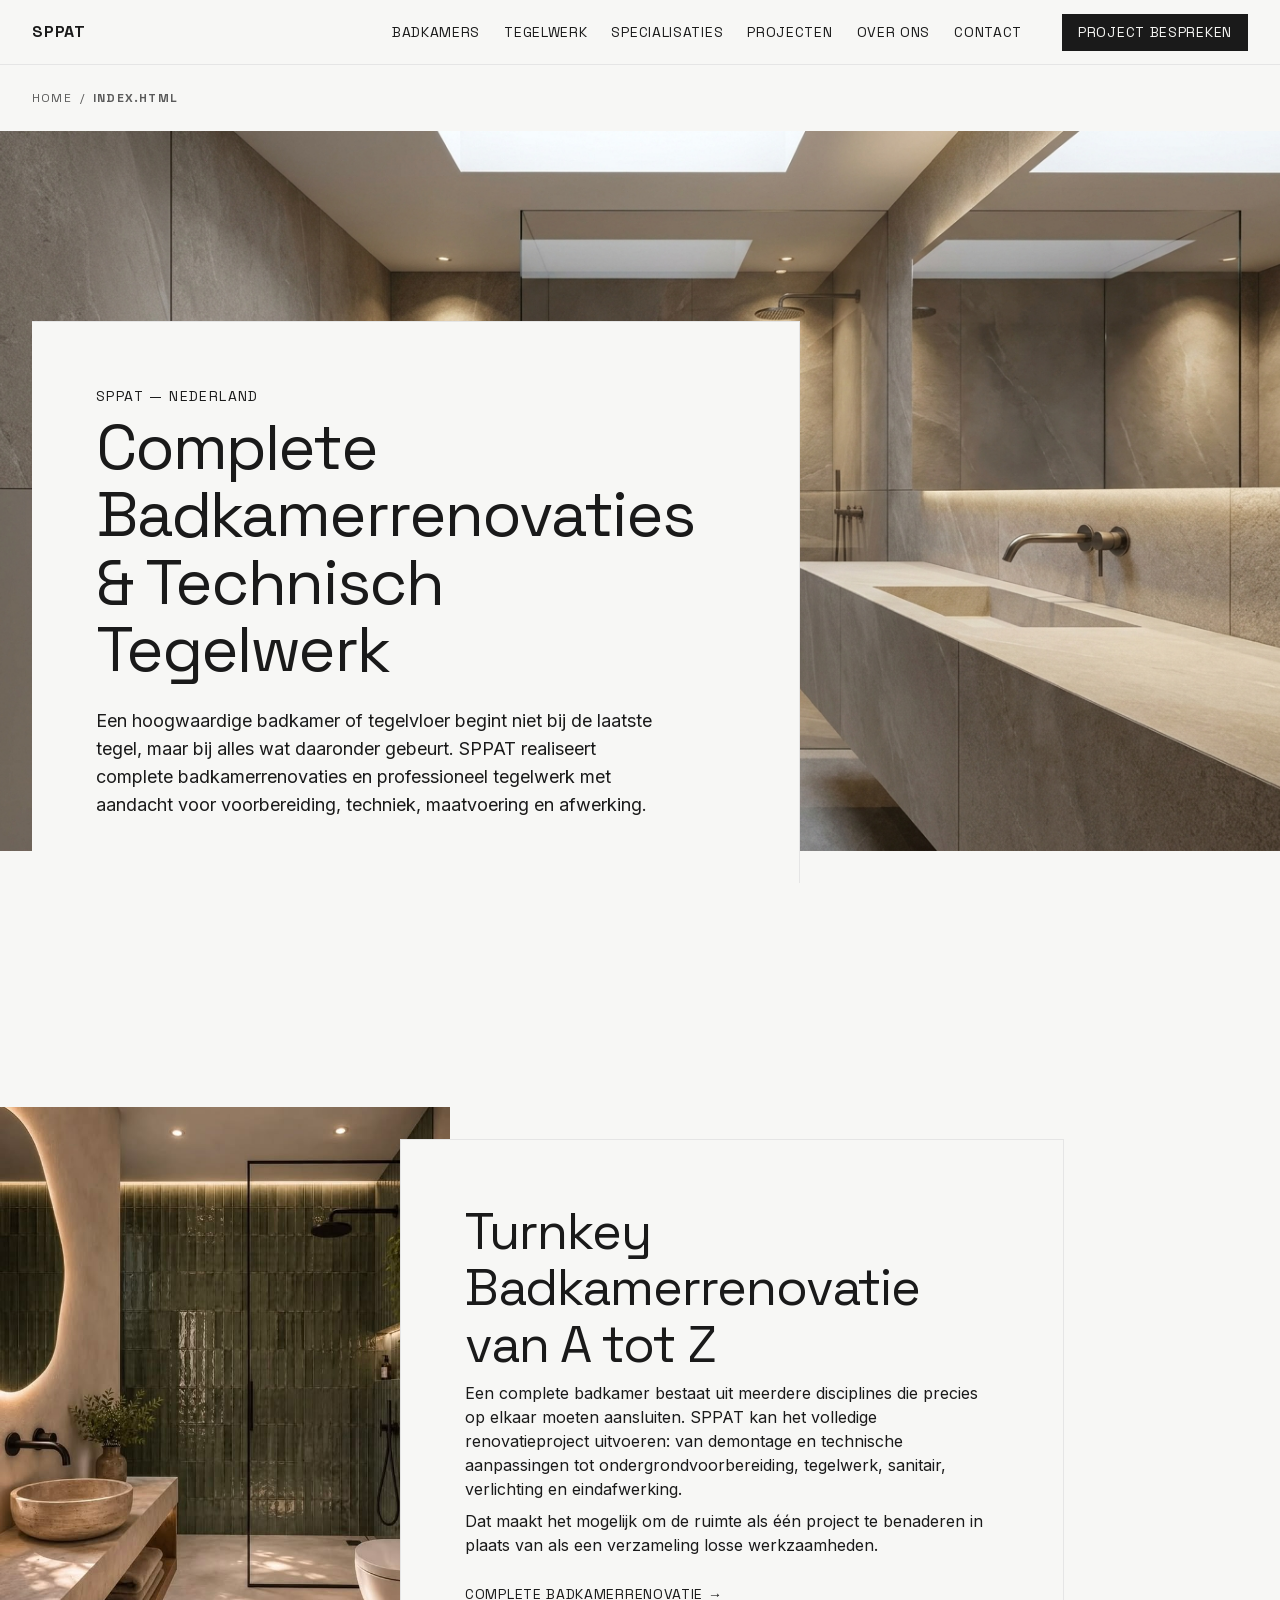
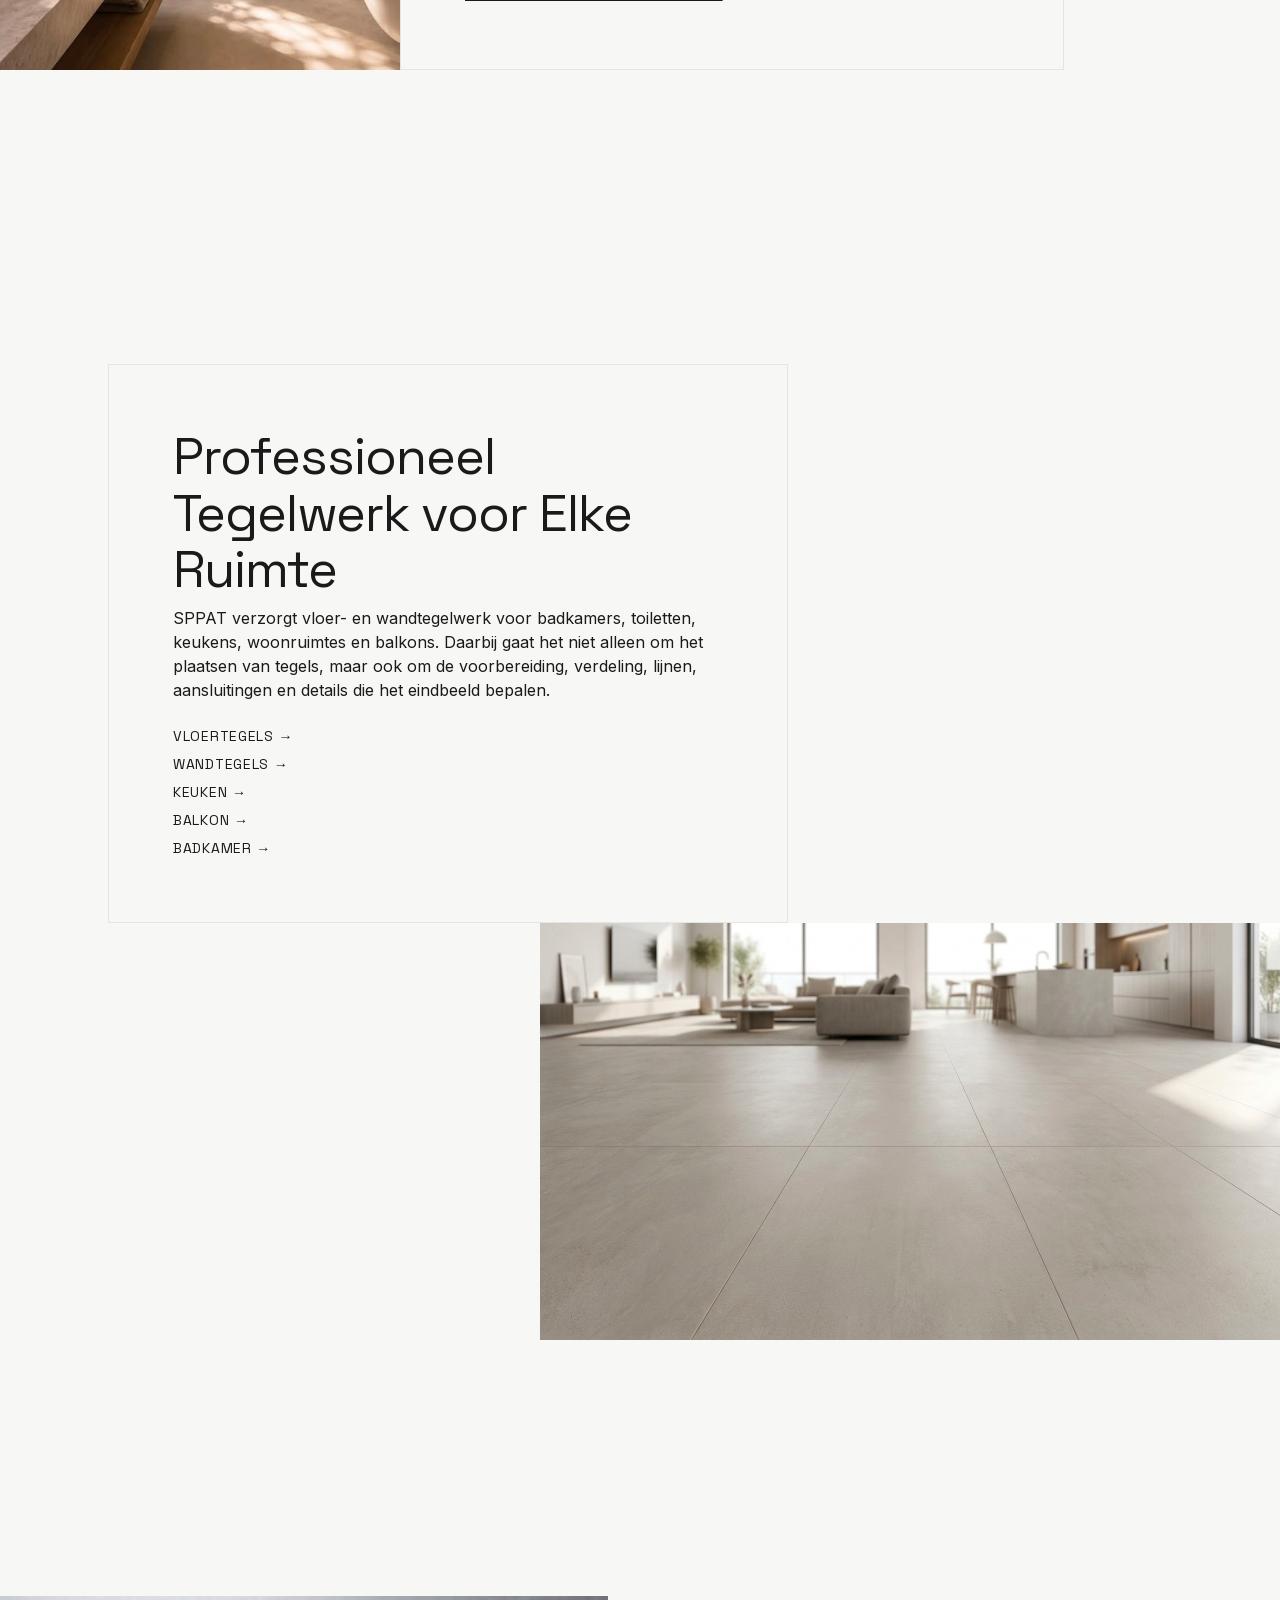
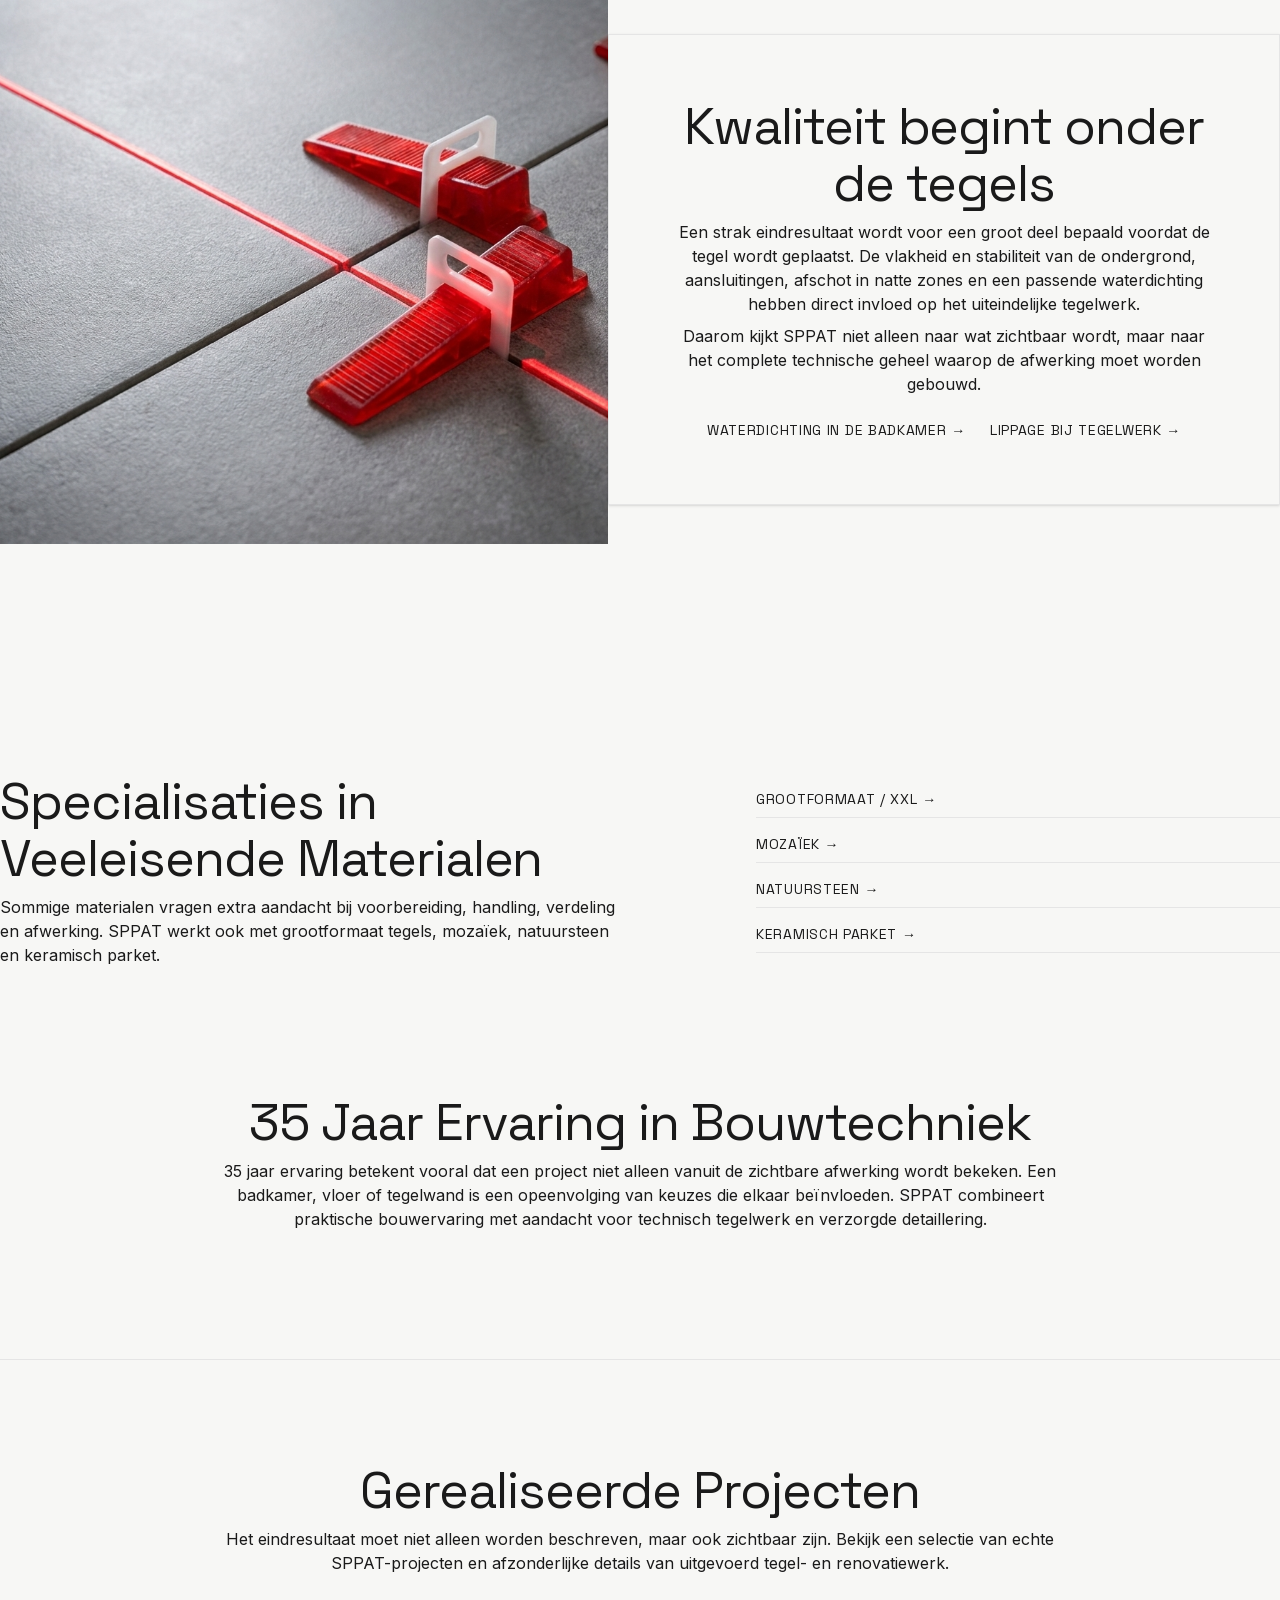
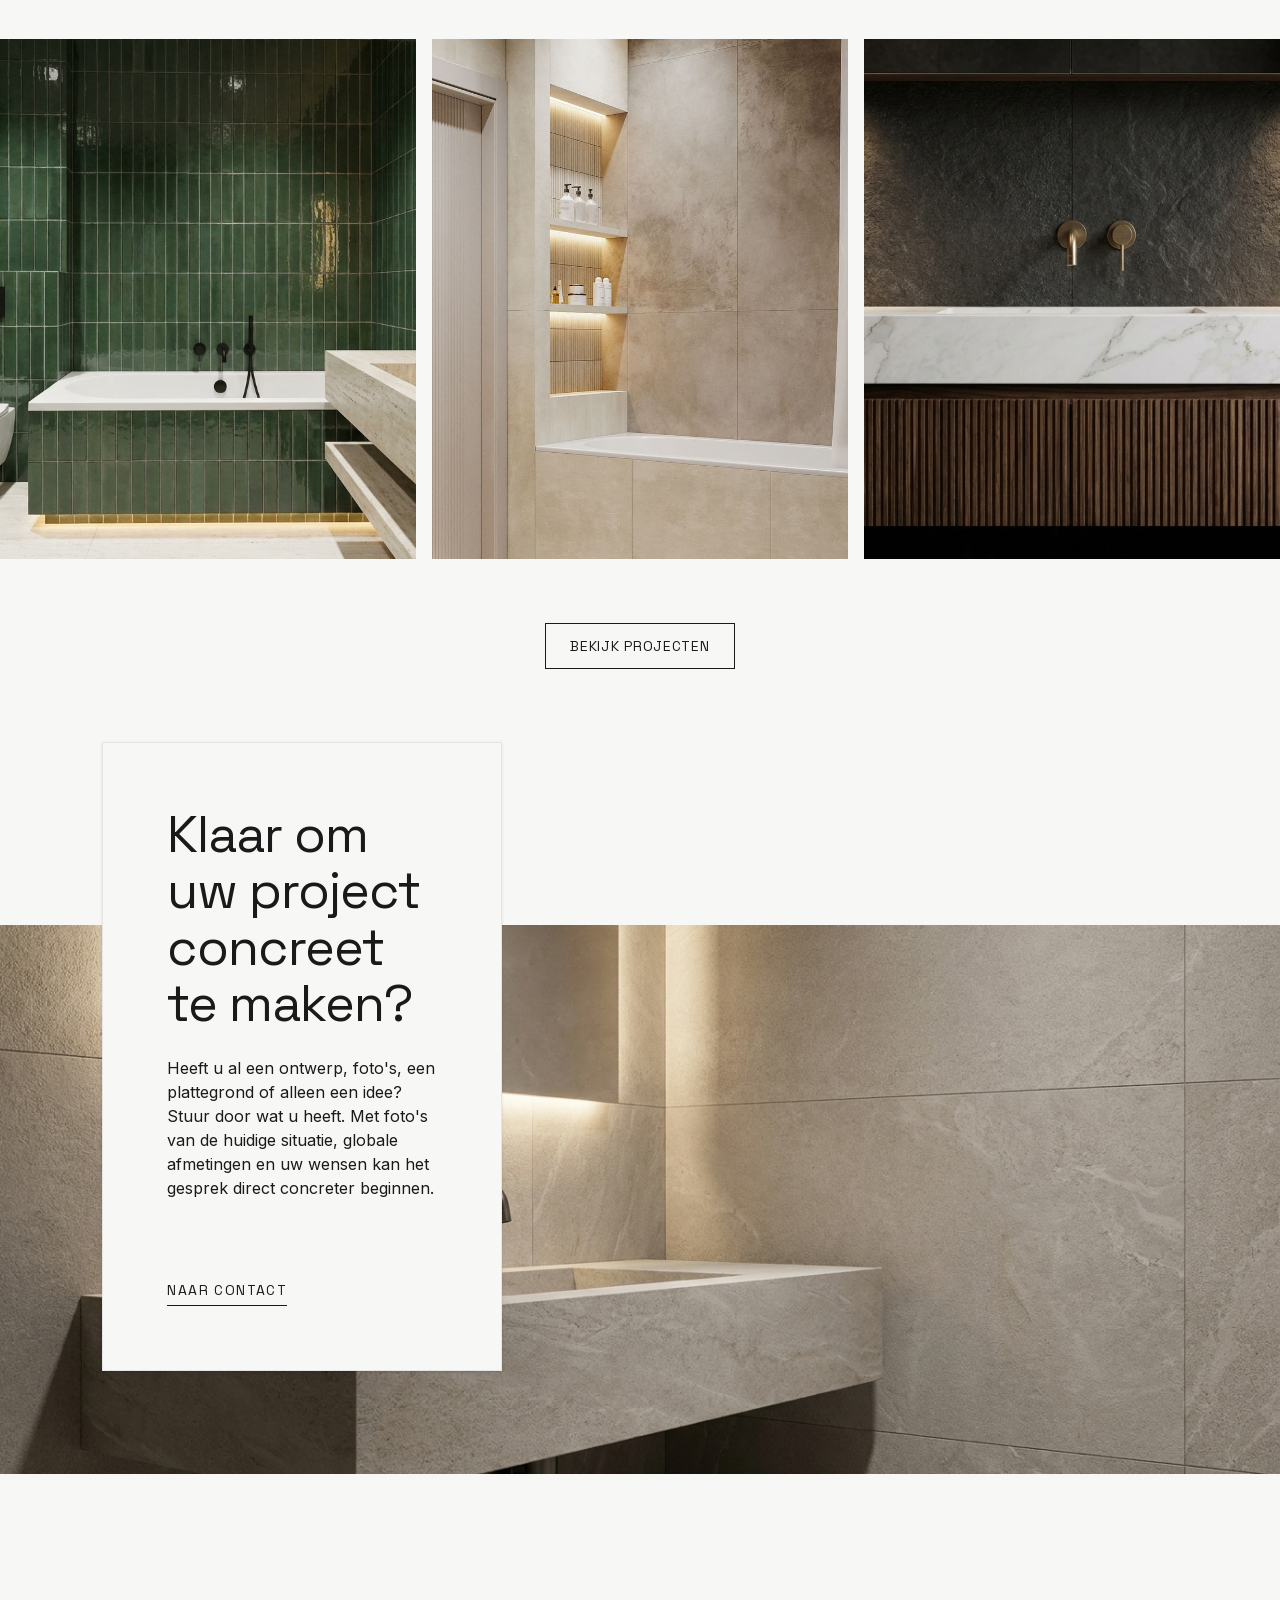
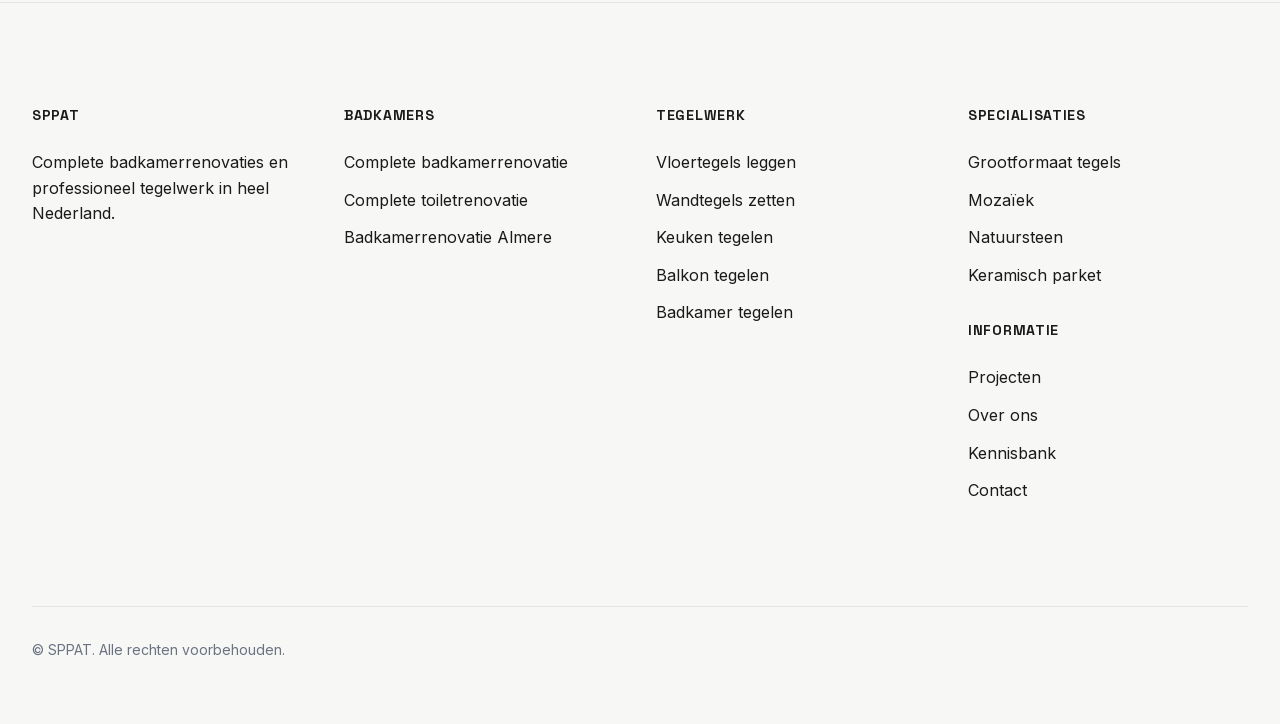
==== index.html @ af6dec02 "Deploy with trailing slashes" ====
<!DOCTYPE html><html lang="nl" class="space_grotesk_f76259d7-module__OldsZG__variable inter_fe8b9d92-module__LINzvG__variable h-full antialiased"><head><meta charSet="utf-8"/><meta name="viewport" content="width=device-width, initial-scale=1"/><link rel="preload" href="/_next/static/media/0c89a48fa5027cee-s.p.2cyn07wtgehh0.woff2" as="font" crossorigin="" type="font/woff2"/><link rel="preload" href="/_next/static/media/83afe278b6a6bb3c-s.p.2bn3s6zvc0dyp.woff2" as="font" crossorigin="" type="font/woff2"/><link rel="stylesheet" href="/_next/static/chunks/42tq13lkopoow.css" data-precedence="next"/><link rel="preload" as="script" fetchPriority="low" href="/_next/static/chunks/310vm2bl3xxpt.js"/><script src="/_next/static/chunks/19mx3mg6lkumu.js" async=""></script><script src="/_next/static/chunks/0bma92pht_c97.js" async=""></script><script src="/_next/static/chunks/344n2zhqbh4pn.js" async=""></script><script src="/_next/static/chunks/turbopack-154wuuf6u0_13.js" async=""></script><script src="/_next/static/chunks/1fe43z8rax1yg.js" async=""></script><title>Complete Badkamerrenovaties &amp; Professioneel Tegelwerk | SPPAT</title><meta name="description" content="SPPAT realiseert complete badkamerrenovaties en professioneel tegelwerk in heel Nederland. 35 jaar ervaring, van voorbereiding en techniek tot nauwkeurige afwerking."/><link rel="canonical" href="https://www.sppat.nl/"/><link rel="icon" href="/favicon.ico?favicon.2vob68tjqpejf.ico" sizes="256x256" type="image/x-icon"/><meta name="next-size-adjust" content=""/><script src="/_next/static/chunks/0cz1d0mv5g_q7.js" noModule=""></script></head><body class="min-h-full flex flex-col font-inter bg-[#F7F7F5] text-[#1A1A1A]"><div hidden=""><!--$--><!--/$--></div><header class="sticky top-0 z-50 bg-[#F7F7F5] border-b border-[#E5E5E5]"><a href="#main-content" class="sr-only focus:not-sr-only focus:absolute focus:p-4 focus:bg-[#1A1A1A] focus:text-[#F7F7F5] z-[100]">Ga naar hoofdinhoud</a><div class="max-w-[1440px] w-full mx-auto px-5 lg:px-8 h-16 flex items-center justify-between"><a class="font-space font-bold uppercase tracking-[0.05em] text-[#1A1A1A] focus-visible:outline-2 focus-visible:outline-offset-4 focus-visible:outline-[#1A1A1A]" href="/">SPPAT</a><nav class="hidden lg:flex items-center gap-6"><a class="font-space text-[14px] uppercase tracking-[0.05em] text-[#1A1A1A] hover:underline decoration-1 underline-offset-4 focus-visible:outline-2 focus-visible:outline-offset-4 focus-visible:outline-[#1A1A1A] " href="/complete-badkamer-renovatie/">Badkamers</a><a class="font-space text-[14px] uppercase tracking-[0.05em] text-[#1A1A1A] hover:underline decoration-1 underline-offset-4 focus-visible:outline-2 focus-visible:outline-offset-4 focus-visible:outline-[#1A1A1A] " href="/tegelwerk/">Tegelwerk</a><a class="font-space text-[14px] uppercase tracking-[0.05em] text-[#1A1A1A] hover:underline decoration-1 underline-offset-4 focus-visible:outline-2 focus-visible:outline-offset-4 focus-visible:outline-[#1A1A1A] " href="/specialisaties/">Specialisaties</a><a class="font-space text-[14px] uppercase tracking-[0.05em] text-[#1A1A1A] hover:underline decoration-1 underline-offset-4 focus-visible:outline-2 focus-visible:outline-offset-4 focus-visible:outline-[#1A1A1A] " href="/projecten/">Projecten</a><a class="font-space text-[14px] uppercase tracking-[0.05em] text-[#1A1A1A] hover:underline decoration-1 underline-offset-4 focus-visible:outline-2 focus-visible:outline-offset-4 focus-visible:outline-[#1A1A1A] " href="/over-ons/">Over ons</a><a class="font-space text-[14px] uppercase tracking-[0.05em] text-[#1A1A1A] hover:underline decoration-1 underline-offset-4 focus-visible:outline-2 focus-visible:outline-offset-4 focus-visible:outline-[#1A1A1A] " href="/contact/">Contact</a><a class="ml-4 font-space text-[14px] uppercase tracking-[0.05em] bg-[#1A1A1A] text-[#F7F7F5] px-4 py-2 hover:bg-[#333] transition-colors focus-visible:outline-2 focus-visible:outline-offset-4 focus-visible:outline-[#1A1A1A]" href="/contact/">Project bespreken</a></nav><button class="lg:hidden p-2 -mr-2 focus-visible:outline-2 focus-visible:outline-offset-4 focus-visible:outline-[#1A1A1A]" aria-label="Toggle menu" aria-expanded="false" aria-controls="mobile-menu"><svg xmlns="http://www.w3.org/2000/svg" width="24" height="24" viewBox="0 0 24 24" fill="none" stroke="currentColor" stroke-width="2" stroke-linecap="round" stroke-linejoin="round" class="lucide lucide-menu w-6 h-6 text-[#1A1A1A]" aria-hidden="true"><path d="M4 5h16"></path><path d="M4 12h16"></path><path d="M4 19h16"></path></svg></button></div></header><div id="main-content" class="flex-grow"><main class="grid grid-cols-1 md:grid-cols-12 gap-x-4"><section class="col-span-1 md:col-span-12 relative w-full mb-space-xl"><div class="w-full relative px-0"><div class="relative  w-[calc(100%+40px)] max-w-[100vw] -mx-[20px] md:mx-0 md:max-w-none md:w-auto w-full aspect-[4/5] md:aspect-[16/9] object-cover " data-media-id="HOME-01"><picture class="block w-full h-full"><img src="/images/curated/home/home-01-hero.jpg" alt="Complete badkamerrenovatie en tegelwerk sfeerbeeld" class="w-full h-full object-cover block" style="object-position:55% 52%" loading="lazy" data-media-id="HOME-01"/></picture></div></div><div class="relative -mt-4 md:mt-0 mx-5 md:mx-0 md:absolute md:bottom-[-2rem] md:left-4 md:bottom-[-2rem] md:left-4 lg:left-8 bg-[#F7F7F5] p-space-md w-auto md:col-span-8 lg:col-span-6 max-w-full md:max-w-3xl border-t border-r border-[#E5E5E5] z-10"><span class="block text-sm uppercase tracking-widest mb-space-xs font-space text-[#1A1A1A]">SPPAT — Nederland</span><h1 class="font-space text-[clamp(2.5rem,5vw,4.5rem)] leading-[1.05] tracking-[-0.03em] word-break-keep ">Complete Badkamerrenovaties &amp; Technisch Tegelwerk</h1><p class="mt-space-sm text-base md:text-lg text-[#1A1A1A] font-inter max-w-xl">Een hoogwaardige badkamer of tegelvloer begint niet bij de laatste tegel, maar bij alles wat daaronder gebeurt. SPPAT realiseert complete badkamerrenovaties en professioneel tegelwerk met aandacht voor voorbereiding, techniek, maatvoering en afwerking.</p></div></section><section class="col-span-1 md:col-span-12 grid grid-cols-1 md:grid-cols-12 gap-4 mt-space-xl mb-space-xl px-5 md:px-0"><div class="col-span-1 md:col-span-12 grid grid-cols-1 md:grid-cols-12 md:gap-x-4 mb-space-lg"><div class="col-span-1 md:col-span-4 relative mb-space-sm md:mb-0"><div class="relative  w-[calc(100%+40px)] max-w-[100vw] -mx-[20px] md:mx-0 md:max-w-none md:w-auto w-full h-full object-cover aspect-[4/5] " data-media-id="HOME-02"><picture class="block w-full h-full"><img src="/images/curated/home/home-02-badkamers.jpg" alt="Badkamer met tegelwerk en sanitair" class="w-full h-full object-cover block" style="object-position:80% 50%" loading="lazy" data-media-id="HOME-02"/></picture></div></div><div class="col-span-1 md:col-span-6 md:col-start-5 md:flex md:flex-col md:justify-center md:-ml-8 md:mt-8 z-10"><div class="bg-[#F7F7F5] md:p-space-md md:border border-[#E5E5E5]"><h2 class="font-space text-[clamp(2rem,4vw,3.5rem)] leading-[1.1] tracking-[-0.02em] word-break-keep ">Turnkey Badkamerrenovatie van A tot Z</h2><p class="mt-space-xs font-inter text-[#1A1A1A]">Een complete badkamer bestaat uit meerdere disciplines die precies op elkaar moeten aansluiten. SPPAT kan het volledige renovatieproject uitvoeren: van demontage en technische aanpassingen tot ondergrondvoorbereiding, tegelwerk, sanitair, verlichting en eindafwerking.</p><p class="mt-space-xs font-inter text-[#1A1A1A]">Dat maakt het mogelijk om de ruimte als één project te benaderen in plaats van als een verzameling losse werkzaamheden.</p><div class="mt-space-sm"><a class="font-space uppercase text-sm tracking-wider underline hover:no-underline" href="/complete-badkamer-renovatie/">Complete badkamerrenovatie →</a></div></div></div></div><div class="col-span-1 md:col-span-12 grid grid-cols-1 md:grid-cols-12 md:gap-x-4 mt-space-md md:mt-space-xl"><div class="col-span-1 md:col-span-7 md:col-start-6 relative mb-space-sm md:mb-0 order-1 md:order-2"><div class="relative  w-[calc(100%+40px)] max-w-[100vw] -mx-[20px] md:mx-0 md:max-w-none md:w-auto w-full h-full object-cover aspect-[4/3] md:aspect-[16/9] " data-media-id="HOME-03"><picture class="block w-full h-full"><img src="/images/curated/home/home-03-tegelwerk.jpg" alt="Keuken met tegelvloer" class="w-full h-full object-cover block" style="object-position:55% 60%" loading="lazy" data-media-id="HOME-03"/></picture></div></div><div class="col-span-1 md:col-span-6 md:col-start-2 md:flex md:flex-col md:justify-center md:-mr-12 md:mt-12 z-10 order-2 md:order-1"><div class="bg-[#F7F7F5] md:p-space-md md:border border-[#E5E5E5]"><h2 class="font-space text-[clamp(2rem,4vw,3.5rem)] leading-[1.1] tracking-[-0.02em] word-break-keep ">Professioneel Tegelwerk voor Elke Ruimte</h2><p class="mt-space-xs font-inter text-[#1A1A1A]">SPPAT verzorgt vloer- en wandtegelwerk voor badkamers, toiletten, keukens, woonruimtes en balkons. Daarbij gaat het niet alleen om het plaatsen van tegels, maar ook om de voorbereiding, verdeling, lijnen, aansluitingen en details die het eindbeeld bepalen.</p><div class="mt-space-sm flex flex-col gap-2 font-space uppercase text-sm tracking-wider"><a class="hover:underline" href="/tegelwerk/#vloertegels">Vloertegels →</a><a class="hover:underline" href="/tegelwerk/#wandtegels">Wandtegels →</a><a class="hover:underline" href="/tegelwerk/#keuken">Keuken →</a><a class="hover:underline" href="/tegelwerk/#balkon">Balkon →</a><a class="hover:underline" href="/tegelwerk/#badkamer">Badkamer →</a></div></div></div></div></section><section class="col-span-1 md:col-span-12 my-space-xl px-5 md:px-0 max-w-[1440px] mx-auto w-full"><div class="grid grid-cols-1 md:grid-cols-12 gap-x-4"><div class="col-span-1 md:col-span-12 relative w-full aspect-[4/3] md:aspect-[21/9] flex items-center justify-center overflow-hidden"><div class="relative  w-[calc(100%+40px)] max-w-[100vw] -mx-[20px] md:mx-0 md:max-w-none md:w-auto absolute inset-0 w-full h-full object-cover " data-media-id="HOME-04"><picture class="block w-full h-full"><img src="/images/curated/home/home-04-tech.jpg" alt="Vakmanschap en technische voorbereiding" class="w-full h-full object-cover block" style="object-position:center" loading="lazy" data-media-id="HOME-04"/></picture></div><div class="relative z-10 bg-[#F7F7F5] p-space-md max-w-2xl text-center shadow-sm m-5 md:m-0 border border-[#E5E5E5]"><h2 class="font-space text-[clamp(2rem,4vw,3.5rem)] leading-[1.1] tracking-[-0.02em] word-break-keep ">Kwaliteit begint onder de tegels</h2><p class="mt-space-xs font-inter text-[#1A1A1A] mb-2">Een strak eindresultaat wordt voor een groot deel bepaald voordat de tegel wordt geplaatst. De vlakheid en stabiliteit van de ondergrond, aansluitingen, afschot in natte zones en een passende waterdichting hebben direct invloed op het uiteindelijke tegelwerk.</p><p class="mt-space-xs font-inter text-[#1A1A1A]">Daarom kijkt SPPAT niet alleen naar wat zichtbaar wordt, maar naar het complete technische geheel waarop de afwerking moet worden gebouwd.</p><div class="mt-space-sm flex flex-col md:flex-row justify-center gap-4 md:gap-6 font-space uppercase text-sm tracking-wider"><a class="hover:underline" href="/kennisbank/#waterdichting">Waterdichting in de badkamer →</a><a class="hover:underline" href="/kennisbank/#lippage">Lippage bij tegelwerk →</a></div></div></div></div></section><section class="col-span-1 md:col-span-12 grid grid-cols-1 md:grid-cols-12 gap-x-4 mt-space-lg mb-space-xl px-5 md:px-0"><div class="col-span-1 md:col-span-6"><h2 class="font-space text-[clamp(2rem,4vw,3.5rem)] leading-[1.1] tracking-[-0.02em] word-break-keep ">Specialisaties in Veeleisende Materialen</h2><p class="mt-space-xs font-inter text-[#1A1A1A]">Sommige materialen vragen extra aandacht bij voorbereiding, handling, verdeling en afwerking. SPPAT werkt ook met grootformaat tegels, mozaïek, natuursteen en keramisch parket.</p></div><div class="col-span-1 md:col-span-5 md:col-start-8 mt-space-sm md:mt-0 flex flex-col justify-center gap-4 font-space uppercase text-sm tracking-wider"><a class="hover:underline border-b border-[#E5E5E5] pb-2" href="/specialisaties/#grootformaat">Grootformaat / XXL →</a><a class="hover:underline border-b border-[#E5E5E5] pb-2" href="/specialisaties/#mozaiek">Mozaïek →</a><a class="hover:underline border-b border-[#E5E5E5] pb-2" href="/specialisaties/#natuursteen">Natuursteen →</a><a class="hover:underline border-b border-[#E5E5E5] pb-2" href="/specialisaties/#keramisch-parket">Keramisch parket →</a></div></section><section class="col-span-1 md:col-span-12 grid grid-cols-1 md:grid-cols-12 gap-x-4 mb-space-xl px-5 md:px-0"><div class="col-span-1 md:col-span-8 md:col-start-3 text-center"><h2 class="font-space text-[clamp(2rem,4vw,3.5rem)] leading-[1.1] tracking-[-0.02em] word-break-keep ">35 Jaar Ervaring in Bouwtechniek</h2><p class="mt-space-xs font-inter text-[#1A1A1A]">35 jaar ervaring betekent vooral dat een project niet alleen vanuit de zichtbare afwerking wordt bekeken. Een badkamer, vloer of tegelwand is een opeenvolging van keuzes die elkaar beïnvloeden. SPPAT combineert praktische bouwervaring met aandacht voor technisch tegelwerk en verzorgde detaillering.</p></div></section><section class="col-span-1 md:col-span-12 mb-space-xl max-w-[1440px] mx-auto w-full px-5 md:px-0"><div class="grid grid-cols-1 md:grid-cols-12 gap-x-4 border-t border-[#E5E5E5] pt-space-lg mb-space-md"><div class="col-span-1 md:col-span-8 md:col-start-3 text-center"><h2 class="font-space text-[clamp(2rem,4vw,3.5rem)] leading-[1.1] tracking-[-0.02em] word-break-keep ">Gerealiseerde Projecten</h2><p class="mt-space-xs font-inter text-[#1A1A1A]">Het eindresultaat moet niet alleen worden beschreven, maar ook zichtbaar zijn. Bekijk een selectie van echte SPPAT-projecten en afzonderlijke details van uitgevoerd tegel- en renovatiewerk.</p></div></div><div class="flex overflow-x-auto snap-x snap-mandatory gap-4 md:grid md:grid-cols-3 -mx-5 px-5 md:mx-0 md:px-0 w-[calc(100%+40px)] md:w-full pb-4 md:pb-0 hide-scrollbar"><div class="flex-none w-[85vw] md:w-auto snap-center"><div class="relative   w-full aspect-[4/5] object-cover " data-media-id="HOME-PROJECT-A"><picture class="block w-full h-full"><img src="/images/curated/home/home-project-a.jpg" alt="HOME-PROJECT-A visual" class="w-full h-full object-cover block" style="object-position:center" loading="lazy" data-media-id="HOME-PROJECT-A"/></picture></div></div><div class="flex-none w-[85vw] md:w-auto snap-center"><div class="relative   w-full aspect-[4/5] object-cover " data-media-id="HOME-PROJECT-B"><picture class="block w-full h-full"><img src="/images/curated/home/home-project-b.jpg" alt="HOME-PROJECT-B visual" class="w-full h-full object-cover block" style="object-position:center" loading="lazy" data-media-id="HOME-PROJECT-B"/></picture></div></div><div class="flex-none w-[85vw] md:w-auto snap-center"><div class="relative   w-full aspect-[4/5] object-cover " data-media-id="HOME-PROJECT-C"><picture class="block w-full h-full"><img src="/images/curated/home/home-project-c.jpg" alt="HOME-PROJECT-C visual" class="w-full h-full object-cover block" style="object-position:center" loading="lazy" data-media-id="HOME-PROJECT-C"/></picture></div></div></div><div class="text-center mt-space-md"><a class="inline-block bg-transparent border border-[#1A1A1A] text-[#1A1A1A] px-6 py-3 font-space uppercase tracking-wider text-sm hover:bg-[#E5E5E5] transition-colors" href="/projecten/">Bekijk projecten</a></div></section><section class="col-span-1 md:col-span-12 mb-space-xl"><div class="w-full mt-space-xl col-span-4 md:col-span-12 relative flex flex-col md:block"><div class="relative  w-[calc(100%+40px)] max-w-[100vw] -mx-[20px] md:mx-0 md:max-w-none md:w-auto w-full aspect-[4/5] md:aspect-[21/9] " data-media-id="HOME-CTA"><picture class="block w-full h-full"><img src="/images/curated/home/home-cta.jpg" alt="HOME-CTA visual" class="w-full h-full object-cover block" style="object-position:center" loading="lazy" data-media-id="HOME-CTA"/></picture></div><div class="bg-[#F7F7F5] p-space-md border border-blueprint w-[90%] md:w-auto md:max-w-[400px] -mt-16 md:-mt-0 md:absolute md:bottom-space-lg md:left-space-lg mx-auto md:mx-0 z-10 relative shadow-sm"><h2 class="font-space text-[clamp(2rem,4vw,3.5rem)] leading-[1.1] tracking-[-0.02em] word-break-keep mb-space-sm">Klaar om uw project concreet te maken?</h2><div class="mb-space-md font-inter text-[#1A1A1A]"><p>Heeft u al een ontwerp, foto&#x27;s, een plattegrond of alleen een idee? Stuur door wat u heeft. Met foto&#x27;s van de huidige situatie, globale afmetingen en uw wensen kan het gesprek direct concreter beginnen.</p></div><a class="inline-block mt-4 uppercase font-space text-[14px] tracking-widest border-b border-[#1A1A1A] pb-1 hover:text-[#555] transition-colors" href="/contact/">Naar contact</a></div></div></section></main><!--$--><!--/$--></div><script type="application/ld+json">{"@context":"https://schema.org","@type":"LocalBusiness","name":"SPPAT","url":"https://www.sppat.nl","areaServed":"Nederland"}</script><footer class="border-t border-[#E5E5E5] bg-[#F7F7F5] pt-space-lg pb-space-md mt-auto"><div class="max-w-[1440px] mx-auto px-5 lg:px-8"><div class="grid grid-cols-1 md:grid-cols-2 lg:grid-cols-4 gap-space-md lg:gap-8"><div class="flex flex-col gap-4"><h3 class="font-space text-[14px] uppercase tracking-[0.05em] font-bold mb-2">SPPAT</h3><p class="font-inter text-body leading-[1.6]">Complete badkamerrenovaties en professioneel tegelwerk in heel Nederland.</p><div class="font-inter text-body leading-[1.6] flex flex-col gap-1 mt-2"></div></div><div class="flex flex-col gap-4"><h3 class="font-space text-[14px] uppercase tracking-[0.05em] font-bold mb-2">Badkamers</h3><div class="flex flex-col gap-3 font-inter text-body leading-[1.6]"><a class="hover:underline" href="/complete-badkamer-renovatie/">Complete badkamerrenovatie</a><a class="hover:underline" href="/complete-badkamer-renovatie/#toiletrenovatie">Complete toiletrenovatie</a><a class="hover:underline" href="/complete-badkamer-renovatie/almere/">Badkamerrenovatie Almere</a></div></div><div class="flex flex-col gap-4"><h3 class="font-space text-[14px] uppercase tracking-[0.05em] font-bold mb-2">Tegelwerk</h3><div class="flex flex-col gap-3 font-inter text-body leading-[1.6]"><a class="hover:underline" href="/tegelwerk/#vloertegels">Vloertegels leggen</a><a class="hover:underline" href="/tegelwerk/#wandtegels">Wandtegels zetten</a><a class="hover:underline" href="/tegelwerk/#keuken">Keuken tegelen</a><a class="hover:underline" href="/tegelwerk/#balkon">Balkon tegelen</a><a class="hover:underline" href="/tegelwerk/#badkamer">Badkamer tegelen</a></div></div><div class="flex flex-col gap-8"><div class="flex flex-col gap-4"><h3 class="font-space text-[14px] uppercase tracking-[0.05em] font-bold mb-2">Specialisaties</h3><div class="flex flex-col gap-3 font-inter text-body leading-[1.6]"><a class="hover:underline" href="/specialisaties/#grootformaat">Grootformaat tegels</a><a class="hover:underline" href="/specialisaties/#mozaiek">Mozaïek</a><a class="hover:underline" href="/specialisaties/#natuursteen">Natuursteen</a><a class="hover:underline" href="/specialisaties/#keramisch-parket">Keramisch parket</a></div></div><div class="flex flex-col gap-4"><h3 class="font-space text-[14px] uppercase tracking-[0.05em] font-bold mb-2">Informatie</h3><div class="flex flex-col gap-3 font-inter text-body leading-[1.6]"><a class="hover:underline" href="/projecten/">Projecten</a><a class="hover:underline" href="/over-ons/">Over ons</a><a class="hover:underline" href="/kennisbank/">Kennisbank</a><a class="hover:underline" href="/contact/">Contact</a></div></div></div></div><div class="mt-space-lg pt-8 border-t border-[#E5E5E5]"><p class="font-inter text-[14px] text-gray-500">© SPPAT. Alle rechten voorbehouden.</p></div></div></footer><script src="/_next/static/chunks/310vm2bl3xxpt.js" id="_R_" async=""></script><script>(self.__next_f=self.__next_f||[]).push([0])</script><script>self.__next_f.push([1,"1:\"$Sreact.fragment\"\n2:I[2971,[\"/_next/static/chunks/1fe43z8rax1yg.js\"],\"Header\"]\n3:I[7335,[\"/_next/static/chunks/1fe43z8rax1yg.js\"],\"Breadcrumbs\"]\n4:I[39756,[\"/_next/static/chunks/1fe43z8rax1yg.js\"],\"default\"]\n5:I[37457,[\"/_next/static/chunks/1fe43z8rax1yg.js\"],\"default\"]\n6:I[22016,[\"/_next/static/chunks/1fe43z8rax1yg.js\"],\"\"]\nd:I[68027,[\"/_next/static/chunks/1fe43z8rax1yg.js\"],\"default\",1]\n:HL[\"/_next/static/chunks/42tq13lkopoow.css\",\"style\"]\n:HL[\"/_next/static/media/0c89a48fa5027cee-s.p.2cyn07wtgehh0.woff2\",\"font\",{\"crossOrigin\":\"\",\"type\":\"font/woff2\"}]\n:HL[\"/_next/static/media/83afe278b6a6bb3c-s.p.2bn3s6zvc0dyp.woff2\",\"font\",{\"crossOrigin\":\"\",\"type\":\"font/woff2\"}]\n0:{\"P\":null,\"c\":[\"\",\"\"],\"q\":\"\",\"i\":false,\"f\":[[[\"\",{\"children\":[\"__PAGE__\",{},\"$undefined\",\"$undefined\",4608]},\"$undefined\",\"$undefined\",4624],[[\"$\",\"$1\",\"c\",{\"children\":[[[\"$\",\"link\",\"0\",{\"rel\":\"stylesheet\",\"href\":\"/_next/static/chunks/42tq13lkopoow.css\",\"precedence\":\"next\",\"crossOrigin\":\"$undefined\",\"nonce\":\"$undefined\"}],[\"$\",\"script\",\"script-0\",{\"src\":\"/_next/static/chunks/1fe43z8rax1yg.js\",\"async\":true,\"nonce\":\"$undefined\"}]],[\"$\",\"html\",null,{\"lang\":\"nl\",\"className\":\"space_grotesk_f76259d7-module__OldsZG__variable inter_fe8b9d92-module__LINzvG__variable h-full antialiased\",\"children\":[\"$\",\"body\",null,{\"className\":\"min-h-full flex flex-col font-inter bg-[#F7F7F5] text-[#1A1A1A]\",\"children\":[[\"$\",\"$L2\",null,{}],[\"$\",\"$L3\",null,{}],[\"$\",\"div\",null,{\"id\":\"main-content\",\"className\":\"flex-grow\",\"children\":[\"$\",\"$L4\",null,{\"parallelRouterKey\":\"children\",\"error\":\"$undefined\",\"errorStyles\":\"$undefined\",\"errorScripts\":\"$undefined\",\"template\":[\"$\",\"$L5\",null,{}],\"templateStyles\":\"$undefined\",\"templateScripts\":\"$undefined\",\"notFound\":[[[\"$\",\"title\",null,{\"children\":\"404: This page could not be found.\"}],[\"$\",\"div\",null,{\"style\":{\"fontFamily\":\"system-ui,\\\"Segoe UI\\\",Roboto,Helvetica,Arial,sans-serif,\\\"Apple Color Emoji\\\",\\\"Segoe UI Emoji\\\"\",\"height\":\"100vh\",\"textAlign\":\"center\",\"display\":\"flex\",\"flexDirection\":\"column\",\"alignItems\":\"center\",\"justifyContent\":\"center\"},\"children\":[\"$\",\"div\",null,{\"children\":[[\"$\",\"style\",null,{\"dangerouslySetInnerHTML\":{\"__html\":\"body{color:#000;background:#fff;margin:0}.next-error-h1{border-right:1px solid rgba(0,0,0,.3)}@media (prefers-color-scheme:dark){body{color:#fff;background:#000}.next-error-h1{border-right:1px solid rgba(255,255,255,.3)}}\"}}],[\"$\",\"h1\",null,{\"className\":\"next-error-h1\",\"style\":{\"display\":\"inline-block\",\"margin\":\"0 20px 0 0\",\"padding\":\"0 23px 0 0\",\"fontSize\":24,\"fontWeight\":500,\"verticalAlign\":\"top\",\"lineHeight\":\"49px\"},\"children\":404}],[\"$\",\"div\",null,{\"style\":{\"display\":\"inline-block\"},\"children\":[\"$\",\"h2\",null,{\"style\":{\"fontSize\":14,\"fontWeight\":400,\"lineHeight\":\"49px\",\"margin\":0},\"children\":\"This page could not be found.\"}]}]]}]}]],[]],\"forbidden\":\"$undefined\",\"unauthorized\":\"$undefined\"}]}],[\"$\",\"script\",null,{\"type\":\"application/ld+json\",\"dangerouslySetInnerHTML\":{\"__html\":\"{\\\"@context\\\":\\\"https://schema.org\\\",\\\"@type\\\":\\\"LocalBusiness\\\",\\\"name\\\":\\\"SPPAT\\\",\\\"url\\\":\\\"https://www.sppat.nl\\\",\\\"areaServed\\\":\\\"Nederland\\\"}\"}}],[\"$\",\"footer\",null,{\"className\":\"border-t border-[#E5E5E5] bg-[#F7F7F5] pt-space-lg pb-space-md mt-auto\",\"children\":[\"$\",\"div\",null,{\"className\":\"max-w-[1440px] mx-auto px-5 lg:px-8\",\"children\":[[\"$\",\"div\",null,{\"className\":\"grid grid-cols-1 md:grid-cols-2 lg:grid-cols-4 gap-space-md lg:gap-8\",\"children\":[[\"$\",\"div\",null,{\"className\":\"flex flex-col gap-4\",\"children\":[[\"$\",\"h3\",null,{\"className\":\"font-space text-[14px] uppercase tracking-[0.05em] font-bold mb-2\",\"children\":\"SPPAT\"}],[\"$\",\"p\",null,{\"className\":\"font-inter text-body leading-[1.6]\",\"children\":\"Complete badkamerrenovaties en professioneel tegelwerk in heel Nederland.\"}],[\"$\",\"div\",null,{\"className\":\"font-inter text-body leading-[1.6] flex flex-col gap-1 mt-2\",\"children\":[null,null,null,null]}]]}],[\"$\",\"div\",null,{\"className\":\"flex flex-col gap-4\",\"children\":[[\"$\",\"h3\",null,{\"className\":\"font-space text-[14px] uppercase tracking-[0.05em] font-bold mb-2\",\"children\":\"Badkamers\"}],[\"$\",\"div\",null,{\"className\":\"flex flex-col gap-3 font-inter text-body leading-[1.6]\",\"children\":[[\"$\",\"$L6\",null,{\"href\":\"/complete-badkamer-renovatie/\",\"className\":\"hover:underline\",\"children\":\"Complete badkamerrenovatie\"}],[\"$\",\"$L6\",null,{\"href\":\"/complete-badkamer-renovatie/#toiletrenovatie\",\"className\":\"hover:underline\",\"children\":\"Complete toiletrenovatie\"}],[\"$\",\"$L6\",null,{\"href\":\"/complete-badkamer-renovatie/almere/\",\"className\":\"hover:underline\",\"children\":\"Badkamerrenovatie Almere\"}]]}]]}],[\"$\",\"div\",null,{\"className\":\"flex flex-col gap-4\",\"children\":[[\"$\",\"h3\",null,{\"className\":\"font-space text-[14px] uppercase tracking-[0.05em] font-bold mb-2\",\"children\":\"Tegelwerk\"}],[\"$\",\"div\",null,{\"className\":\"flex flex-col gap-3 font-inter text-body leading-[1.6]\",\"children\":[[\"$\",\"$L6\",null,{\"href\":\"/tegelwerk/#vloertegels\",\"className\":\"hover:underline\",\"children\":\"Vloertegels leggen\"}],[\"$\",\"$L6\",null,{\"href\":\"/tegelwerk/#wandtegels\",\"className\":\"hover:underline\",\"children\":\"Wandtegels zetten\"}],[\"$\",\"$L6\",null,{\"href\":\"/tegelwerk/#keuken\",\"className\":\"hover:underline\",\"children\":\"Keuken tegelen\"}],\"$L7\",\"$L8\"]}]]}],\"$L9\"]}],\"$La\"]}]}]]}]}]]}],{\"children\":[\"$Lb\",{},null,false,null]},null,false,null],\"$Lc\",false]],\"m\":\"$undefined\",\"G\":[\"$d\",[\"$Le\"]],\"S\":true,\"h\":null,\"r\":\"$undefined\",\"s\":\"$undefined\",\"a\":\"$undefined\",\"l\":\"$undefined\",\"p\":\"$undefined\",\"d\":\"$undefined\",\"b\":\"-8MWKk4QWof-LEYqECqHp\"}\n19:I[97367,[\"/_next/static/chunks/1fe43z8rax1yg.js\"],\"ViewportBoundary\"]\n1b:I[97367,[\"/_next/static/chunks/1fe43z8rax1yg.js\"],\"MetadataBoundary\"]\n1c:\"$Sreact.suspense\"\n7:[\"$\",\"$L6\",null,{\"href\":\"/tegelwerk/#balkon\",\"className\":\"hover:underline\",\"children\":\"Balkon tegelen\"}]\n8:[\"$\",\"$L6\",null,{\"href\":\"/tegelwerk/#badkamer\",\"className\":\"hover:underline\",\"children\":\"Badkamer tegelen\"}]\n9:[\"$\",\"div\",null,{\"className\":\"flex flex-col gap-8\",\"children\":[[\"$\",\"div\",null,{\"className\":\"flex flex-col gap-4\",\"children\":[[\"$\",\"h3\",null,{\"className\":\"font-space text-[14px] uppercase tracking-[0.05em] font-bold mb-2\",\"children\":\"Specialisaties\"}],[\"$\",\"div\",null,{\"className\":\"flex flex-col gap-3 font-inter text-body leading-[1.6]\",\"children\":[[\"$\",\"$L6\",null,{\"href\":\"/specialisaties/#grootformaat\",\"className\":\"hover:underline\",\"children\":\"Grootformaat tegels\"}],[\"$\",\"$L6\",null,{\"href\":\"/specialisaties/#mozaiek\",\"className\":\"hover:underline\",\"children\":\"Mozaïek\"}],[\"$\",\"$L6\",null,{\"href\":\"/specialisaties/#natuursteen\",\"className\":\"hover:underline\",\"children\":\"Natuursteen\"}],[\"$\",\"$L6\",null,{\"href\":\"/specialisaties/#keramisch-parket\",\"className\":\"hover:underline\",\"children\":\"Keramisch parket\"}]]}]]}],[\"$\",\"div\",null,{\"className\":\"flex flex-col gap-4\",\"children\":[[\"$\",\"h3\",null,{\"className\":\"font-space text-[14px] uppercase tracking-[0.05em] font-bold mb-2\",\"children\":\"Informatie\"}],[\"$\",\"div\",null,{\"className\":\"flex flex-col gap-3 font-inter text-body leading-[1.6]\",\"children\":[[\"$\",\"$L6\",null,{\"href\":\"/projecten/\",\"className\":\"hover:underline\",\"children\":\"Projecten\"}],[\"$\",\"$L6\",null,{\"href\":\"/over-ons/\",\"className\":\"hover:underline\",\"children\":\"Over ons\"}],[\"$\",\"$L6\",null,{\"href\":\"/kennisbank/\",\"className\":\"hover:underline\",\"children\":\"Kennisbank\"}],[\"$\",\"$L6\",null,{\"href\":\"/contact/\",\"className\":\"hover:underline\",\"children\":\"Contact\"}]]}]]}]]}]\na:[\"$\",\"div\",null,{\"className\":\"mt-space-lg pt-8 border-t border-[#E5E5E5]\",\"children\":[\"$\",\"p\",null,{\"className\":\"font-inter text-[14px] text-gray-500\",\"children\":\"© SPPAT. Alle rechten voorbehouden.\"}]}]\nf:[\"$undefined\",\"$undefined\",\"$undefined\",[\"$\",\"img\",null,{\"src\":\"/images/curated/home/home-01-hero.jpg\",\"alt\":\"Complete badkamerrenovatie en tegelwerk sfeerbeeld\",\"className\":\"w-full h-full object-cover block\",\"style\":{\"objectPosition\":\"55% 52%\"},\"loading\":\"lazy\",\"data-media-id\":\"HOME-01\"}]]\n10:[\"$undefined\",\"$undefined\",\"$undefined\",[\"$\",\"img\",null,{\"src\":\"/images/curated/home/home-02-badkamers.jpg\",\"alt\":\"Badkamer met tegelwerk en sanitair\",\"className\":\"w-full h-full object-cover block\",\"style\":{\"objectPosition\":\"80% 50%\"},\"loading\":\"lazy\",\"data-media-id\":\"HOME-02\"}]]\nb:[\"$\",\"$1\",\"c\",{\"children\":[[\"$\",\"main\",null,{\"className\":\"grid grid-cols-1 md:grid-cols-12 gap-x-4\",\"children\":[[\"$\",\"section\",null,{\"className\":\"col-span-1 md:col-span-12 relative w-full mb-space-xl\",\"children\":[[\"$\",\"div\",null,{\"className\":\"w-full relative px-0\",\"children\":[\"$\",\"div\",null,{\"className\":\"relative  w-[calc(100%+40px)] max-w-[100vw] -mx-[20px] md:mx-0 md:max-w-none md:w-auto w-full aspect-[4/5] md:aspect-[16/9] object-cover \",\"data-media-id\":\"HOME-01\",\"children\":[[\"$\",\"picture\",null,{\"className\":\"block w-full h-full\",\"children\":\"$f\"}],false]}]}],[\"$\",\"div\",null,{\"className\":\"relative -mt-4 md:mt-0 mx-5 md:mx-0 md:absolute md:bottom-[-2rem] md:left-4 md:bottom-[-2rem] md:left-4 lg:left-8 bg-[#F7F7F5] p-space-md w-auto md:col-span-8 lg:col-span-6 max-w-full md:max-w-3xl border-t border-r border-[#E5E5E5] z-10\",\"children\":[[\"$\",\"span\",null,{\"className\":\"block text-sm uppercase tracking-widest mb-space-xs font-space text-[#1A1A1A]\",\"children\":\"SPPAT — Nederland\"}],[\"$\",\"h1\",null,{\"id\":\"$undefined\",\"className\":\"font-space text-[clamp(2.5rem,5vw,4.5rem)] leading-[1.05] tracking-[-0.03em] word-break-keep \",\"children\":\"Complete Badkamerrenovaties \u0026 Technisch Tegelwerk\"}],[\"$\",\"p\",null,{\"className\":\"mt-space-sm text-base md:text-lg text-[#1A1A1A] font-inter max-w-xl\",\"children\":\"Een hoogwaardige badkamer of tegelvloer begint niet bij de laatste tegel, maar bij alles wat daaronder gebeurt. SPPAT realiseert complete badkamerrenovaties en professioneel tegelwerk met aandacht voor voorbereiding, techniek, maatvoering en afwerking.\"}]]}]]}],[\"$\",\"section\",null,{\"className\":\"col-span-1 md:col-span-12 grid grid-cols-1 md:grid-cols-12 gap-4 mt-space-xl mb-space-xl px-5 md:px-0\",\"children\":[[\"$\",\"div\",null,{\"className\":\"col-span-1 md:col-span-12 grid grid-cols-1 md:grid-cols-12 md:gap-x-4 mb-space-lg\",\"children\":[[\"$\",\"div\",null,{\"className\":\"col-span-1 md:col-span-4 relative mb-space-sm md:mb-0\",\"children\":[\"$\",\"div\",null,{\"className\":\"relative  w-[calc(100%+40px)] max-w-[100vw] -mx-[20px] md:mx-0 md:max-w-none md:w-auto w-full h-full object-cover aspect-[4/5] \",\"data-media-id\":\"HOME-02\",\"children\":[[\"$\",\"picture\",null,{\"className\":\"block w-full h-full\",\"children\":\"$10\"}],false]}]}],[\"$\",\"div\",null,{\"className\":\"col-span-1 md:col-span-6 md:col-start-5 md:flex md:flex-col md:justify-center md:-ml-8 md:mt-8 z-10\",\"children\":[\"$\",\"div\",null,{\"className\":\"bg-[#F7F7F5] md:p-space-md md:border border-[#E5E5E5]\",\"children\":[[\"$\",\"h2\",null,{\"id\":\"$undefined\",\"className\":\"font-space text-[clamp(2rem,4vw,3.5rem)] leading-[1.1] tracking-[-0.02em] word-break-keep \",\"children\":\"Turnkey Badkamerrenovatie van A tot Z\"}],[\"$\",\"p\",null,{\"className\":\"mt-space-xs font-inter text-[#1A1A1A]\",\"children\":\"Een complete badkamer bestaat uit meerdere disciplines die precies op elkaar moeten aansluiten. SPPAT kan het volledige renovatieproject uitvoeren: van demontage en technische aanpassingen tot ondergrondvoorbereiding, tegelwerk, sanitair, verlichting en eindafwerking.\"}],[\"$\",\"p\",null,{\"className\":\"mt-space-xs font-inter text-[#1A1A1A]\",\"children\":\"Dat maakt het mogelijk om de ruimte als één project te benaderen in plaats van als een verzameling losse werkzaamheden.\"}],[\"$\",\"div\",null,{\"className\":\"mt-space-sm\",\"children\":[\"$\",\"$L6\",null,{\"href\":\"/complete-badkamer-renovatie/\",\"className\":\"font-space uppercase text-sm tracking-wider underline hover:no-underline\",\"children\":\"Complete badkamerrenovatie →\"}]}]]}]}]]}],[\"$\",\"div\",null,{\"className\":\"col-span-1 md:col-span-12 grid grid-cols-1 md:grid-cols-12 md:gap-x-4 mt-space-md md:mt-space-xl\",\"children\":[[\"$\",\"div\",null,{\"className\":\"col-span-1 md:col-span-7 md:col-start-6 relative mb-space-sm md:mb-0 order-1 md:order-2\",\"children\":[\"$\",\"div\",null,{\"className\":\"relative  w-[calc(100%+40px)] max-w-[100vw] -mx-[20px] md:mx-0 md:max-w-none md:w-auto w-full h-full object-cover aspect-[4/3] md:aspect-[16/9] \",\"data-media-id\":\"HOME-03\",\"children\":[\"$L11\",false]}]}],\"$L12\"]}]]}],\"$L13\",\"$L14\",\"$L15\",\"$L16\",\"$L17\"]}],null,\"$L18\"]}]\nc:[\"$\",\"$1\",\"h\",{\"children\":[null,[\"$\",\"$L19\",null,{\"children\":\"$L1a\"}],[\"$\",\"div\",null,{\"hidden\":true,\"children\":[\"$\",\"$L1b\",null,{\"children\":[\"$\",\"$1c\",null,{\"name\":\"Next.Metadata\",\"children\":\"$L1d\"}]}]}],[\"$\",\"meta\",null,{\"name\":\"next-size-adjust\",\"content\":\"\"}]]}]\ne:[\"$\",\"link\",\"0\",{\"rel\":\"stylesheet\",\"href\":\"/_next/static/chunks/42tq13lkopoow.css\",\"precedence\":\"next\",\"crossOrigin\":\"$undefined\",\"nonce\":\"$undefined\"}]\n24:I[97367,[\"/_next/static/chunks/1fe43z8rax1yg.js\"],\"OutletBoundary\"]\n1e:[\"$undefined\",\"$undefined\",\"$undefined\",[\"$\",\"img\",null,{\"src\":\"/images/curated/home/home-03-tegelwerk.jpg\",\"alt\":\"Keuken met tegelvloer\",\"className\":\"w-full h-full object-cover block\",\"style\":{\"objectPosition\":\"55% 60%\"},\"loading\":\"lazy\",\"data-media-id\":\"HOME-03\"}]]\n11:[\"$\",\"picture\",null,{\"className\":\"block w-full h-full\",\"children\":\"$1e\"}]\n12:[\"$\",\"div\",null,{\"className\":\"col-span-1 md:col-span-6 md:col-start-2 md:flex md:flex-col md:justify-center md:-mr-12 md:mt-12 z-10 order-2 md:order-1\",\"children\":[\"$\",\"div\",null,{\"className\":\"bg-[#F7F7F5] md:p-space-md md:border border-[#E5E5E5]\",\"children\":[[\"$\",\"h2\",null,{\"id\":\"$undefined\",\"className\":\"font-space text-[clamp(2rem,4vw,3.5rem)] leading-[1.1] tracking-[-0.02em] word-break-keep \",\"children\":\"Professioneel Tegelwerk voor Elke Ruimte\"}],[\"$\",\"p\",null,{\"className\":\"mt-space-xs font-inter text-[#1A1A1A]\",\"children\":\"SPPAT verzorgt vloer- en wandtegelwerk voor badkamers, toiletten, keukens, woonruimtes en balkons. Daarbij gaat het niet alleen om het plaatsen van tegels, maar ook om de voorbereiding, verdeling, lijnen, aansluitingen en details die het eindbeeld bepalen.\"}],[\"$\",\"div\",null,{\"className\":\"mt-space-sm flex flex-col gap-2 font-space uppercase text-sm tracking-wider\",\"children\":[[\"$\",\"$L6\",null,{\"href\":\"/tegelwerk/#vloertegels\",\"className\":\"hover:underline\",\"children\":\"Vloertegels →\"}],[\"$\",\"$L6\",null,{\"href\":\"/tegelwerk/#wandtegels\",\"className\":\"hover:underline\",\"children\":\"Wandtegels →\"}],[\"$\",\"$L6\",null,{\"href\":\"/tegelwerk/#keuken\",\"className\":\"hover:underline\",\"children\":\"Keuken →\"}],[\"$\",\"$L6\",null,{\"href\":\"/tegelwerk/#balkon\",\"className\":\"hover:underline\",\"children\":\"Balkon →\"}],[\"$\",\"$L6\",null,{\"href\":\"/tegelwerk/#badkamer\",\"className\":\"hover:underline\",\"children\":\"Badkamer →\"}]]}]]}]}]\n1f:[\"$undefined\",\"$undefined\",\"$undefined\",[\"$\",\"img\",null,{\"src\":\"/images/curated/home/home-04-tech.jpg\",\"alt\":\"Vakmanschap en technische voorbereiding\",\"className\":\"w-full h-full object-cover block\",\"style\":{\"objectPosition\":\"center\"},\"loading\":\"lazy\",\"data-media-id\":\"HOME-04\"}]]\n13:[\"$\",\"section\",null,{\"className\":\"col-span-1 md:col-span-12 my-space-xl px-5 md:px-0 max-w-[1440px] mx-auto w-full\",\"children\":[\"$\",\"div\",null,{\"className\":\"grid grid-cols-1 md:grid-cols-12 gap-x-4\",\"children\":[\"$\",\"div\",null,{\"className\":\"col-span-1 md:col-span-12 relative w-full aspect-[4/3] md:aspect-[21/9] flex items-center justify-center overflow-hidden\",\"children\":[[\"$\",\"div\",null,{\"className\":\"relative  w-[calc(100%+40px)] max-w-[100vw] -mx-[20px] md:mx-0 md:max-w-none md:w-auto absolute inset-0 w-full h-full object-cover \",\"data-media-id\":\"HOME-04\",\"children\":[[\"$\",\"picture\",null,{\"className\":\"block w-full h-full\",\"children\":\"$1f\"}],false]}],[\"$\",\"div\",null,{\"className\":\"relative z-10 bg-[#F7F7F5] p-space-md max-w-2xl text-center shadow-sm m-5 md:m-0 border border-[#E5E5E5]\",\"children\":[[\"$\",\"h2\",null,{\"id\":\"$undefined\",\"className\":\"font-space text-[clamp(2rem,4vw,3.5rem)] leading-[1.1] tracking-[-0.02em] word-break-keep \",\"children\":\"Kwaliteit begint onder de tegels\"}],[\"$\",\"p\",null,{\"className\":\"mt-space-xs font-inter text-[#1A1A1A] mb-2\",\"children\":\"Een strak eindresultaat wordt voor een groot deel bepaald voordat de tegel wordt geplaatst. De vlakheid en stabiliteit van de ondergrond, aansluitingen, afschot in natte zones en een passende waterdichting hebben direct invloed op het uiteindelijke tegelwerk.\"}],[\"$\",\"p\",null,{\"className\":\"mt-space-xs font-inter text-[#1A1A1A]\",\"children\":\"Daarom kijkt SPPAT niet alleen naar wat zichtbaar wordt, maar naar het complete technische geheel waarop de afwerking moet worden gebouwd.\"}],[\"$\",\"div\",null,{\"className\":\"mt-space-sm flex flex-col md:flex-row justify-center gap-4 md:gap-6 font-space uppercase text-sm tracking-wider\",\"children\":[[\"$\",\"$L6\",null,{\"href\":\"/kennisbank/#waterdichting\",\"className\":\"hover:underline\",\"children\":\"Waterdichting in de badkamer →\"}],[\"$\",\"$L6\",null,{\"href\":\"/kennisbank/#lippage\",\"className\":\"hover:underline\",\"children\":\"Lippage bij tegelwerk →\"}]]}]]}]]}]}]}]\n14:[\"$\",\"section\",null,{\"className\":\"col-span-1 md:col-span-12 grid grid-cols-1 md:grid-cols-12 gap-x-4 mt-space-lg mb-space-xl px-5 md:px-0\",\"children\":[[\"$\",\"div\",null,{\"className\":\"col-span-1 md:col-span-6\",\"children\":[[\"$\",\"h2\",null,{\"id\":\"$undefined\",\"className\":\"font-space text-[clamp(2rem,4vw,3.5rem)] leading-[1.1] tracking-[-0.02em] word-break-keep \",\"children\":\"Specialisaties in Veeleisende Materialen\"}],[\"$\",\"p\",null,{\"className\":\"mt-space-xs font-inter text-[#1A1A1A]\",\"children\":\"Sommige materialen vragen extra aandacht bij voorbereiding, handling, verdeling en afwerking. SPPAT werkt ook met grootformaat tegels, mozaïek, natuursteen en keramisch parket.\"}]]}],[\"$\",\"div\",null,{\"className\":\"col-span-1 md:col-span-5 md:col-start-8 mt-space-sm md:mt-0 flex flex-col justify-center gap-4 font-space uppercase text-sm tracking-wider\",\"children\":[[\"$\",\"$L6\",null,{\"href\":\"/specialisaties/#grootformaat\",\"className\":\"hover:underline border-b border-[#E5E5E5] pb-2\",\"children\":\"Grootformaat / XXL →\"}],[\"$\",\"$L6\",null,{\"href\":\"/specialisaties/#mozaiek\",\"className\":\"hover:underline border-b border-[#E5E5E5] pb-2\",\"children\":\"Mozaïek →\"}],[\"$\",\"$L6\",null,{\"href\":\"/specialisaties/#natuursteen\",\"className\":\"hover:underline border-b border-[#E5E5E5] pb-2\",\"children\":\"Natuursteen →\"}],[\"$\",\"$L6\",null,{\"href\":\"/specialisaties/#keramisch-parket\",\"className\":\"hover:underline border-b border-[#E5E5E5] pb-2\",\"children\":\"Keramisch parket →\"}]]}]]}]\n15:[\"$\",\"section\",null,{\"className\":\"col-span-1 md:col-span-12 grid grid-cols-1 md:grid-cols-12 gap-x-4 mb-space-xl px-5 md:px-0\",\"children\":[\"$\",\"div\",null,{\"className\":\"col-span-1 md:col-span-8 md:col-start-3 text-center\",\"children\":[[\"$\",\"h2\",null,{\"id\":\"$undefined\",\"className\":\"font-space text-[clamp(2rem,4vw,3.5rem)] leading-[1.1] tracking-[-0.02em] word-break-keep \",\"children\":\"35 Jaar Ervaring in Bouwtechniek\"}],[\"$\",\"p\",null,{\"className\":\"mt-space-xs font-inter text-[#1A1A1A]\",\"children\":\"35 jaar ervaring betekent vooral dat een project niet alleen vanuit de zichtbare afwerking wordt bekeken. Een badkamer, vloer of tegelwand is een opeenvolging van keuzes die elkaar beïnvloeden. SPPAT combineert praktische bouwervaring met aandacht voor technisch tegelwerk en verzorgde detaillering.\"}]]}]}]\n20:[\"$undefined\",\"$undefined\",\"$undefined\",[\"$\",\"img\",null,{\"src\":\"/images/curated/home/home-project-a.jpg\",\"alt\":\"HOME-PROJECT-A visual\",\"className\":\"w-full h-full object-cover block\",\"style\":{\"objectPosition\":\"center\"},\"loading\":\"lazy\",\"data-media-id\":\"HOME-PROJECT-A\"}]]\n21:[\"$undefined\",\"$undefined\",\"$undefined\",[\"$\",\"img\",null,{\"src\":\"/images/curated/home/home-project-b.jpg\",\"alt\":\"HOME-PROJECT-B visual\",\"className\":\"w-full h-full object-cover block\",\"style\":{\"objectPosition\":\"center\"},\"loading\":\"lazy\",\"data-media-id\":\"HOME-PROJECT-B\"}]]\n22:[\"$undefined\",\"$undefined\",\"$undefined\",[\"$\",\"img\",null,{\"src\":\"/images/curated/home/home-project-c.jpg\",\"alt\":\"HOME-PROJECT-C visual\",\"className\":\"w-full h-full object-cover block\",\"style\":{\"objectPosition\":\"center\"},\"loading\":\"lazy\",\"data-media-id\":\"HOME-PROJECT-C\"}]]\n16:[\"$\",\"section\",null,{\"className\":\"col-span-1 md:col-span-12 mb-space-xl max-w-[1440px] mx-auto w-full px-5 md:px-0\",\"children\":[[\"$\",\"div\",null,{\"className\":\"grid grid-cols-1 md:grid-cols-12 gap-x-4 border-t border-[#E5E5E5] pt-space-lg mb-space-md\",\"children\":[\"$\",\"div\",null,{\"className\":\"col-span-1 md:col-span-8 md:col-start-3 text-center\",\"children\":[[\"$\",\"h2\",null,{\"id\":\"$undefined\",\"className\":\"font-space text-[clamp(2rem,4vw,3.5rem)] leading-[1.1] tracking-[-0.02em] word-break-keep \",\"children\":\"Gerealiseerde Projecten\"}],[\"$\",\"p\",null,{\"className\":\"mt-space-xs font-inter text-[#1A1A1A]\",\"children\":\"Het eindresultaat moet niet alleen worden beschreven, maar ook zichtbaar zijn. Bekijk een selectie van echte SPPAT-projecten en afzonderlijke details van uitgevoerd tegel- en renovatiewerk.\"}]]}]}],[\"$\",\"div\",null,{\"className\":\"flex overflow-x-auto snap-x snap-mandatory gap-4 md:grid md:grid-cols-3 -mx-5 px-5 md:mx-0 md:px-0 w-[calc(100%+40px)] md:w-full pb-4 md:pb-0 hide-scrollbar\",\"children\":[[\"$\",\"div\",null,{\"className\":\"flex-none w-[85vw] md:w-auto snap-center\",\"children\":[\"$\",\"div\",null,{\"className\":\"relative   w-full aspect-[4/5] object-cover \",\"data-media-id\":\"HOME-PROJECT-A\",\"children\":[[\"$\",\"picture\",null,{\"className\":\"block w-full h-full\",\"children\":\"$20\"}],false]}]}],[\"$\",\"div\",null,{\"className\":\"flex-none w-[85vw] md:w-auto snap-center\",\"children\":[\"$\",\"div\",null,{\"className\":\"relative   w-full aspect-[4/5] object-cover \",\"data-media-id\":\"HOME-PROJECT-B\",\"children\":[[\"$\",\"picture\",null,{\"className\":\"block w-full h-full\",\"children\":\"$21\"}],false]}]}],[\"$\",\"div\",null,{\"className\":\"flex-none w-[85vw] md:w-auto snap-center\",\"children\":[\"$\",\"div\",null,{\"className\":\"relative   w-full aspect-[4/5] object-cover \",\"data-media-id\":\"HOME-PROJECT-C\",\"children\":[[\"$\",\"picture\",null,{\"className\":\"block w-full h-full\",\"children\":\"$22\"}],false]}]}]]}],[\"$\",\"div\",null,{\"className\":\"text-center mt-space-md\",\"children\":[\"$\",\"$L6\",null,{\"href\":\"/projecten/\",\"className\":\"inline-block bg-transparent border border-[#1A1A1A] text-[#1A1A1A] px-6 py-3 font-space uppercase tracking-wider text-sm hover:bg-[#E5E5E5] transition-colors\",\"children\":\"Bekijk projecten\"}]}]]}]\n23:[\"$undefined\",\"$undefined\",\"$undefined\",[\"$\",\"img\",null,{\"src\":\"/images/curated/home/home-cta.jpg\",\"alt\":\"HOME-CTA visual\",\"className\":\"w-full h-full object-cover block\",\"style\":{\"objectPosition\":\"center\"},\"loading\":\"lazy\",\"data-media-id\":\"HOME-CTA\"}]]\n17:[\"$\",\"section\",null,{\"className\":\"col-span-1 md:col-span-12 mb-space-xl\",\"children\":[\"$\",\"div\",null,{\"className\":\"w-full mt-space-xl col-span-4 md:col-span-12 relative flex flex-col md:block\",\"children\":[[\"$\",\"div\",null,{\"className\":\"relative  w-[calc(100%+40px)] max-w-[100vw] -mx-[20px] md:mx-0 md:max-w-none md:w-auto w-full aspect-[4/5] md:aspect-[21/9] \",\"data-media-id\":\"HOME-CTA\",\"children\":[[\"$\",\"picture\",null,{\"className\":\"block w-full h-full\",\"children\":\"$23\"}],false]}],[\"$\",\"div\",null,{\"className\":\"bg-[#F7F7F5] p-space-md border border-blueprint w-[90%] md:w-auto md:max-w-[400px] -mt-16 md:-mt-0 md:absolute md:bottom-space-lg md:left-space-lg mx-auto md:mx-0 z-10 relative shadow-sm\",\"children\":[[\"$\",\"h2\",null,{\"id\":\"$undefined\",\"className\":\"font-space text-[clamp(2rem,4vw,3.5rem)] leading-[1.1] tracking-[-0.02em] word-break-keep mb-space-sm\",\"children\":\"Klaar om uw project concreet te maken?\"}],[\"$\",\"div\",null,{\"className\":\"mb-space-md font-inter text-[#1A1A1A]\",\"children\":[\"$\",\"p\",null,{\"children\":\"Heeft u al een ontwerp, foto's, een plattegrond of alleen een idee? Stuur door wat u heeft. Met foto's van de huidige situatie, globale afmetingen en uw wensen kan het gesprek direct concreter beginnen.\"}]}],[\"$\",\"$L6\",null,{\"href\":\"/contact\",\"className\":\"inline-block mt-4 uppercase font-space text-[14px] tracking-widest border-b border-[#1A1A1A] pb-1 hover:text-[#555] transition-colors\",\"children\":\"Naar contact\"}]]}]]}]}]\n18:[\"$\",\"$L24\",null,{\"children\":[\"$\",\"$1c\",null,{\"name\":\"Next.MetadataOutlet\",\"children\":\"$@25\"}]}]\n1a:[[\"$\",\"meta\",\"0\",{\"charSet\":\"utf-8\"}],[\"$\",\"meta\",\"1\",{\"name\":\"viewport\",\"content\":\"width=device-width, initial-scale=1\"}]]\n26:I[27201,[\"/_next/static/chunks/1fe43z8rax1yg.js\"],\"IconMark\"]\n1d:[[\"$\",\"title\",\"0\",{\"children\":\"Complete Badkamerrenovaties \u0026 Professioneel Tegelwerk | SPPAT\"}],[\"$\",\"meta\",\"1\",{\"name\":\"description\",\"content\":\"SPPAT realiseert complete badkamerrenovaties en professioneel tegelwerk in heel Nederland. 35 jaar ervaring, van voorbereiding en techniek tot nauwkeurige afwerking.\"}],[\"$\",\"link\",\"2\",{\"rel\":\"canonical\",\"href\":\"https://www.sppat.nl/\"}],[\"$\",\"link\",\"3\",{\"rel\":\"icon\",\"href\":\"/favicon.ico?favicon.2vob68tjqpejf.ico\",\"sizes\":\"256x256\",\"type\":\"image/x-icon\"}],[\"$\",\"$L26\",\"4\",{}]]\n25:null\n"])</script></body></html>
---- _next/static/chunks/42tq13lkopoow.css ----
@font-face{font-family:Space Grotesk;font-style:normal;font-weight:300 700;font-display:swap;src:url(../media/32687112bd2dd8db-s.1gepa_7fcx9fm.woff2)format("woff2");unicode-range:U+102-103,U+110-111,U+128-129,U+168-169,U+1A0-1A1,U+1AF-1B0,U+300-301,U+303-304,U+308-309,U+323,U+329,U+1EA0-1EF9,U+20AB}@font-face{font-family:Space Grotesk;font-style:normal;font-weight:300 700;font-display:swap;src:url(../media/28868e710e86be81-s.2eksvhm1z0jwa.woff2)format("woff2");unicode-range:U+100-2BA,U+2BD-2C5,U+2C7-2CC,U+2CE-2D7,U+2DD-2FF,U+304,U+308,U+329,U+1D00-1DBF,U+1E00-1E9F,U+1EF2-1EFF,U+2020,U+20A0-20AB,U+20AD-20C0,U+2113,U+2C60-2C7F,U+A720-A7FF}@font-face{font-family:Space Grotesk;font-style:normal;font-weight:300 700;font-display:swap;src:url(../media/0c89a48fa5027cee-s.p.2cyn07wtgehh0.woff2)format("woff2");unicode-range:U+??,U+131,U+152-153,U+2BB-2BC,U+2C6,U+2DA,U+2DC,U+304,U+308,U+329,U+2000-206F,U+20AC,U+2122,U+2191,U+2193,U+2212,U+2215,U+FEFF,U+FFFD}@font-face{font-family:Space Grotesk Fallback;src:local(Arial);ascent-override:89.71%;descent-override:26.62%;line-gap-override:0.0%;size-adjust:109.69%}.space_grotesk_f76259d7-module__OldsZG__className{font-family:Space Grotesk,Space Grotesk Fallback;font-style:normal}.space_grotesk_f76259d7-module__OldsZG__variable{--font-space:"Space Grotesk", "Space Grotesk Fallback"}
@font-face{font-family:Inter;font-style:normal;font-weight:100 900;font-display:swap;src:url(../media/2c55a0e60120577a-s.0-dom-5bn10r2.woff2)format("woff2");unicode-range:U+460-52F,U+1C80-1C8A,U+20B4,U+2DE0-2DFF,U+A640-A69F,U+FE2E-FE2F}@font-face{font-family:Inter;font-style:normal;font-weight:100 900;font-display:swap;src:url(../media/9c72aa0f40e4eef8-s.1y4-pdgsjb-pw.woff2)format("woff2");unicode-range:U+301,U+400-45F,U+490-491,U+4B0-4B1,U+2116}@font-face{font-family:Inter;font-style:normal;font-weight:100 900;font-display:swap;src:url(../media/ad66f9afd8947f86-s.3lvt2whj97whp.woff2)format("woff2");unicode-range:U+1F??}@font-face{font-family:Inter;font-style:normal;font-weight:100 900;font-display:swap;src:url(../media/5476f68d60460930-s.2uwcyprjm3xu3.woff2)format("woff2");unicode-range:U+370-377,U+37A-37F,U+384-38A,U+38C,U+38E-3A1,U+3A3-3FF}@font-face{font-family:Inter;font-style:normal;font-weight:100 900;font-display:swap;src:url(../media/2bbe8d2671613f1f-s.0k62hbripvv8p.woff2)format("woff2");unicode-range:U+102-103,U+110-111,U+128-129,U+168-169,U+1A0-1A1,U+1AF-1B0,U+300-301,U+303-304,U+308-309,U+323,U+329,U+1EA0-1EF9,U+20AB}@font-face{font-family:Inter;font-style:normal;font-weight:100 900;font-display:swap;src:url(../media/1bffadaabf893a1e-s.3-6t-g6q0vh0a.woff2)format("woff2");unicode-range:U+100-2BA,U+2BD-2C5,U+2C7-2CC,U+2CE-2D7,U+2DD-2FF,U+304,U+308,U+329,U+1D00-1DBF,U+1E00-1E9F,U+1EF2-1EFF,U+2020,U+20A0-20AB,U+20AD-20C0,U+2113,U+2C60-2C7F,U+A720-A7FF}@font-face{font-family:Inter;font-style:normal;font-weight:100 900;font-display:swap;src:url(../media/83afe278b6a6bb3c-s.p.2bn3s6zvc0dyp.woff2)format("woff2");unicode-range:U+??,U+131,U+152-153,U+2BB-2BC,U+2C6,U+2DA,U+2DC,U+304,U+308,U+329,U+2000-206F,U+20AC,U+2122,U+2191,U+2193,U+2212,U+2215,U+FEFF,U+FFFD}@font-face{font-family:Inter Fallback;src:local(Arial);ascent-override:90.44%;descent-override:22.52%;line-gap-override:0.0%;size-adjust:107.12%}.inter_fe8b9d92-module__LINzvG__className{font-family:Inter,Inter Fallback;font-style:normal}.inter_fe8b9d92-module__LINzvG__variable{--font-inter:"Inter", "Inter Fallback"}
@layer properties{@supports (((-webkit-hyphens:none)) and (not (margin-trim:inline))) or ((-moz-orient:inline) and (not (color:rgb(from red r g b)))){*,:before,:after,::backdrop{--tw-rotate-x:initial;--tw-rotate-y:initial;--tw-rotate-z:initial;--tw-skew-x:initial;--tw-skew-y:initial;--tw-scroll-snap-strictness:proximity;--tw-space-y-reverse:0;--tw-border-style:solid;--tw-leading:initial;--tw-font-weight:initial;--tw-tracking:initial;--tw-shadow:0 0 #0000;--tw-shadow-color:initial;--tw-shadow-alpha:100%;--tw-inset-shadow:0 0 #0000;--tw-inset-shadow-color:initial;--tw-inset-shadow-alpha:100%;--tw-ring-color:initial;--tw-ring-shadow:0 0 #0000;--tw-inset-ring-color:initial;--tw-inset-ring-shadow:0 0 #0000;--tw-ring-inset:initial;--tw-ring-offset-width:0px;--tw-ring-offset-color:#fff;--tw-ring-offset-shadow:0 0 #0000;--tw-blur:initial;--tw-brightness:initial;--tw-contrast:initial;--tw-grayscale:initial;--tw-hue-rotate:initial;--tw-invert:initial;--tw-opacity:initial;--tw-saturate:initial;--tw-sepia:initial;--tw-drop-shadow:initial;--tw-drop-shadow-color:initial;--tw-drop-shadow-alpha:100%;--tw-drop-shadow-size:initial;--tw-translate-x:0;--tw-translate-y:0;--tw-translate-z:0;--tw-outline-style:solid}}}@layer theme{:root,:host{--font-sans:-apple-system, BlinkMacSystemFont, "Segoe UI", Roboto, "Helvetica Neue", "Noto Sans", Arial, sans-serif, "Apple Color Emoji", "Segoe UI Emoji", "Segoe UI Symbol", "Noto Color Emoji";--font-mono:ui-monospace, SFMono-Regular, Menlo, Monaco, Consolas, "Liberation Mono", "Courier New", monospace;--color-gray-400:#99a1af;--color-gray-500:#6a7282;--color-black:#000;--color-white:#fff;--spacing:.25rem;--container-sm:24rem;--container-lg:32rem;--container-xl:36rem;--container-2xl:42rem;--container-3xl:48rem;--container-4xl:56rem;--text-xs:.75rem;--text-xs--line-height:calc(1 / .75);--text-sm:.875rem;--text-sm--line-height:calc(1.25 / .875);--text-base:1rem;--text-base--line-height:calc(1.5 / 1);--text-lg:1.125rem;--text-lg--line-height:calc(1.75 / 1.125);--text-xl:1.25rem;--text-xl--line-height:calc(1.75 / 1.25);--text-2xl:1.5rem;--text-2xl--line-height:calc(2 / 1.5);--text-4xl:2.25rem;--text-4xl--line-height:calc(2.5 / 2.25);--text-8xl:6rem;--text-8xl--line-height:1;--font-weight-bold:700;--tracking-tight:-.025em;--tracking-wide:.025em;--tracking-wider:.05em;--tracking-widest:.1em;--default-transition-duration:.15s;--default-transition-timing-function:cubic-bezier(.4, 0, .2, 1);--default-font-family:var(--font-sans);--default-mono-font-family:var(--font-mono);--font-space:var(--font-space), "Space Grotesk", sans-serif;--font-inter:var(--font-inter), "Inter", sans-serif;--color-blueprint:#e5e5e5;--spacing-space-xs:8px;--spacing-space-sm:24px;--spacing-space-md:clamp(48px, 5vw, 64px);--spacing-space-lg:clamp(80px, 8vw, 120px);--spacing-space-xl:clamp(100px, 10vw, 160px);--text-body:clamp(1rem, 1.1vw, 1.125rem)}@supports (color:lab(0% 0 0)){:root,:host{--color-gray-400:lab(65.9269% -.832707 -8.17473);--color-gray-500:lab(47.7841% -.393182 -10.0268)}}}@layer base{*,:after,:before,::backdrop{box-sizing:border-box;border:0 solid;margin:0;padding:0}::file-selector-button{box-sizing:border-box;border:0 solid;margin:0;padding:0}html,:host{-webkit-text-size-adjust:100%;tab-size:4;line-height:1.5;font-family:var(--default-font-family,-apple-system, BlinkMacSystemFont, "Segoe UI", Roboto, "Helvetica Neue", "Noto Sans", Arial, sans-serif, "Apple Color Emoji", "Segoe UI Emoji", "Segoe UI Symbol", "Noto Color Emoji");font-feature-settings:var(--default-font-feature-settings,normal);font-variation-settings:var(--default-font-variation-settings,normal);-webkit-tap-highlight-color:transparent}hr{height:0;color:inherit;border-top-width:1px}abbr:where([title]){-webkit-text-decoration:underline dotted;text-decoration:underline dotted}h1,h2,h3,h4,h5,h6{font-size:inherit;font-weight:inherit}a{color:inherit;-webkit-text-decoration:inherit;-webkit-text-decoration:inherit;-webkit-text-decoration:inherit;-webkit-text-decoration:inherit;text-decoration:inherit}b,strong{font-weight:bolder}code,kbd,samp,pre{font-family:var(--default-mono-font-family,ui-monospace, SFMono-Regular, Menlo, Monaco, Consolas, "Liberation Mono", "Courier New", monospace);font-feature-settings:var(--default-mono-font-feature-settings,normal);font-variation-settings:var(--default-mono-font-variation-settings,normal);font-size:1em}small{font-size:80%}sub,sup{vertical-align:baseline;font-size:75%;line-height:0;position:relative}sub{bottom:-.25em}sup{top:-.5em}table{text-indent:0;border-color:inherit;border-collapse:collapse}:-moz-focusring:where(:not(iframe)){outline:auto}progress{vertical-align:baseline}summary{display:list-item}ol,ul,menu{list-style:none}img,svg,video,canvas,audio,iframe,embed,object{vertical-align:middle;display:block}img,video{max-width:100%;height:auto}button,input,select,optgroup,textarea{font:inherit;font-feature-settings:inherit;font-variation-settings:inherit;letter-spacing:inherit;color:inherit;opacity:1;background-color:#0000;border-radius:0}::file-selector-button{font:inherit;font-feature-settings:inherit;font-variation-settings:inherit;letter-spacing:inherit;color:inherit;opacity:1;background-color:#0000;border-radius:0}:where(select:is([multiple],[size])) optgroup{font-weight:bolder}:where(select:is([multiple],[size])) optgroup option{padding-inline-start:20px}::file-selector-button{margin-inline-end:4px}::placeholder{opacity:1}@supports (not ((-webkit-appearance:-apple-pay-button))) or (contain-intrinsic-size:1px){::placeholder{color:currentColor}@supports (color:color-mix(in lab, red, red)){::placeholder{color:color-mix(in oklab, currentcolor 50%, transparent)}}}textarea{resize:vertical}::-webkit-search-decoration{-webkit-appearance:none}::-webkit-date-and-time-value{min-height:1lh;text-align:inherit}::-webkit-datetime-edit{display:inline-flex}::-webkit-datetime-edit-fields-wrapper{padding:0}::-webkit-datetime-edit{padding-block:0}::-webkit-datetime-edit-year-field{padding-block:0}::-webkit-datetime-edit-month-field{padding-block:0}::-webkit-datetime-edit-day-field{padding-block:0}::-webkit-datetime-edit-hour-field{padding-block:0}::-webkit-datetime-edit-minute-field{padding-block:0}::-webkit-datetime-edit-second-field{padding-block:0}::-webkit-datetime-edit-millisecond-field{padding-block:0}::-webkit-datetime-edit-meridiem-field{padding-block:0}::-webkit-calendar-picker-indicator{line-height:1}:-moz-ui-invalid{box-shadow:none}button,input:where([type=button],[type=reset],[type=submit]){appearance:button}::file-selector-button{appearance:button}::-webkit-inner-spin-button{height:auto}::-webkit-outer-spin-button{height:auto}[hidden]:where(:not([hidden=until-found])){display:none!important}}@layer components;@layer utilities{.pointer-events-none{pointer-events:none}.visible{visibility:visible}.sr-only{clip-path:inset(50%);white-space:nowrap;border-width:0;width:1px;height:1px;margin:-1px;padding:0;position:absolute;overflow:hidden}.absolute{position:absolute}.fixed{position:fixed}.relative{position:relative}.sticky{position:sticky}.inset-0{inset:0}.top-0{top:0}.top-2{top:calc(var(--spacing) * 2)}.top-20{top:calc(var(--spacing) * 20)}.bottom-0{bottom:0}.left-2{left:calc(var(--spacing) * 2)}.left-\[20px\]{left:20px}.isolate{isolation:isolate}.z-0{z-index:0}.z-10{z-index:10}.z-20{z-index:20}.z-50{z-index:50}.z-\[100\]{z-index:100}.order-1{order:1}.order-2{order:2}.order-first{order:-9999}.order-last{order:9999}.col-span-1{grid-column:span 1/span 1}.col-span-4{grid-column:span 4/span 4}.container{width:100%}@media (min-width:40rem){.container{max-width:40rem}}@media (min-width:48rem){.container{max-width:48rem}}@media (min-width:64rem){.container{max-width:64rem}}@media (min-width:80rem){.container{max-width:80rem}}@media (min-width:96rem){.container{max-width:96rem}}.m-5{margin:calc(var(--spacing) * 5)}.-mx-5{margin-inline:calc(var(--spacing) * -5)}.-mx-\[20px\]{margin-inline:-20px}.mx-5{margin-inline:calc(var(--spacing) * 5)}.mx-auto{margin-inline:auto}.my-space-lg{margin-block:var(--spacing-space-lg)}.my-space-xl{margin-block:var(--spacing-space-xl)}.-mt-4{margin-top:calc(var(--spacing) * -4)}.-mt-10{margin-top:calc(var(--spacing) * -10)}.-mt-16{margin-top:calc(var(--spacing) * -16)}.mt-1{margin-top:var(--spacing)}.mt-2{margin-top:calc(var(--spacing) * 2)}.mt-4{margin-top:calc(var(--spacing) * 4)}.mt-6{margin-top:calc(var(--spacing) * 6)}.mt-auto{margin-top:auto}.mt-space-lg{margin-top:var(--spacing-space-lg)}.mt-space-md{margin-top:var(--spacing-space-md)}.mt-space-sm{margin-top:var(--spacing-space-sm)}.mt-space-xl{margin-top:var(--spacing-space-xl)}.mt-space-xs{margin-top:var(--spacing-space-xs)}.-mr-2{margin-right:calc(var(--spacing) * -2)}.mr-4{margin-right:calc(var(--spacing) * 4)}.mb-1{margin-bottom:var(--spacing)}.mb-2{margin-bottom:calc(var(--spacing) * 2)}.mb-4{margin-bottom:calc(var(--spacing) * 4)}.mb-8{margin-bottom:calc(var(--spacing) * 8)}.mb-space-lg{margin-bottom:var(--spacing-space-lg)}.mb-space-md{margin-bottom:var(--spacing-space-md)}.mb-space-sm{margin-bottom:var(--spacing-space-sm)}.mb-space-xl{margin-bottom:var(--spacing-space-xl)}.mb-space-xs{margin-bottom:var(--spacing-space-xs)}.ml-2{margin-left:calc(var(--spacing) * 2)}.ml-4{margin-left:calc(var(--spacing) * 4)}.block{display:block}.contents{display:contents}.flex{display:flex}.grid{display:grid}.hidden{display:none}.inline-block{display:inline-block}.aspect-\[1\/1\]{aspect-ratio:1}.aspect-\[3\/2\]{aspect-ratio:3/2}.aspect-\[3\/4\]{aspect-ratio:3/4}.aspect-\[4\/3\]{aspect-ratio:4/3}.aspect-\[4\/5\]{aspect-ratio:4/5}.aspect-\[16\/9\]{aspect-ratio:16/9}.aspect-\[21\/9\]{aspect-ratio:21/9}.aspect-square{aspect-ratio:1}.h-6{height:calc(var(--spacing) * 6)}.h-16{height:calc(var(--spacing) * 16)}.h-\[1px\]{height:1px}.h-\[40vh\]{height:40vh}.h-full{height:100%}.min-h-full{min-height:100%}.w-6{width:calc(var(--spacing) * 6)}.w-\[1px\]{width:1px}.w-\[70vw\]{width:70vw}.w-\[75vw\]{width:75vw}.w-\[85vw\]{width:85vw}.w-\[90\%\]{width:90%}.w-\[calc\(100\%\+40px\)\]{width:calc(100% + 40px)}.w-auto{width:auto}.w-full{width:100%}.max-w-2xl{max-width:var(--container-2xl)}.max-w-4xl{max-width:var(--container-4xl)}.max-w-\[85\%\]{max-width:85%}.max-w-\[100vw\]{max-width:100vw}.max-w-\[1440px\]{max-width:1440px}.max-w-full{max-width:100%}.max-w-lg{max-width:var(--container-lg)}.max-w-none{max-width:none}.max-w-sm{max-width:var(--container-sm)}.max-w-xl{max-width:var(--container-xl)}.min-w-0{min-width:0}.min-w-\[80vw\]{min-width:80vw}.flex-none{flex:none}.flex-shrink-0,.shrink-0{flex-shrink:0}.flex-grow{flex-grow:1}.transform{transform:var(--tw-rotate-x,) var(--tw-rotate-y,) var(--tw-rotate-z,) var(--tw-skew-x,) var(--tw-skew-y,)}.cursor-pointer{cursor:pointer}.resize-none{resize:none}.snap-x{scroll-snap-type:x var(--tw-scroll-snap-strictness)}.snap-mandatory{--tw-scroll-snap-strictness:mandatory}.snap-center{scroll-snap-align:center}.list-inside{list-style-position:inside}.list-disc{list-style-type:disc}.appearance-none{appearance:none}.grid-cols-1{grid-template-columns:repeat(1,minmax(0,1fr))}.grid-cols-2{grid-template-columns:repeat(2,minmax(0,1fr))}.grid-cols-4{grid-template-columns:repeat(4,minmax(0,1fr))}.flex-col{flex-direction:column}.flex-row{flex-direction:row}.flex-wrap{flex-wrap:wrap}.items-center{align-items:center}.items-end{align-items:flex-end}.items-start{align-items:flex-start}.justify-between{justify-content:space-between}.justify-center{justify-content:center}.justify-end{justify-content:flex-end}.justify-start{justify-content:flex-start}.gap-1{gap:var(--spacing)}.gap-2{gap:calc(var(--spacing) * 2)}.gap-3{gap:calc(var(--spacing) * 3)}.gap-4{gap:calc(var(--spacing) * 4)}.gap-6{gap:calc(var(--spacing) * 6)}.gap-8{gap:calc(var(--spacing) * 8)}.gap-10{gap:calc(var(--spacing) * 10)}.gap-space-md{gap:var(--spacing-space-md)}.gap-space-sm{gap:var(--spacing-space-sm)}:where(.space-y-1>:not(:last-child)){--tw-space-y-reverse:0;margin-block-start:calc(var(--spacing) * var(--tw-space-y-reverse));margin-block-end:calc(var(--spacing) * calc(1 - var(--tw-space-y-reverse)))}:where(.space-y-space-md>:not(:last-child)){--tw-space-y-reverse:0;margin-block-start:calc(var(--spacing-space-md) * var(--tw-space-y-reverse));margin-block-end:calc(var(--spacing-space-md) * calc(1 - var(--tw-space-y-reverse)))}.gap-x-4{column-gap:calc(var(--spacing) * 4)}.self-start{align-self:flex-start}.overflow-hidden{overflow:hidden}.overflow-x-auto{overflow-x:auto}.overflow-y-auto{overflow-y:auto}.rounded-none{border-radius:0}.border{border-style:var(--tw-border-style);border-width:1px}.border-y{border-block-style:var(--tw-border-style);border-block-width:1px}.border-t{border-top-style:var(--tw-border-style);border-top-width:1px}.border-r{border-right-style:var(--tw-border-style);border-right-width:1px}.border-b{border-bottom-style:var(--tw-border-style);border-bottom-width:1px}.border-l{border-left-style:var(--tw-border-style);border-left-width:1px}.border-\[\#1A1A1A\]{border-color:#1a1a1a}.border-\[\#E5E5E5\]{border-color:#e5e5e5}.border-blueprint{border-color:var(--color-blueprint)}.border-white\/20{border-color:#fff3}@supports (color:color-mix(in lab, red, red)){.border-white\/20{border-color:color-mix(in oklab, var(--color-white) 20%, transparent)}}.bg-\[\#1A1A1A\]{background-color:#1a1a1a}.bg-\[\#E5E5E5\]{background-color:#e5e5e5}.bg-\[\#F7F7F5\]{background-color:#f7f7f5}.bg-black{background-color:var(--color-black)}.bg-transparent{background-color:#0000}.bg-white{background-color:var(--color-white)}.object-cover{object-fit:cover}.p-2{padding:calc(var(--spacing) * 2)}.p-5{padding:calc(var(--spacing) * 5)}.p-space-md{padding:var(--spacing-space-md)}.px-0{padding-inline:0}.px-2{padding-inline:calc(var(--spacing) * 2)}.px-3{padding-inline:calc(var(--spacing) * 3)}.px-4{padding-inline:calc(var(--spacing) * 4)}.px-5{padding-inline:calc(var(--spacing) * 5)}.px-6{padding-inline:calc(var(--spacing) * 6)}.px-8{padding-inline:calc(var(--spacing) * 8)}.px-\[20px\]{padding-inline:20px}.py-0{padding-block:0}.py-1{padding-block:var(--spacing)}.py-2{padding-block:calc(var(--spacing) * 2)}.py-3{padding-block:calc(var(--spacing) * 3)}.py-4{padding-block:calc(var(--spacing) * 4)}.py-space-lg{padding-block:var(--spacing-space-lg)}.py-space-md{padding-block:var(--spacing-space-md)}.py-space-sm{padding-block:var(--spacing-space-sm)}.py-space-xl{padding-block:var(--spacing-space-xl)}.pt-8{padding-top:calc(var(--spacing) * 8)}.pt-space-lg{padding-top:var(--spacing-space-lg)}.pt-space-xl{padding-top:var(--spacing-space-xl)}.pb-1{padding-bottom:var(--spacing)}.pb-2{padding-bottom:calc(var(--spacing) * 2)}.pb-4{padding-bottom:calc(var(--spacing) * 4)}.pb-space-lg{padding-bottom:var(--spacing-space-lg)}.pb-space-md{padding-bottom:var(--spacing-space-md)}.pb-space-sm{padding-bottom:var(--spacing-space-sm)}.pb-space-xl{padding-bottom:var(--spacing-space-xl)}.pl-10{padding-left:calc(var(--spacing) * 10)}.text-center{text-align:center}.font-inter{font-family:var(--font-inter)}.font-space{font-family:var(--font-space)}.text-4xl{font-size:var(--text-4xl);line-height:var(--tw-leading,var(--text-4xl--line-height))}.text-base{font-size:var(--text-base);line-height:var(--tw-leading,var(--text-base--line-height))}.text-lg{font-size:var(--text-lg);line-height:var(--tw-leading,var(--text-lg--line-height))}.text-sm{font-size:var(--text-sm);line-height:var(--tw-leading,var(--text-sm--line-height))}.text-xl{font-size:var(--text-xl);line-height:var(--tw-leading,var(--text-xl--line-height))}.text-xs{font-size:var(--text-xs);line-height:var(--tw-leading,var(--text-xs--line-height))}.\!text-\[1\.5rem\]{font-size:1.5rem!important}.text-\[0\.875rem\]{font-size:.875rem}.text-\[10px\]{font-size:10px}.text-\[12px\]{font-size:12px}.text-\[14px\]{font-size:14px}.text-\[clamp\(1\.25rem\,2vw\,1\.5rem\)\]{font-size:clamp(1.25rem,2vw,1.5rem)}.text-\[clamp\(1rem\,1\.1vw\,1\.125rem\)\]{font-size:clamp(1rem,1.1vw,1.125rem)}.text-\[clamp\(2\.5rem\,5vw\,4\.5rem\)\]{font-size:clamp(2.5rem,5vw,4.5rem)}.text-\[clamp\(2\.5rem\,6vw\,6rem\)\]{font-size:clamp(2.5rem,6vw,6rem)}.text-\[clamp\(2rem\,4vw\,3\.5rem\)\]{font-size:clamp(2rem,4vw,3.5rem)}.text-body{font-size:var(--text-body)}.leading-\[0\.9\]{--tw-leading:.9;line-height:.9}.leading-\[1\.1\]{--tw-leading:1.1;line-height:1.1}.leading-\[1\.2\]{--tw-leading:1.2;line-height:1.2}.leading-\[1\.05\]{--tw-leading:1.05;line-height:1.05}.leading-\[1\.6\]{--tw-leading:1.6;line-height:1.6}.font-bold{--tw-font-weight:var(--font-weight-bold);font-weight:var(--font-weight-bold)}.tracking-\[-0\.02em\]{--tw-tracking:-.02em;letter-spacing:-.02em}.tracking-\[-0\.03em\]{--tw-tracking:-.03em;letter-spacing:-.03em}.tracking-\[0\.05em\]{--tw-tracking:.05em;letter-spacing:.05em}.tracking-\[0em\]{--tw-tracking:0em;letter-spacing:0}.tracking-tight{--tw-tracking:var(--tracking-tight);letter-spacing:var(--tracking-tight)}.tracking-wide{--tw-tracking:var(--tracking-wide);letter-spacing:var(--tracking-wide)}.tracking-wider{--tw-tracking:var(--tracking-wider);letter-spacing:var(--tracking-wider)}.tracking-widest{--tw-tracking:var(--tracking-widest);letter-spacing:var(--tracking-widest)}.word-break-keep{word-break:keep-all;overflow-wrap:break-word}.break-words{overflow-wrap:break-word}.text-ellipsis{text-overflow:ellipsis}.whitespace-normal{white-space:normal}.whitespace-nowrap{white-space:nowrap}.text-\[\#1A1A1A\]{color:#1a1a1a}.text-\[\#666666\]{color:#666}.text-\[\#F7F7F5\]{color:#f7f7f5}.text-gray-400{color:var(--color-gray-400)}.text-gray-500{color:var(--color-gray-500)}.text-white{color:var(--color-white)}.capitalize{text-transform:capitalize}.uppercase{text-transform:uppercase}.underline{text-decoration-line:underline}.decoration-1{text-decoration-thickness:1px}.underline-offset-4{text-underline-offset:4px}.antialiased{-webkit-font-smoothing:antialiased;-moz-osx-font-smoothing:grayscale}.opacity-50{opacity:.5}.opacity-70{opacity:.7}.opacity-80{opacity:.8}.opacity-100{opacity:1}.shadow-2xl{--tw-shadow:0 25px 50px -12px var(--tw-shadow-color,#00000040);box-shadow:var(--tw-inset-shadow), var(--tw-inset-ring-shadow), var(--tw-ring-offset-shadow), var(--tw-ring-shadow), var(--tw-shadow)}.shadow-sm{--tw-shadow:0 1px 3px 0 var(--tw-shadow-color,#0000001a), 0 1px 2px -1px var(--tw-shadow-color,#0000001a);box-shadow:var(--tw-inset-shadow), var(--tw-inset-ring-shadow), var(--tw-ring-offset-shadow), var(--tw-ring-shadow), var(--tw-shadow)}.filter{filter:var(--tw-blur,) var(--tw-brightness,) var(--tw-contrast,) var(--tw-grayscale,) var(--tw-hue-rotate,) var(--tw-invert,) var(--tw-saturate,) var(--tw-sepia,) var(--tw-drop-shadow,)}.transition{transition-property:color,background-color,border-color,outline-color,text-decoration-color,fill,stroke,--tw-gradient-from,--tw-gradient-via,--tw-gradient-to,opacity,box-shadow,transform,translate,scale,rotate,filter,-webkit-backdrop-filter,backdrop-filter,display,content-visibility,overlay,pointer-events;transition-timing-function:var(--tw-ease,var(--default-transition-timing-function));transition-duration:var(--tw-duration,var(--default-transition-duration))}.transition-colors{transition-property:color,background-color,border-color,outline-color,text-decoration-color,fill,stroke,--tw-gradient-from,--tw-gradient-via,--tw-gradient-to;transition-timing-function:var(--tw-ease,var(--default-transition-timing-function));transition-duration:var(--tw-duration,var(--default-transition-duration))}.transition-opacity{transition-property:opacity;transition-timing-function:var(--tw-ease,var(--default-transition-timing-function));transition-duration:var(--tw-duration,var(--default-transition-duration))}.transition-transform{transition-property:transform,translate,scale,rotate;transition-timing-function:var(--tw-ease,var(--default-transition-timing-function));transition-duration:var(--tw-duration,var(--default-transition-duration))}.outline-none{--tw-outline-style:none;outline-style:none}@media (hover:hover){.group-hover\:translate-x-2:is(:where(.group):hover *){--tw-translate-x:calc(var(--spacing) * 2);translate:var(--tw-translate-x) var(--tw-translate-y)}.hover\:border-\[\#1A1A1A\]:hover{border-color:#1a1a1a}.hover\:bg-\[\#333\]:hover{background-color:#333}.hover\:bg-\[\#E5E5E5\]:hover{background-color:#e5e5e5}.hover\:bg-black:hover{background-color:var(--color-black)}.hover\:text-\[\#555\]:hover{color:#555}.hover\:no-underline:hover{text-decoration-line:none}.hover\:underline:hover{text-decoration-line:underline}.hover\:opacity-100:hover{opacity:1}}.focus\:not-sr-only:focus{clip-path:none;white-space:normal;width:auto;height:auto;margin:0;padding:0;position:static;overflow:visible}.focus\:absolute:focus{position:absolute}.focus\:border-\[\#1A1A1A\]:focus{border-color:#1a1a1a}.focus\:bg-\[\#1A1A1A\]:focus{background-color:#1a1a1a}.focus\:p-4:focus{padding:calc(var(--spacing) * 4)}.focus\:text-\[\#F7F7F5\]:focus{color:#f7f7f5}.focus\:outline-none:focus{--tw-outline-style:none;outline-style:none}.focus-visible\:outline-2:focus-visible{outline-style:var(--tw-outline-style);outline-width:2px}.focus-visible\:outline-offset-4:focus-visible{outline-offset:4px}.focus-visible\:outline-\[\#1A1A1A\]:focus-visible{outline-color:#1a1a1a}@media (min-width:48rem){.md\:absolute{position:absolute}.md\:right-0{right:0}.md\:right-8{right:calc(var(--spacing) * 8)}.md\:bottom-0{bottom:0}.md\:bottom-10{bottom:calc(var(--spacing) * 10)}.md\:bottom-\[-2rem\]{bottom:-2rem}.md\:bottom-space-lg{bottom:var(--spacing-space-lg)}.md\:left-0{left:0}.md\:left-4{left:calc(var(--spacing) * 4)}.md\:left-8{left:calc(var(--spacing) * 8)}.md\:left-10{left:calc(var(--spacing) * 10)}.md\:left-\[33\%\]{left:33%}.md\:left-\[110\%\]{left:110%}.md\:left-space-lg{left:var(--spacing-space-lg)}.md\:order-1{order:1}.md\:order-2{order:2}.md\:order-first{order:-9999}.md\:order-last{order:9999}.md\:col-span-4{grid-column:span 4/span 4}.md\:col-span-5{grid-column:span 5/span 5}.md\:col-span-6{grid-column:span 6/span 6}.md\:col-span-7{grid-column:span 7/span 7}.md\:col-span-8{grid-column:span 8/span 8}.md\:col-span-10{grid-column:span 10/span 10}.md\:col-span-12{grid-column:span 12/span 12}.md\:col-start-1{grid-column-start:1}.md\:col-start-2{grid-column-start:2}.md\:col-start-3{grid-column-start:3}.md\:col-start-4{grid-column-start:4}.md\:col-start-5{grid-column-start:5}.md\:col-start-6{grid-column-start:6}.md\:col-start-7{grid-column-start:7}.md\:col-start-8{grid-column-start:8}.md\:row-span-2{grid-row:span 2/span 2}.md\:m-0{margin:0}.md\:mx-0{margin-inline:0}.md\:-mt-0,.md\:mt-0{margin-top:0}.md\:mt-8{margin-top:calc(var(--spacing) * 8)}.md\:mt-12{margin-top:calc(var(--spacing) * 12)}.md\:mt-16{margin-top:calc(var(--spacing) * 16)}.md\:mt-32{margin-top:calc(var(--spacing) * 32)}.md\:mt-space-xl{margin-top:var(--spacing-space-xl)}.md\:-mr-12{margin-right:calc(var(--spacing) * -12)}.md\:mb-0{margin-bottom:0}.md\:mb-space-lg{margin-bottom:var(--spacing-space-lg)}.md\:-ml-8{margin-left:calc(var(--spacing) * -8)}.md\:ml-4{margin-left:calc(var(--spacing) * 4)}.md\:block{display:block}.md\:flex{display:flex}.md\:grid{display:grid}.md\:hidden{display:none}.md\:aspect-\[3\/2\]{aspect-ratio:3/2}.md\:aspect-\[3\/4\]{aspect-ratio:3/4}.md\:aspect-\[4\/5\]{aspect-ratio:4/5}.md\:aspect-\[16\/9\]{aspect-ratio:16/9}.md\:aspect-\[21\/9\]{aspect-ratio:21/9}.md\:h-\[60vh\]{height:60vh}.md\:w-1\/3{width:33.3333%}.md\:w-\[200\%\]{width:200%}.md\:w-auto{width:auto}.md\:w-full{width:100%}.md\:max-w-2xl{max-width:var(--container-2xl)}.md\:max-w-3xl{max-width:var(--container-3xl)}.md\:max-w-\[400px\]{max-width:400px}.md\:max-w-none{max-width:none}.md\:min-w-0{min-width:0}.md\:-translate-x-4{--tw-translate-x:calc(var(--spacing) * -4);translate:var(--tw-translate-x) var(--tw-translate-y)}.md\:-translate-y-12{--tw-translate-y:calc(var(--spacing) * -12);translate:var(--tw-translate-x) var(--tw-translate-y)}.md\:transform{transform:var(--tw-rotate-x,) var(--tw-rotate-y,) var(--tw-rotate-z,) var(--tw-skew-x,) var(--tw-skew-y,)}.md\:grid-cols-2{grid-template-columns:repeat(2,minmax(0,1fr))}.md\:grid-cols-3{grid-template-columns:repeat(3,minmax(0,1fr))}.md\:grid-cols-12{grid-template-columns:repeat(12,minmax(0,1fr))}.md\:flex-col{flex-direction:column}.md\:flex-row{flex-direction:row}.md\:justify-center{justify-content:center}.md\:gap-6{gap:calc(var(--spacing) * 6)}.md\:gap-x-4{column-gap:calc(var(--spacing) * 4)}.md\:border{border-style:var(--tw-border-style);border-width:1px}.md\:border-t{border-top-style:var(--tw-border-style);border-top-width:1px}.md\:border-r{border-right-style:var(--tw-border-style);border-right-width:1px}.md\:border-none{--tw-border-style:none;border-style:none}.md\:p-10{padding:calc(var(--spacing) * 10)}.md\:p-space-lg{padding:var(--spacing-space-lg)}.md\:p-space-md{padding:var(--spacing-space-md)}.md\:px-0{padding-inline:0}.md\:px-10{padding-inline:calc(var(--spacing) * 10)}.md\:py-space-xl{padding-block:var(--spacing-space-xl)}.md\:pr-8{padding-right:calc(var(--spacing) * 8)}.md\:pb-0{padding-bottom:0}.md\:pl-0{padding-left:0}.md\:pl-8{padding-left:calc(var(--spacing) * 8)}.md\:text-right{text-align:right}.md\:text-2xl{font-size:var(--text-2xl);line-height:var(--tw-leading,var(--text-2xl--line-height))}.md\:text-8xl{font-size:var(--text-8xl);line-height:var(--tw-leading,var(--text-8xl--line-height))}.md\:text-lg{font-size:var(--text-lg);line-height:var(--tw-leading,var(--text-lg--line-height))}.md\:\!text-\[clamp\(2rem\,4vw\,3\.5rem\)\]{font-size:clamp(2rem,4vw,3.5rem)!important}@media (hover:hover){.md\:group-hover\:translate-x-4:is(:where(.group):hover *){--tw-translate-x:calc(var(--spacing) * 4);translate:var(--tw-translate-x) var(--tw-translate-y)}}}@media (min-width:64rem){.lg\:left-8{left:calc(var(--spacing) * 8)}.lg\:col-span-3{grid-column:span 3/span 3}.lg\:col-span-5{grid-column:span 5/span 5}.lg\:col-span-6{grid-column:span 6/span 6}.lg\:col-span-8{grid-column:span 8/span 8}.lg\:col-start-5{grid-column-start:5}.lg\:block{display:block}.lg\:flex{display:flex}.lg\:hidden{display:none}.lg\:grid-cols-4{grid-template-columns:repeat(4,minmax(0,1fr))}.lg\:gap-8{gap:calc(var(--spacing) * 8)}.lg\:px-8{padding-inline:calc(var(--spacing) * 8)}}@media (min-width:80rem){.xl\:mt-32{margin-top:calc(var(--spacing) * 32)}}}:root{--background:#f7f7f5;--foreground:#1a1a1a}body{background:var(--background);color:var(--foreground);font-family:var(--font-inter), "Inter", sans-serif;-webkit-font-smoothing:antialiased;-moz-osx-font-smoothing:grayscale}@property --tw-rotate-x{syntax:"*";inherits:false}@property --tw-rotate-y{syntax:"*";inherits:false}@property --tw-rotate-z{syntax:"*";inherits:false}@property --tw-skew-x{syntax:"*";inherits:false}@property --tw-skew-y{syntax:"*";inherits:false}@property --tw-scroll-snap-strictness{syntax:"*";inherits:false;initial-value:proximity}@property --tw-space-y-reverse{syntax:"*";inherits:false;initial-value:0}@property --tw-border-style{syntax:"*";inherits:false;initial-value:solid}@property --tw-leading{syntax:"*";inherits:false}@property --tw-font-weight{syntax:"*";inherits:false}@property --tw-tracking{syntax:"*";inherits:false}@property --tw-shadow{syntax:"*";inherits:false;initial-value:0 0 #0000}@property --tw-shadow-color{syntax:"*";inherits:false}@property --tw-shadow-alpha{syntax:"<percentage>";inherits:false;initial-value:100%}@property --tw-inset-shadow{syntax:"*";inherits:false;initial-value:0 0 #0000}@property --tw-inset-shadow-color{syntax:"*";inherits:false}@property --tw-inset-shadow-alpha{syntax:"<percentage>";inherits:false;initial-value:100%}@property --tw-ring-color{syntax:"*";inherits:false}@property --tw-ring-shadow{syntax:"*";inherits:false;initial-value:0 0 #0000}@property --tw-inset-ring-color{syntax:"*";inherits:false}@property --tw-inset-ring-shadow{syntax:"*";inherits:false;initial-value:0 0 #0000}@property --tw-ring-inset{syntax:"*";inherits:false}@property --tw-ring-offset-width{syntax:"<length>";inherits:false;initial-value:0}@property --tw-ring-offset-color{syntax:"*";inherits:false;initial-value:#fff}@property --tw-ring-offset-shadow{syntax:"*";inherits:false;initial-value:0 0 #0000}@property --tw-blur{syntax:"*";inherits:false}@property --tw-brightness{syntax:"*";inherits:false}@property --tw-contrast{syntax:"*";inherits:false}@property --tw-grayscale{syntax:"*";inherits:false}@property --tw-hue-rotate{syntax:"*";inherits:false}@property --tw-invert{syntax:"*";inherits:false}@property --tw-opacity{syntax:"*";inherits:false}@property --tw-saturate{syntax:"*";inherits:false}@property --tw-sepia{syntax:"*";inherits:false}@property --tw-drop-shadow{syntax:"*";inherits:false}@property --tw-drop-shadow-color{syntax:"*";inherits:false}@property --tw-drop-shadow-alpha{syntax:"<percentage>";inherits:false;initial-value:100%}@property --tw-drop-shadow-size{syntax:"*";inherits:false}@property --tw-translate-x{syntax:"*";inherits:false;initial-value:0}@property --tw-translate-y{syntax:"*";inherits:false;initial-value:0}@property --tw-translate-z{syntax:"*";inherits:false;initial-value:0}@property --tw-outline-style{syntax:"*";inherits:false;initial-value:solid}
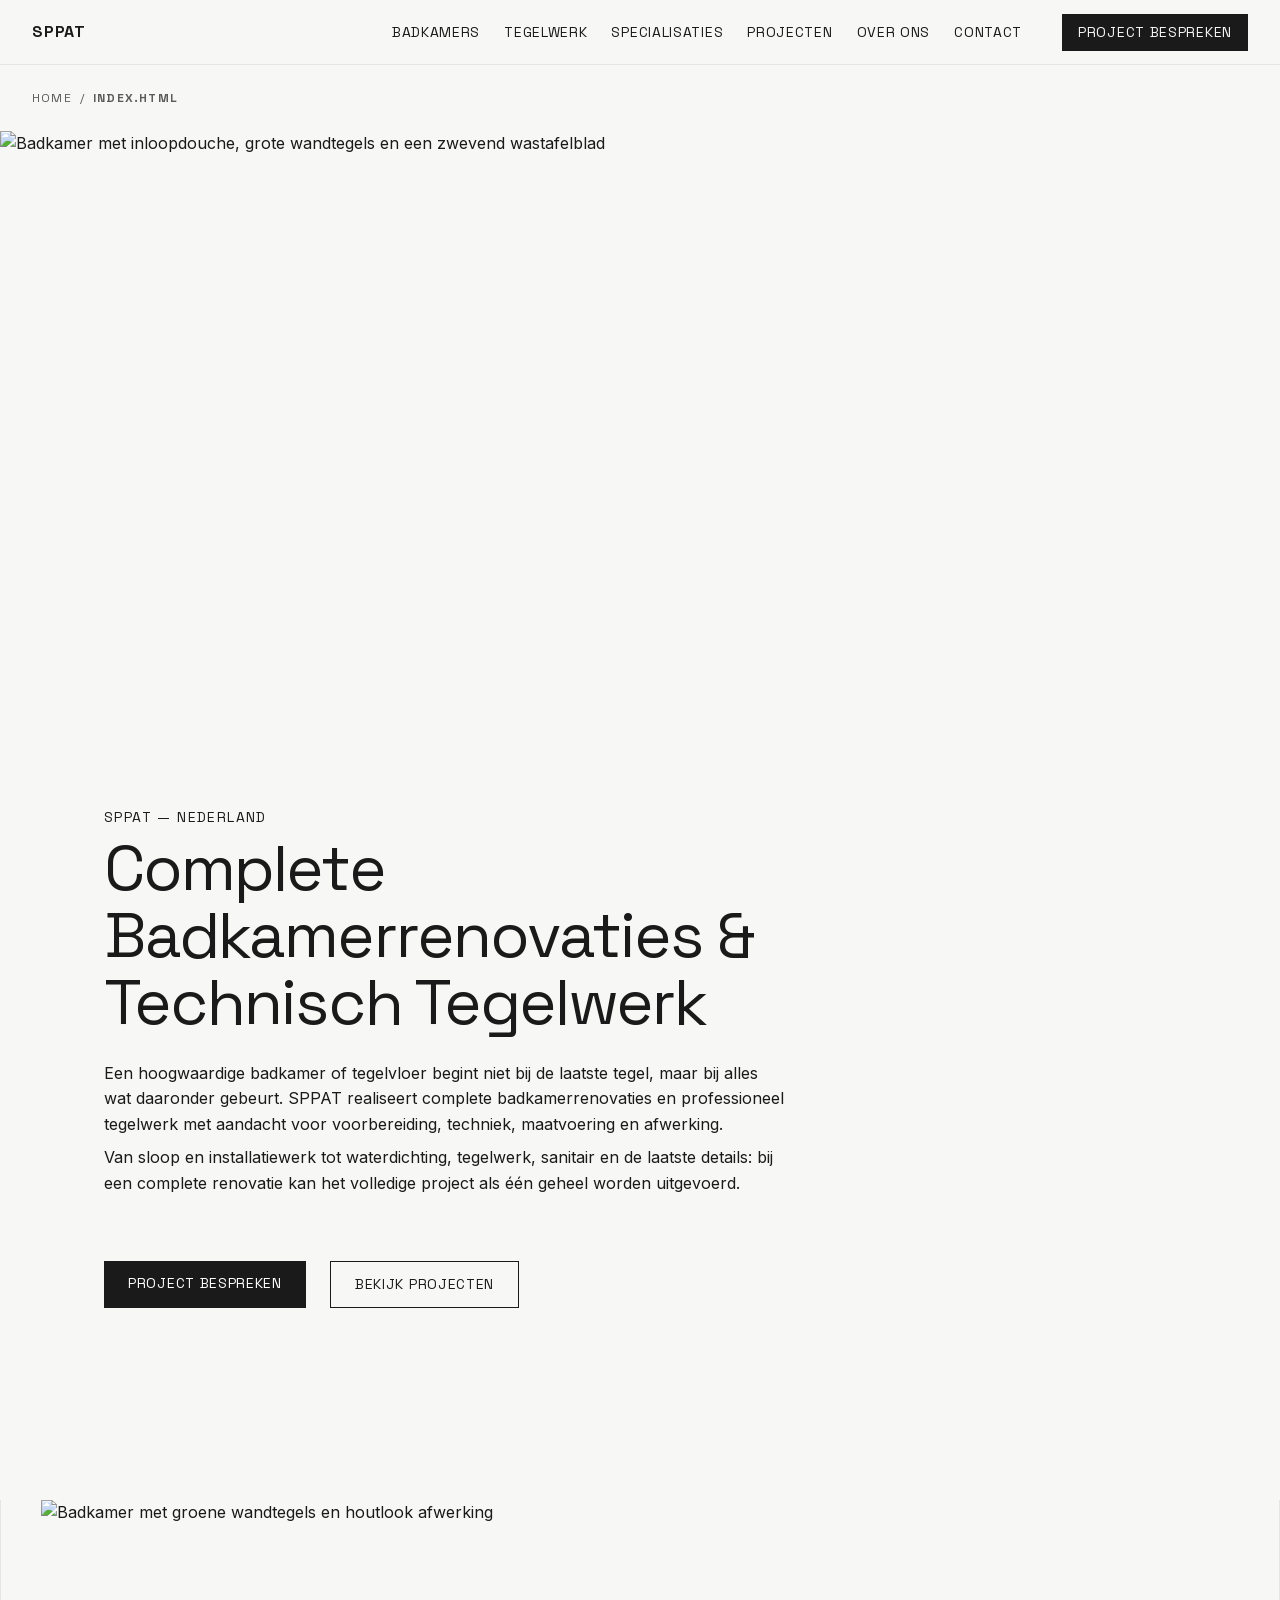
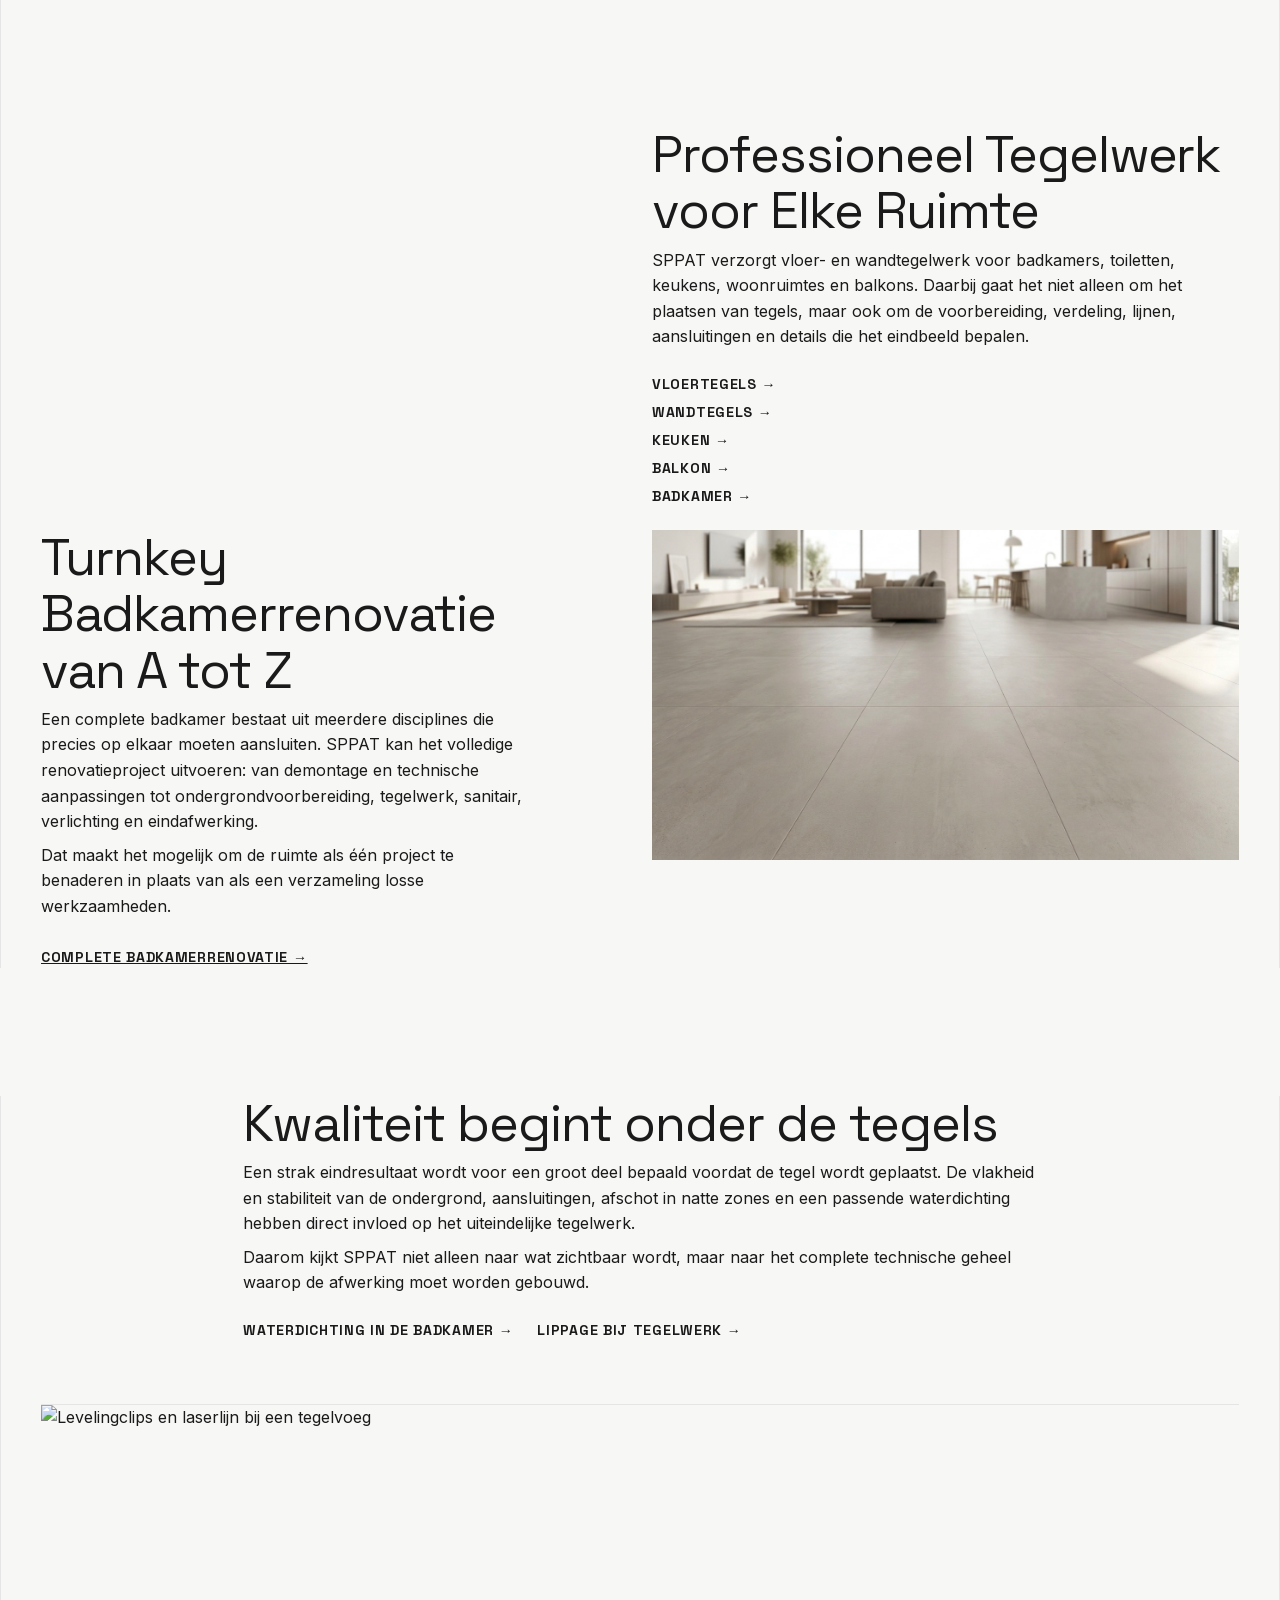
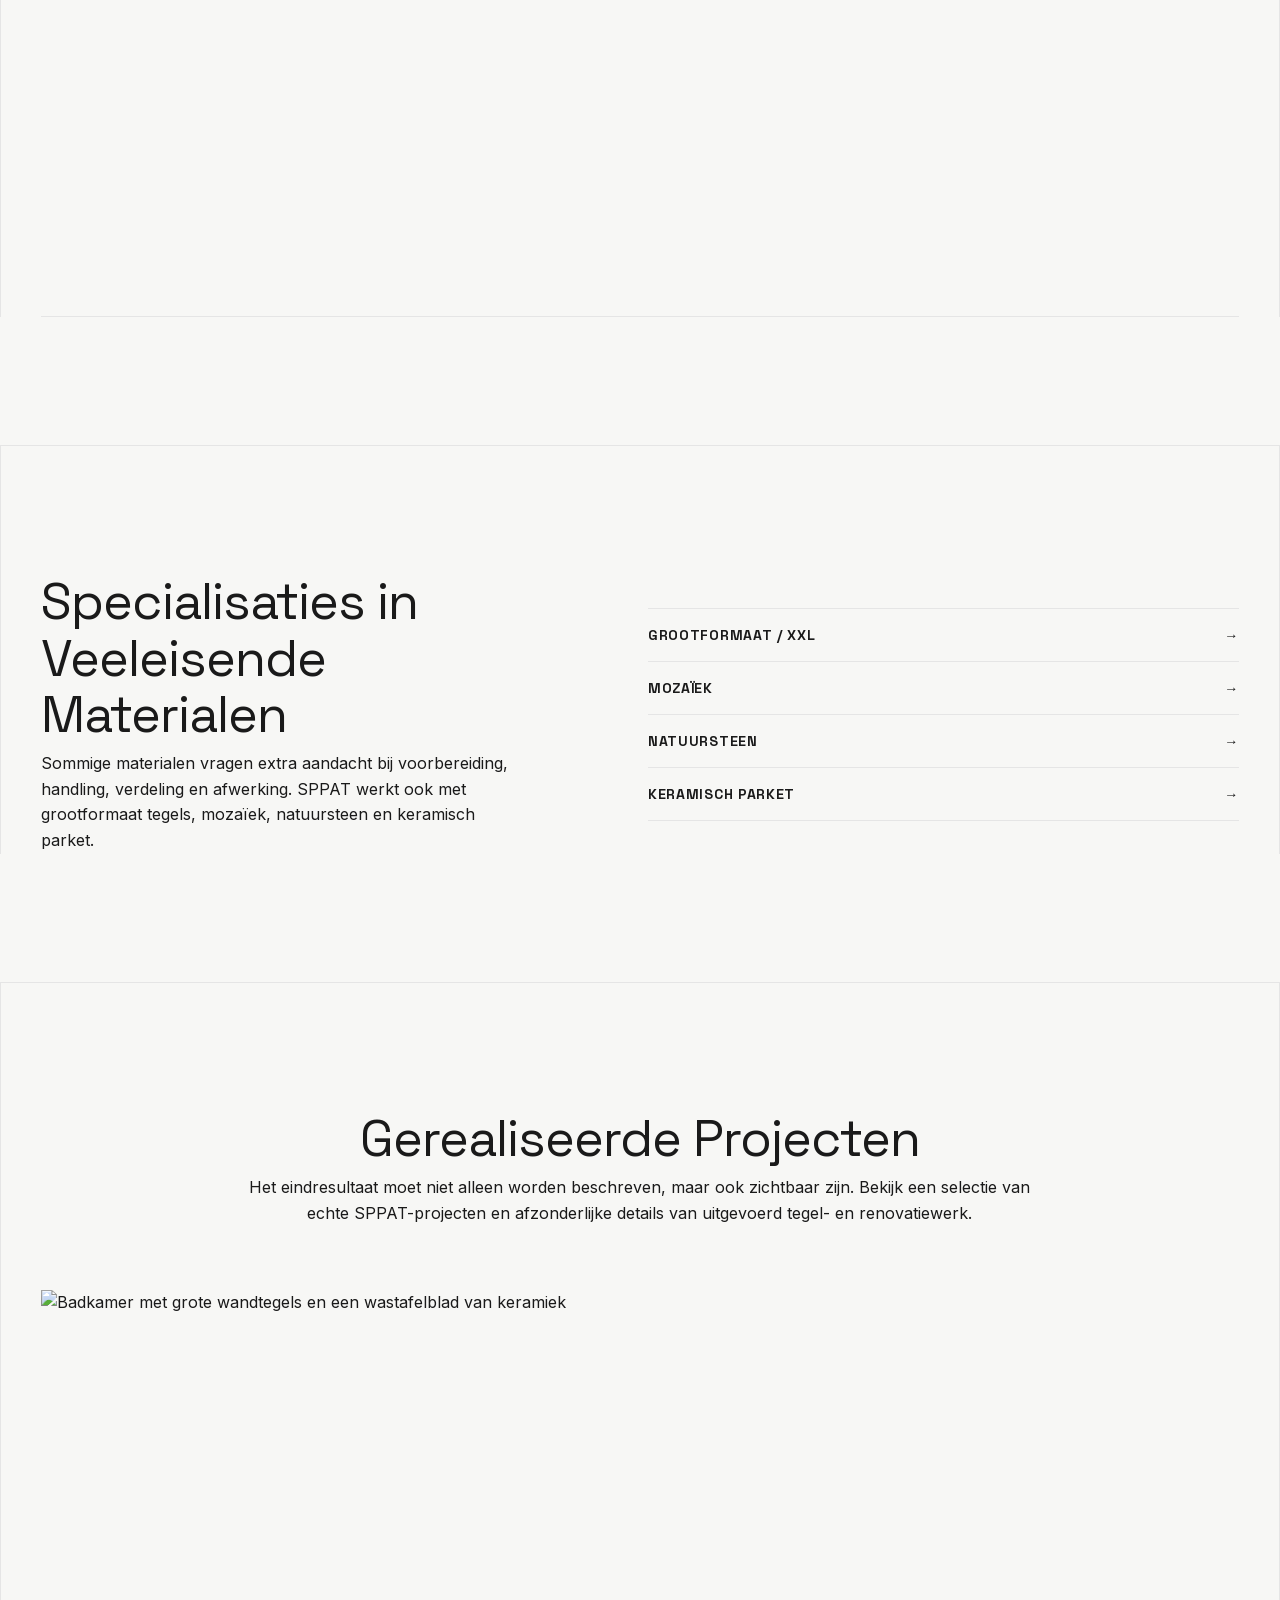
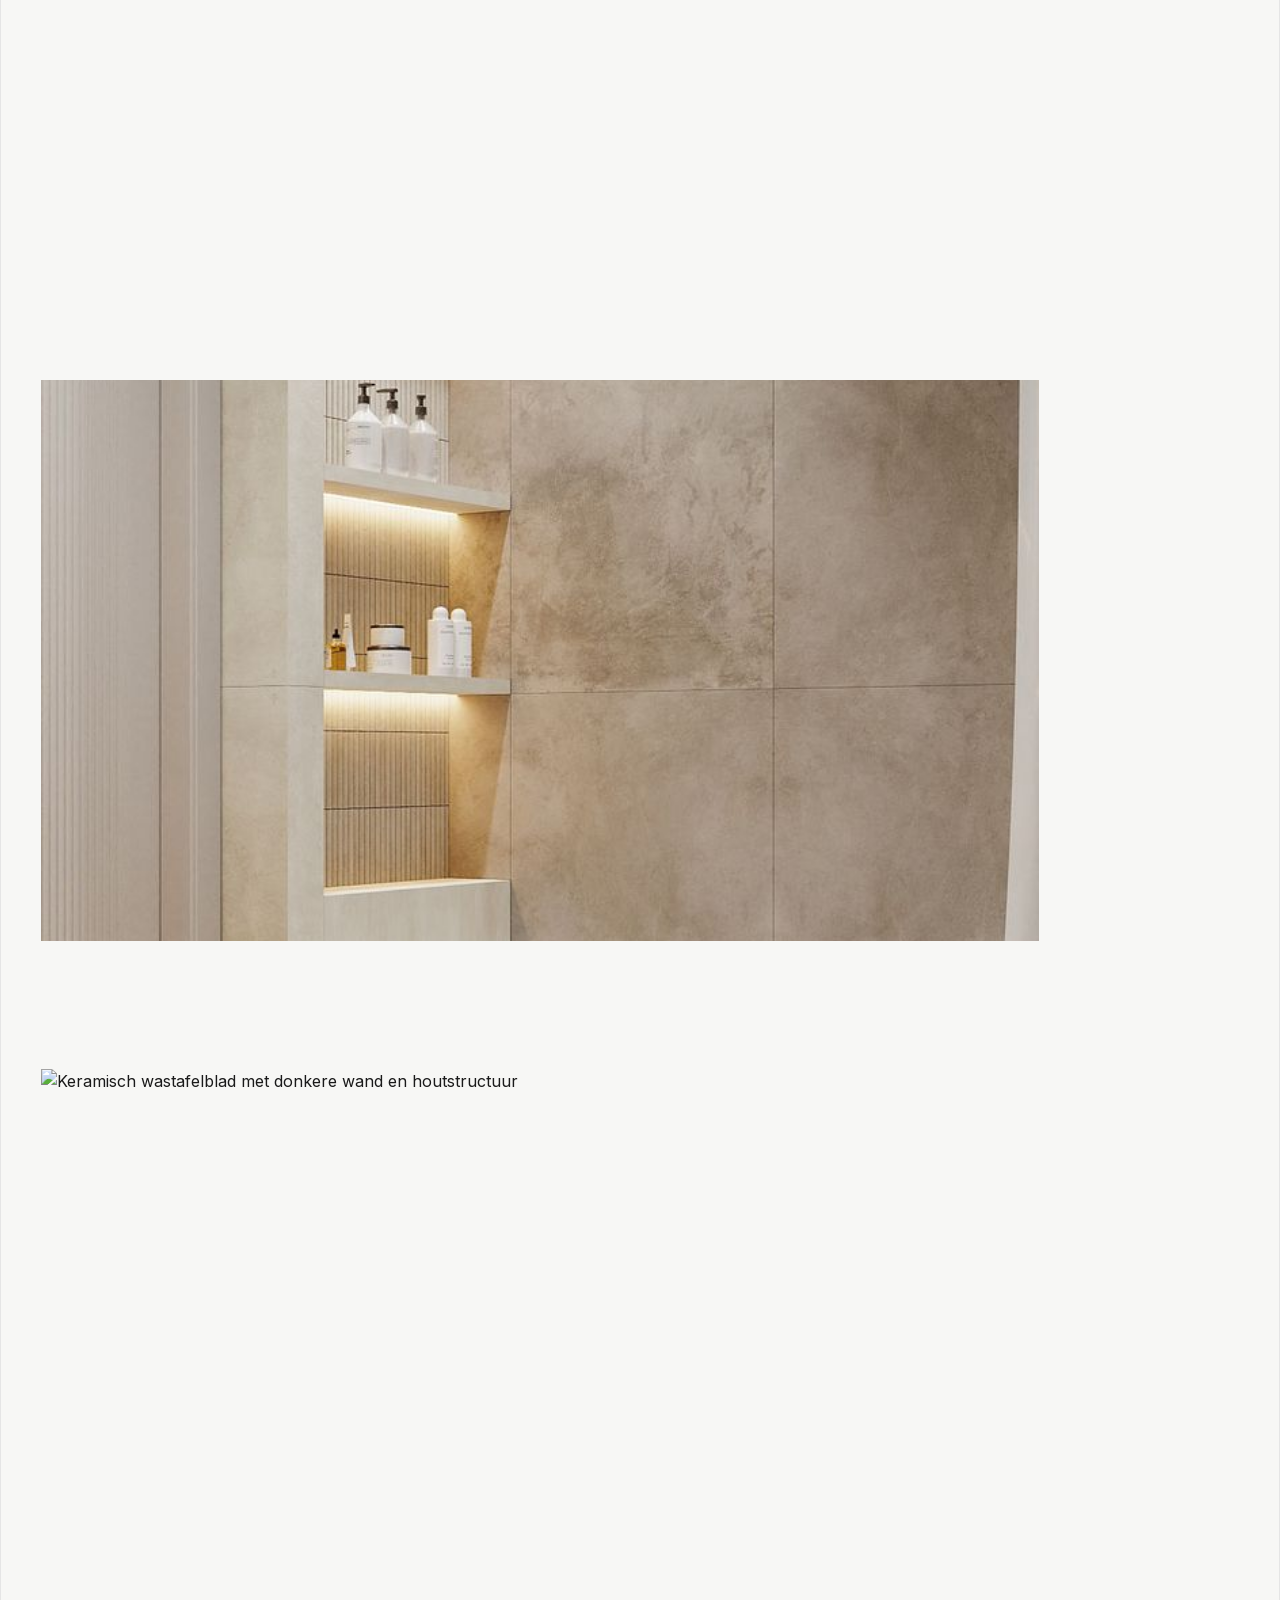
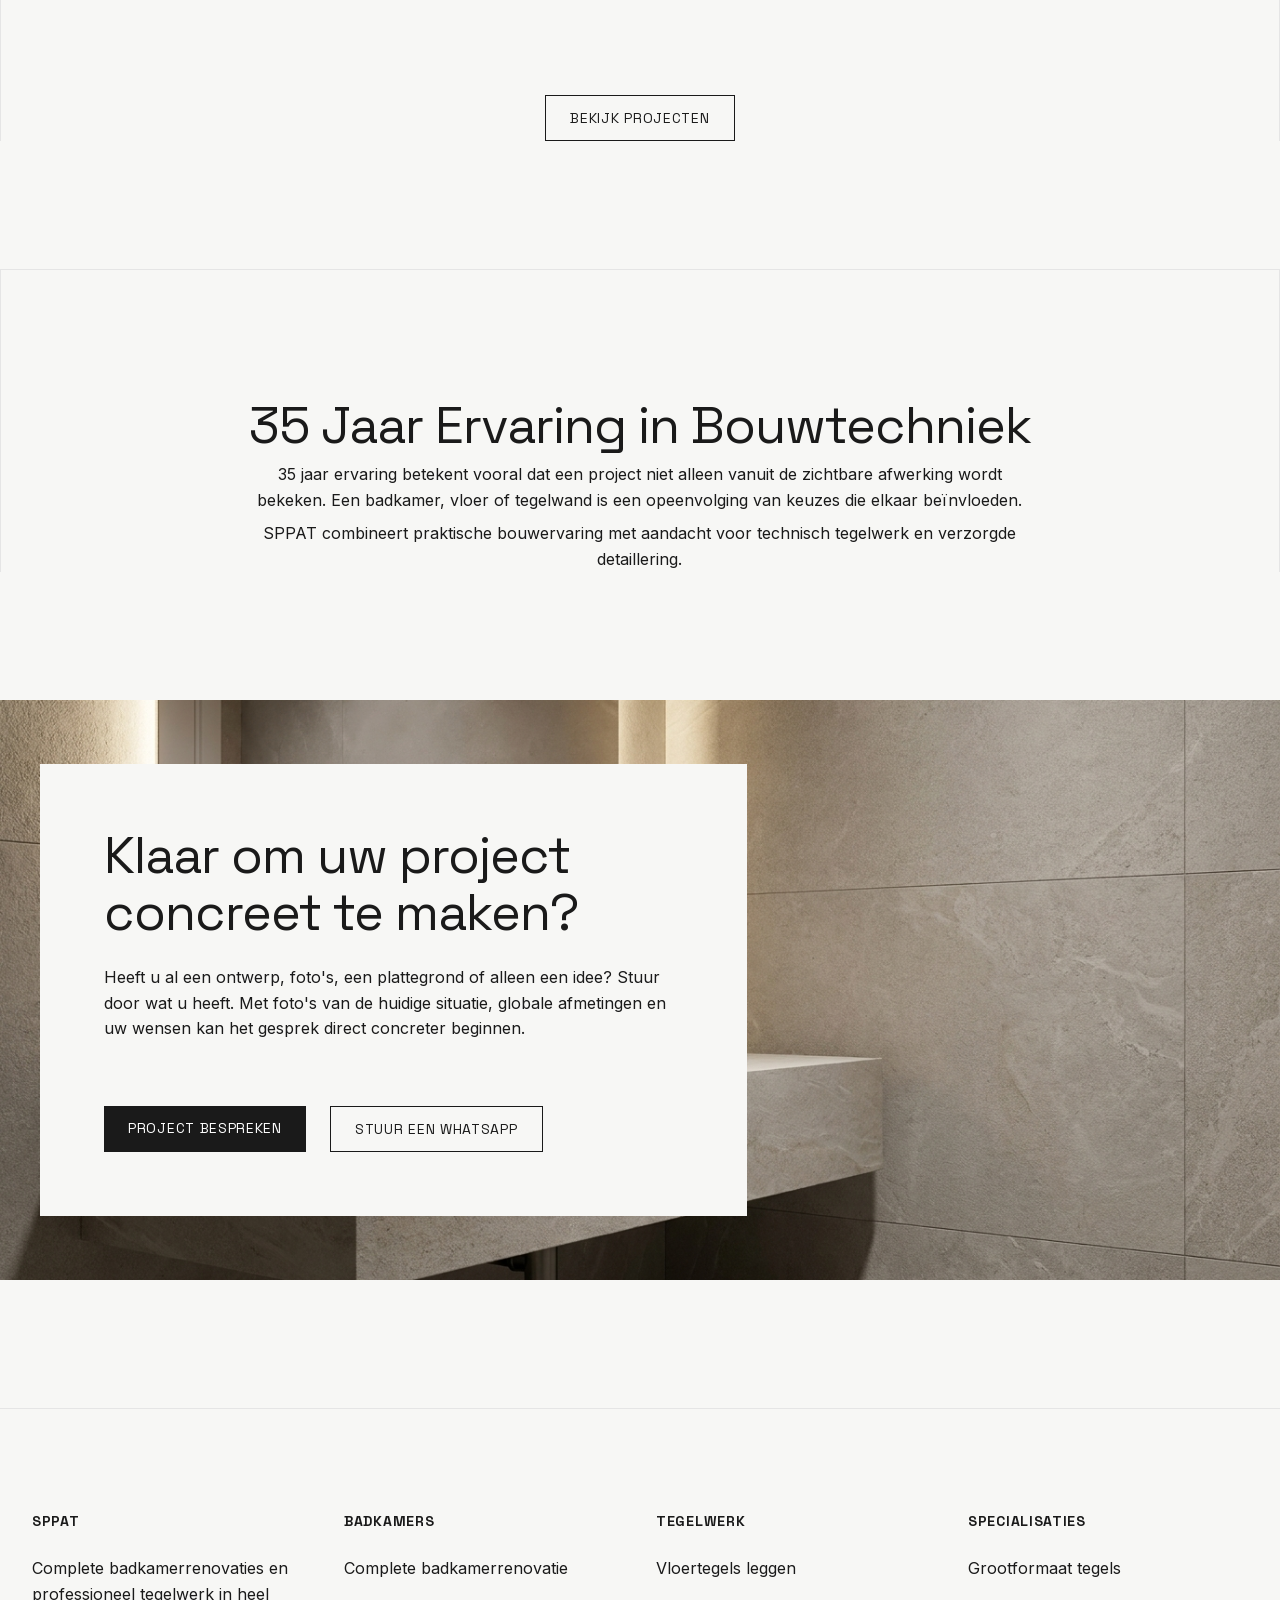
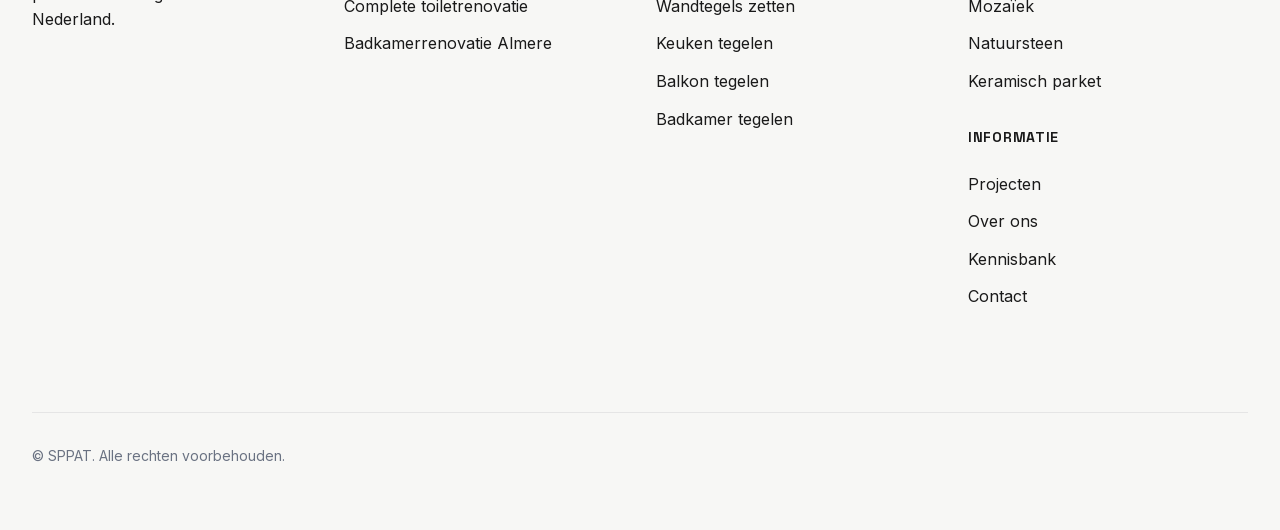
==== commit 6769f769: "Deploy production build" ====
--- a/index.html
+++ b/index.html
@@ -1 +1 @@
-<!DOCTYPE html><html lang="nl" class="space_grotesk_f76259d7-module__OldsZG__variable inter_fe8b9d92-module__LINzvG__variable h-full antialiased"><head><meta charSet="utf-8"/><meta name="viewport" content="width=device-width, initial-scale=1"/><link rel="preload" href="/_next/static/media/0c89a48fa5027cee-s.p.2cyn07wtgehh0.woff2" as="font" crossorigin="" type="font/woff2"/><link rel="preload" href="/_next/static/media/83afe278b6a6bb3c-s.p.2bn3s6zvc0dyp.woff2" as="font" crossorigin="" type="font/woff2"/><link rel="stylesheet" href="/_next/static/chunks/42tq13lkopoow.css" data-precedence="next"/><link rel="preload" as="script" fetchPriority="low" href="/_next/static/chunks/310vm2bl3xxpt.js"/><script src="/_next/static/chunks/19mx3mg6lkumu.js" async=""></script><script src="/_next/static/chunks/0bma92pht_c97.js" async=""></script><script src="/_next/static/chunks/344n2zhqbh4pn.js" async=""></script><script src="/_next/static/chunks/turbopack-154wuuf6u0_13.js" async=""></script><script src="/_next/static/chunks/1fe43z8rax1yg.js" async=""></script><title>Complete Badkamerrenovaties &amp; Professioneel Tegelwerk | SPPAT</title><meta name="description" content="SPPAT realiseert complete badkamerrenovaties en professioneel tegelwerk in heel Nederland. 35 jaar ervaring, van voorbereiding en techniek tot nauwkeurige afwerking."/><link rel="canonical" href="https://www.sppat.nl/"/><link rel="icon" href="/favicon.ico?favicon.2vob68tjqpejf.ico" sizes="256x256" type="image/x-icon"/><meta name="next-size-adjust" content=""/><script src="/_next/static/chunks/0cz1d0mv5g_q7.js" noModule=""></script></head><body class="min-h-full flex flex-col font-inter bg-[#F7F7F5] text-[#1A1A1A]"><div hidden=""><!--$--><!--/$--></div><header class="sticky top-0 z-50 bg-[#F7F7F5] border-b border-[#E5E5E5]"><a href="#main-content" class="sr-only focus:not-sr-only focus:absolute focus:p-4 focus:bg-[#1A1A1A] focus:text-[#F7F7F5] z-[100]">Ga naar hoofdinhoud</a><div class="max-w-[1440px] w-full mx-auto px-5 lg:px-8 h-16 flex items-center justify-between"><a class="font-space font-bold uppercase tracking-[0.05em] text-[#1A1A1A] focus-visible:outline-2 focus-visible:outline-offset-4 focus-visible:outline-[#1A1A1A]" href="/">SPPAT</a><nav class="hidden lg:flex items-center gap-6"><a class="font-space text-[14px] uppercase tracking-[0.05em] text-[#1A1A1A] hover:underline decoration-1 underline-offset-4 focus-visible:outline-2 focus-visible:outline-offset-4 focus-visible:outline-[#1A1A1A] " href="/complete-badkamer-renovatie/">Badkamers</a><a class="font-space text-[14px] uppercase tracking-[0.05em] text-[#1A1A1A] hover:underline decoration-1 underline-offset-4 focus-visible:outline-2 focus-visible:outline-offset-4 focus-visible:outline-[#1A1A1A] " href="/tegelwerk/">Tegelwerk</a><a class="font-space text-[14px] uppercase tracking-[0.05em] text-[#1A1A1A] hover:underline decoration-1 underline-offset-4 focus-visible:outline-2 focus-visible:outline-offset-4 focus-visible:outline-[#1A1A1A] " href="/specialisaties/">Specialisaties</a><a class="font-space text-[14px] uppercase tracking-[0.05em] text-[#1A1A1A] hover:underline decoration-1 underline-offset-4 focus-visible:outline-2 focus-visible:outline-offset-4 focus-visible:outline-[#1A1A1A] " href="/projecten/">Projecten</a><a class="font-space text-[14px] uppercase tracking-[0.05em] text-[#1A1A1A] hover:underline decoration-1 underline-offset-4 focus-visible:outline-2 focus-visible:outline-offset-4 focus-visible:outline-[#1A1A1A] " href="/over-ons/">Over ons</a><a class="font-space text-[14px] uppercase tracking-[0.05em] text-[#1A1A1A] hover:underline decoration-1 underline-offset-4 focus-visible:outline-2 focus-visible:outline-offset-4 focus-visible:outline-[#1A1A1A] " href="/contact/">Contact</a><a class="ml-4 font-space text-[14px] uppercase tracking-[0.05em] bg-[#1A1A1A] text-[#F7F7F5] px-4 py-2 hover:bg-[#333] transition-colors focus-visible:outline-2 focus-visible:outline-offset-4 focus-visible:outline-[#1A1A1A]" href="/contact/">Project bespreken</a></nav><button class="lg:hidden p-2 -mr-2 focus-visible:outline-2 focus-visible:outline-offset-4 focus-visible:outline-[#1A1A1A]" aria-label="Toggle menu" aria-expanded="false" aria-controls="mobile-menu"><svg xmlns="http://www.w3.org/2000/svg" width="24" height="24" viewBox="0 0 24 24" fill="none" stroke="currentColor" stroke-width="2" stroke-linecap="round" stroke-linejoin="round" class="lucide lucide-menu w-6 h-6 text-[#1A1A1A]" aria-hidden="true"><path d="M4 5h16"></path><path d="M4 12h16"></path><path d="M4 19h16"></path></svg></button></div></header><div id="main-content" class="flex-grow"><main class="grid grid-cols-1 md:grid-cols-12 gap-x-4"><section class="col-span-1 md:col-span-12 relative w-full mb-space-xl"><div class="w-full relative px-0"><div class="relative  w-[calc(100%+40px)] max-w-[100vw] -mx-[20px] md:mx-0 md:max-w-none md:w-auto w-full aspect-[4/5] md:aspect-[16/9] object-cover " data-media-id="HOME-01"><picture class="block w-full h-full"><img src="/images/curated/home/home-01-hero.jpg" alt="Complete badkamerrenovatie en tegelwerk sfeerbeeld" class="w-full h-full object-cover block" style="object-position:55% 52%" loading="lazy" data-media-id="HOME-01"/></picture></div></div><div class="relative -mt-4 md:mt-0 mx-5 md:mx-0 md:absolute md:bottom-[-2rem] md:left-4 md:bottom-[-2rem] md:left-4 lg:left-8 bg-[#F7F7F5] p-space-md w-auto md:col-span-8 lg:col-span-6 max-w-full md:max-w-3xl border-t border-r border-[#E5E5E5] z-10"><span class="block text-sm uppercase tracking-widest mb-space-xs font-space text-[#1A1A1A]">SPPAT — Nederland</span><h1 class="font-space text-[clamp(2.5rem,5vw,4.5rem)] leading-[1.05] tracking-[-0.03em] word-break-keep ">Complete Badkamerrenovaties &amp; Technisch Tegelwerk</h1><p class="mt-space-sm text-base md:text-lg text-[#1A1A1A] font-inter max-w-xl">Een hoogwaardige badkamer of tegelvloer begint niet bij de laatste tegel, maar bij alles wat daaronder gebeurt. SPPAT realiseert complete badkamerrenovaties en professioneel tegelwerk met aandacht voor voorbereiding, techniek, maatvoering en afwerking.</p></div></section><section class="col-span-1 md:col-span-12 grid grid-cols-1 md:grid-cols-12 gap-4 mt-space-xl mb-space-xl px-5 md:px-0"><div class="col-span-1 md:col-span-12 grid grid-cols-1 md:grid-cols-12 md:gap-x-4 mb-space-lg"><div class="col-span-1 md:col-span-4 relative mb-space-sm md:mb-0"><div class="relative  w-[calc(100%+40px)] max-w-[100vw] -mx-[20px] md:mx-0 md:max-w-none md:w-auto w-full h-full object-cover aspect-[4/5] " data-media-id="HOME-02"><picture class="block w-full h-full"><img src="/images/curated/home/home-02-badkamers.jpg" alt="Badkamer met tegelwerk en sanitair" class="w-full h-full object-cover block" style="object-position:80% 50%" loading="lazy" data-media-id="HOME-02"/></picture></div></div><div class="col-span-1 md:col-span-6 md:col-start-5 md:flex md:flex-col md:justify-center md:-ml-8 md:mt-8 z-10"><div class="bg-[#F7F7F5] md:p-space-md md:border border-[#E5E5E5]"><h2 class="font-space text-[clamp(2rem,4vw,3.5rem)] leading-[1.1] tracking-[-0.02em] word-break-keep ">Turnkey Badkamerrenovatie van A tot Z</h2><p class="mt-space-xs font-inter text-[#1A1A1A]">Een complete badkamer bestaat uit meerdere disciplines die precies op elkaar moeten aansluiten. SPPAT kan het volledige renovatieproject uitvoeren: van demontage en technische aanpassingen tot ondergrondvoorbereiding, tegelwerk, sanitair, verlichting en eindafwerking.</p><p class="mt-space-xs font-inter text-[#1A1A1A]">Dat maakt het mogelijk om de ruimte als één project te benaderen in plaats van als een verzameling losse werkzaamheden.</p><div class="mt-space-sm"><a class="font-space uppercase text-sm tracking-wider underline hover:no-underline" href="/complete-badkamer-renovatie/">Complete badkamerrenovatie →</a></div></div></div></div><div class="col-span-1 md:col-span-12 grid grid-cols-1 md:grid-cols-12 md:gap-x-4 mt-space-md md:mt-space-xl"><div class="col-span-1 md:col-span-7 md:col-start-6 relative mb-space-sm md:mb-0 order-1 md:order-2"><div class="relative  w-[calc(100%+40px)] max-w-[100vw] -mx-[20px] md:mx-0 md:max-w-none md:w-auto w-full h-full object-cover aspect-[4/3] md:aspect-[16/9] " data-media-id="HOME-03"><picture class="block w-full h-full"><img src="/images/curated/home/home-03-tegelwerk.jpg" alt="Keuken met tegelvloer" class="w-full h-full object-cover block" style="object-position:55% 60%" loading="lazy" data-media-id="HOME-03"/></picture></div></div><div class="col-span-1 md:col-span-6 md:col-start-2 md:flex md:flex-col md:justify-center md:-mr-12 md:mt-12 z-10 order-2 md:order-1"><div class="bg-[#F7F7F5] md:p-space-md md:border border-[#E5E5E5]"><h2 class="font-space text-[clamp(2rem,4vw,3.5rem)] leading-[1.1] tracking-[-0.02em] word-break-keep ">Professioneel Tegelwerk voor Elke Ruimte</h2><p class="mt-space-xs font-inter text-[#1A1A1A]">SPPAT verzorgt vloer- en wandtegelwerk voor badkamers, toiletten, keukens, woonruimtes en balkons. Daarbij gaat het niet alleen om het plaatsen van tegels, maar ook om de voorbereiding, verdeling, lijnen, aansluitingen en details die het eindbeeld bepalen.</p><div class="mt-space-sm flex flex-col gap-2 font-space uppercase text-sm tracking-wider"><a class="hover:underline" href="/tegelwerk/#vloertegels">Vloertegels →</a><a class="hover:underline" href="/tegelwerk/#wandtegels">Wandtegels →</a><a class="hover:underline" href="/tegelwerk/#keuken">Keuken →</a><a class="hover:underline" href="/tegelwerk/#balkon">Balkon →</a><a class="hover:underline" href="/tegelwerk/#badkamer">Badkamer →</a></div></div></div></div></section><section class="col-span-1 md:col-span-12 my-space-xl px-5 md:px-0 max-w-[1440px] mx-auto w-full"><div class="grid grid-cols-1 md:grid-cols-12 gap-x-4"><div class="col-span-1 md:col-span-12 relative w-full aspect-[4/3] md:aspect-[21/9] flex items-center justify-center overflow-hidden"><div class="relative  w-[calc(100%+40px)] max-w-[100vw] -mx-[20px] md:mx-0 md:max-w-none md:w-auto absolute inset-0 w-full h-full object-cover " data-media-id="HOME-04"><picture class="block w-full h-full"><img src="/images/curated/home/home-04-tech.jpg" alt="Vakmanschap en technische voorbereiding" class="w-full h-full object-cover block" style="object-position:center" loading="lazy" data-media-id="HOME-04"/></picture></div><div class="relative z-10 bg-[#F7F7F5] p-space-md max-w-2xl text-center shadow-sm m-5 md:m-0 border border-[#E5E5E5]"><h2 class="font-space text-[clamp(2rem,4vw,3.5rem)] leading-[1.1] tracking-[-0.02em] word-break-keep ">Kwaliteit begint onder de tegels</h2><p class="mt-space-xs font-inter text-[#1A1A1A] mb-2">Een strak eindresultaat wordt voor een groot deel bepaald voordat de tegel wordt geplaatst. De vlakheid en stabiliteit van de ondergrond, aansluitingen, afschot in natte zones en een passende waterdichting hebben direct invloed op het uiteindelijke tegelwerk.</p><p class="mt-space-xs font-inter text-[#1A1A1A]">Daarom kijkt SPPAT niet alleen naar wat zichtbaar wordt, maar naar het complete technische geheel waarop de afwerking moet worden gebouwd.</p><div class="mt-space-sm flex flex-col md:flex-row justify-center gap-4 md:gap-6 font-space uppercase text-sm tracking-wider"><a class="hover:underline" href="/kennisbank/#waterdichting">Waterdichting in de badkamer →</a><a class="hover:underline" href="/kennisbank/#lippage">Lippage bij tegelwerk →</a></div></div></div></div></section><section class="col-span-1 md:col-span-12 grid grid-cols-1 md:grid-cols-12 gap-x-4 mt-space-lg mb-space-xl px-5 md:px-0"><div class="col-span-1 md:col-span-6"><h2 class="font-space text-[clamp(2rem,4vw,3.5rem)] leading-[1.1] tracking-[-0.02em] word-break-keep ">Specialisaties in Veeleisende Materialen</h2><p class="mt-space-xs font-inter text-[#1A1A1A]">Sommige materialen vragen extra aandacht bij voorbereiding, handling, verdeling en afwerking. SPPAT werkt ook met grootformaat tegels, mozaïek, natuursteen en keramisch parket.</p></div><div class="col-span-1 md:col-span-5 md:col-start-8 mt-space-sm md:mt-0 flex flex-col justify-center gap-4 font-space uppercase text-sm tracking-wider"><a class="hover:underline border-b border-[#E5E5E5] pb-2" href="/specialisaties/#grootformaat">Grootformaat / XXL →</a><a class="hover:underline border-b border-[#E5E5E5] pb-2" href="/specialisaties/#mozaiek">Mozaïek →</a><a class="hover:underline border-b border-[#E5E5E5] pb-2" href="/specialisaties/#natuursteen">Natuursteen →</a><a class="hover:underline border-b border-[#E5E5E5] pb-2" href="/specialisaties/#keramisch-parket">Keramisch parket →</a></div></section><section class="col-span-1 md:col-span-12 grid grid-cols-1 md:grid-cols-12 gap-x-4 mb-space-xl px-5 md:px-0"><div class="col-span-1 md:col-span-8 md:col-start-3 text-center"><h2 class="font-space text-[clamp(2rem,4vw,3.5rem)] leading-[1.1] tracking-[-0.02em] word-break-keep ">35 Jaar Ervaring in Bouwtechniek</h2><p class="mt-space-xs font-inter text-[#1A1A1A]">35 jaar ervaring betekent vooral dat een project niet alleen vanuit de zichtbare afwerking wordt bekeken. Een badkamer, vloer of tegelwand is een opeenvolging van keuzes die elkaar beïnvloeden. SPPAT combineert praktische bouwervaring met aandacht voor technisch tegelwerk en verzorgde detaillering.</p></div></section><section class="col-span-1 md:col-span-12 mb-space-xl max-w-[1440px] mx-auto w-full px-5 md:px-0"><div class="grid grid-cols-1 md:grid-cols-12 gap-x-4 border-t border-[#E5E5E5] pt-space-lg mb-space-md"><div class="col-span-1 md:col-span-8 md:col-start-3 text-center"><h2 class="font-space text-[clamp(2rem,4vw,3.5rem)] leading-[1.1] tracking-[-0.02em] word-break-keep ">Gerealiseerde Projecten</h2><p class="mt-space-xs font-inter text-[#1A1A1A]">Het eindresultaat moet niet alleen worden beschreven, maar ook zichtbaar zijn. Bekijk een selectie van echte SPPAT-projecten en afzonderlijke details van uitgevoerd tegel- en renovatiewerk.</p></div></div><div class="flex overflow-x-auto snap-x snap-mandatory gap-4 md:grid md:grid-cols-3 -mx-5 px-5 md:mx-0 md:px-0 w-[calc(100%+40px)] md:w-full pb-4 md:pb-0 hide-scrollbar"><div class="flex-none w-[85vw] md:w-auto snap-center"><div class="relative   w-full aspect-[4/5] object-cover " data-media-id="HOME-PROJECT-A"><picture class="block w-full h-full"><img src="/images/curated/home/home-project-a.jpg" alt="HOME-PROJECT-A visual" class="w-full h-full object-cover block" style="object-position:center" loading="lazy" data-media-id="HOME-PROJECT-A"/></picture></div></div><div class="flex-none w-[85vw] md:w-auto snap-center"><div class="relative   w-full aspect-[4/5] object-cover " data-media-id="HOME-PROJECT-B"><picture class="block w-full h-full"><img src="/images/curated/home/home-project-b.jpg" alt="HOME-PROJECT-B visual" class="w-full h-full object-cover block" style="object-position:center" loading="lazy" data-media-id="HOME-PROJECT-B"/></picture></div></div><div class="flex-none w-[85vw] md:w-auto snap-center"><div class="relative   w-full aspect-[4/5] object-cover " data-media-id="HOME-PROJECT-C"><picture class="block w-full h-full"><img src="/images/curated/home/home-project-c.jpg" alt="HOME-PROJECT-C visual" class="w-full h-full object-cover block" style="object-position:center" loading="lazy" data-media-id="HOME-PROJECT-C"/></picture></div></div></div><div class="text-center mt-space-md"><a class="inline-block bg-transparent border border-[#1A1A1A] text-[#1A1A1A] px-6 py-3 font-space uppercase tracking-wider text-sm hover:bg-[#E5E5E5] transition-colors" href="/projecten/">Bekijk projecten</a></div></section><section class="col-span-1 md:col-span-12 mb-space-xl"><div class="w-full mt-space-xl col-span-4 md:col-span-12 relative flex flex-col md:block"><div class="relative  w-[calc(100%+40px)] max-w-[100vw] -mx-[20px] md:mx-0 md:max-w-none md:w-auto w-full aspect-[4/5] md:aspect-[21/9] " data-media-id="HOME-CTA"><picture class="block w-full h-full"><img src="/images/curated/home/home-cta.jpg" alt="HOME-CTA visual" class="w-full h-full object-cover block" style="object-position:center" loading="lazy" data-media-id="HOME-CTA"/></picture></div><div class="bg-[#F7F7F5] p-space-md border border-blueprint w-[90%] md:w-auto md:max-w-[400px] -mt-16 md:-mt-0 md:absolute md:bottom-space-lg md:left-space-lg mx-auto md:mx-0 z-10 relative shadow-sm"><h2 class="font-space text-[clamp(2rem,4vw,3.5rem)] leading-[1.1] tracking-[-0.02em] word-break-keep mb-space-sm">Klaar om uw project concreet te maken?</h2><div class="mb-space-md font-inter text-[#1A1A1A]"><p>Heeft u al een ontwerp, foto&#x27;s, een plattegrond of alleen een idee? Stuur door wat u heeft. Met foto&#x27;s van de huidige situatie, globale afmetingen en uw wensen kan het gesprek direct concreter beginnen.</p></div><a class="inline-block mt-4 uppercase font-space text-[14px] tracking-widest border-b border-[#1A1A1A] pb-1 hover:text-[#555] transition-colors" href="/contact/">Naar contact</a></div></div></section></main><!--$--><!--/$--></div><script type="application/ld+json">{"@context":"https://schema.org","@type":"LocalBusiness","name":"SPPAT","url":"https://www.sppat.nl","areaServed":"Nederland"}</script><footer class="border-t border-[#E5E5E5] bg-[#F7F7F5] pt-space-lg pb-space-md mt-auto"><div class="max-w-[1440px] mx-auto px-5 lg:px-8"><div class="grid grid-cols-1 md:grid-cols-2 lg:grid-cols-4 gap-space-md lg:gap-8"><div class="flex flex-col gap-4"><h3 class="font-space text-[14px] uppercase tracking-[0.05em] font-bold mb-2">SPPAT</h3><p class="font-inter text-body leading-[1.6]">Complete badkamerrenovaties en professioneel tegelwerk in heel Nederland.</p><div class="font-inter text-body leading-[1.6] flex flex-col gap-1 mt-2"></div></div><div class="flex flex-col gap-4"><h3 class="font-space text-[14px] uppercase tracking-[0.05em] font-bold mb-2">Badkamers</h3><div class="flex flex-col gap-3 font-inter text-body leading-[1.6]"><a class="hover:underline" href="/complete-badkamer-renovatie/">Complete badkamerrenovatie</a><a class="hover:underline" href="/complete-badkamer-renovatie/#toiletrenovatie">Complete toiletrenovatie</a><a class="hover:underline" href="/complete-badkamer-renovatie/almere/">Badkamerrenovatie Almere</a></div></div><div class="flex flex-col gap-4"><h3 class="font-space text-[14px] uppercase tracking-[0.05em] font-bold mb-2">Tegelwerk</h3><div class="flex flex-col gap-3 font-inter text-body leading-[1.6]"><a class="hover:underline" href="/tegelwerk/#vloertegels">Vloertegels leggen</a><a class="hover:underline" href="/tegelwerk/#wandtegels">Wandtegels zetten</a><a class="hover:underline" href="/tegelwerk/#keuken">Keuken tegelen</a><a class="hover:underline" href="/tegelwerk/#balkon">Balkon tegelen</a><a class="hover:underline" href="/tegelwerk/#badkamer">Badkamer tegelen</a></div></div><div class="flex flex-col gap-8"><div class="flex flex-col gap-4"><h3 class="font-space text-[14px] uppercase tracking-[0.05em] font-bold mb-2">Specialisaties</h3><div class="flex flex-col gap-3 font-inter text-body leading-[1.6]"><a class="hover:underline" href="/specialisaties/#grootformaat">Grootformaat tegels</a><a class="hover:underline" href="/specialisaties/#mozaiek">Mozaïek</a><a class="hover:underline" href="/specialisaties/#natuursteen">Natuursteen</a><a class="hover:underline" href="/specialisaties/#keramisch-parket">Keramisch parket</a></div></div><div class="flex flex-col gap-4"><h3 class="font-space text-[14px] uppercase tracking-[0.05em] font-bold mb-2">Informatie</h3><div class="flex flex-col gap-3 font-inter text-body leading-[1.6]"><a class="hover:underline" href="/projecten/">Projecten</a><a class="hover:underline" href="/over-ons/">Over ons</a><a class="hover:underline" href="/kennisbank/">Kennisbank</a><a class="hover:underline" href="/contact/">Contact</a></div></div></div></div><div class="mt-space-lg pt-8 border-t border-[#E5E5E5]"><p class="font-inter text-[14px] text-gray-500">© SPPAT. Alle rechten voorbehouden.</p></div></div></footer><script src="/_next/static/chunks/310vm2bl3xxpt.js" id="_R_" async=""></script><script>(self.__next_f=self.__next_f||[]).push([0])</script><script>self.__next_f.push([1,"1:\"$Sreact.fragment\"\n2:I[2971,[\"/_next/static/chunks/1fe43z8rax1yg.js\"],\"Header\"]\n3:I[7335,[\"/_next/static/chunks/1fe43z8rax1yg.js\"],\"Breadcrumbs\"]\n4:I[39756,[\"/_next/static/chunks/1fe43z8rax1yg.js\"],\"default\"]\n5:I[37457,[\"/_next/static/chunks/1fe43z8rax1yg.js\"],\"default\"]\n6:I[22016,[\"/_next/static/chunks/1fe43z8rax1yg.js\"],\"\"]\nd:I[68027,[\"/_next/static/chunks/1fe43z8rax1yg.js\"],\"default\",1]\n:HL[\"/_next/static/chunks/42tq13lkopoow.css\",\"style\"]\n:HL[\"/_next/static/media/0c89a48fa5027cee-s.p.2cyn07wtgehh0.woff2\",\"font\",{\"crossOrigin\":\"\",\"type\":\"font/woff2\"}]\n:HL[\"/_next/static/media/83afe278b6a6bb3c-s.p.2bn3s6zvc0dyp.woff2\",\"font\",{\"crossOrigin\":\"\",\"type\":\"font/woff2\"}]\n0:{\"P\":null,\"c\":[\"\",\"\"],\"q\":\"\",\"i\":false,\"f\":[[[\"\",{\"children\":[\"__PAGE__\",{},\"$undefined\",\"$undefined\",4608]},\"$undefined\",\"$undefined\",4624],[[\"$\",\"$1\",\"c\",{\"children\":[[[\"$\",\"link\",\"0\",{\"rel\":\"stylesheet\",\"href\":\"/_next/static/chunks/42tq13lkopoow.css\",\"precedence\":\"next\",\"crossOrigin\":\"$undefined\",\"nonce\":\"$undefined\"}],[\"$\",\"script\",\"script-0\",{\"src\":\"/_next/static/chunks/1fe43z8rax1yg.js\",\"async\":true,\"nonce\":\"$undefined\"}]],[\"$\",\"html\",null,{\"lang\":\"nl\",\"className\":\"space_grotesk_f76259d7-module__OldsZG__variable inter_fe8b9d92-module__LINzvG__variable h-full antialiased\",\"children\":[\"$\",\"body\",null,{\"className\":\"min-h-full flex flex-col font-inter bg-[#F7F7F5] text-[#1A1A1A]\",\"children\":[[\"$\",\"$L2\",null,{}],[\"$\",\"$L3\",null,{}],[\"$\",\"div\",null,{\"id\":\"main-content\",\"className\":\"flex-grow\",\"children\":[\"$\",\"$L4\",null,{\"parallelRouterKey\":\"children\",\"error\":\"$undefined\",\"errorStyles\":\"$undefined\",\"errorScripts\":\"$undefined\",\"template\":[\"$\",\"$L5\",null,{}],\"templateStyles\":\"$undefined\",\"templateScripts\":\"$undefined\",\"notFound\":[[[\"$\",\"title\",null,{\"children\":\"404: This page could not be found.\"}],[\"$\",\"div\",null,{\"style\":{\"fontFamily\":\"system-ui,\\\"Segoe UI\\\",Roboto,Helvetica,Arial,sans-serif,\\\"Apple Color Emoji\\\",\\\"Segoe UI Emoji\\\"\",\"height\":\"100vh\",\"textAlign\":\"center\",\"display\":\"flex\",\"flexDirection\":\"column\",\"alignItems\":\"center\",\"justifyContent\":\"center\"},\"children\":[\"$\",\"div\",null,{\"children\":[[\"$\",\"style\",null,{\"dangerouslySetInnerHTML\":{\"__html\":\"body{color:#000;background:#fff;margin:0}.next-error-h1{border-right:1px solid rgba(0,0,0,.3)}@media (prefers-color-scheme:dark){body{color:#fff;background:#000}.next-error-h1{border-right:1px solid rgba(255,255,255,.3)}}\"}}],[\"$\",\"h1\",null,{\"className\":\"next-error-h1\",\"style\":{\"display\":\"inline-block\",\"margin\":\"0 20px 0 0\",\"padding\":\"0 23px 0 0\",\"fontSize\":24,\"fontWeight\":500,\"verticalAlign\":\"top\",\"lineHeight\":\"49px\"},\"children\":404}],[\"$\",\"div\",null,{\"style\":{\"display\":\"inline-block\"},\"children\":[\"$\",\"h2\",null,{\"style\":{\"fontSize\":14,\"fontWeight\":400,\"lineHeight\":\"49px\",\"margin\":0},\"children\":\"This page could not be found.\"}]}]]}]}]],[]],\"forbidden\":\"$undefined\",\"unauthorized\":\"$undefined\"}]}],[\"$\",\"script\",null,{\"type\":\"application/ld+json\",\"dangerouslySetInnerHTML\":{\"__html\":\"{\\\"@context\\\":\\\"https://schema.org\\\",\\\"@type\\\":\\\"LocalBusiness\\\",\\\"name\\\":\\\"SPPAT\\\",\\\"url\\\":\\\"https://www.sppat.nl\\\",\\\"areaServed\\\":\\\"Nederland\\\"}\"}}],[\"$\",\"footer\",null,{\"className\":\"border-t border-[#E5E5E5] bg-[#F7F7F5] pt-space-lg pb-space-md mt-auto\",\"children\":[\"$\",\"div\",null,{\"className\":\"max-w-[1440px] mx-auto px-5 lg:px-8\",\"children\":[[\"$\",\"div\",null,{\"className\":\"grid grid-cols-1 md:grid-cols-2 lg:grid-cols-4 gap-space-md lg:gap-8\",\"children\":[[\"$\",\"div\",null,{\"className\":\"flex flex-col gap-4\",\"children\":[[\"$\",\"h3\",null,{\"className\":\"font-space text-[14px] uppercase tracking-[0.05em] font-bold mb-2\",\"children\":\"SPPAT\"}],[\"$\",\"p\",null,{\"className\":\"font-inter text-body leading-[1.6]\",\"children\":\"Complete badkamerrenovaties en professioneel tegelwerk in heel Nederland.\"}],[\"$\",\"div\",null,{\"className\":\"font-inter text-body leading-[1.6] flex flex-col gap-1 mt-2\",\"children\":[null,null,null,null]}]]}],[\"$\",\"div\",null,{\"className\":\"flex flex-col gap-4\",\"children\":[[\"$\",\"h3\",null,{\"className\":\"font-space text-[14px] uppercase tracking-[0.05em] font-bold mb-2\",\"children\":\"Badkamers\"}],[\"$\",\"div\",null,{\"className\":\"flex flex-col gap-3 font-inter text-body leading-[1.6]\",\"children\":[[\"$\",\"$L6\",null,{\"href\":\"/complete-badkamer-renovatie/\",\"className\":\"hover:underline\",\"children\":\"Complete badkamerrenovatie\"}],[\"$\",\"$L6\",null,{\"href\":\"/complete-badkamer-renovatie/#toiletrenovatie\",\"className\":\"hover:underline\",\"children\":\"Complete toiletrenovatie\"}],[\"$\",\"$L6\",null,{\"href\":\"/complete-badkamer-renovatie/almere/\",\"className\":\"hover:underline\",\"children\":\"Badkamerrenovatie Almere\"}]]}]]}],[\"$\",\"div\",null,{\"className\":\"flex flex-col gap-4\",\"children\":[[\"$\",\"h3\",null,{\"className\":\"font-space text-[14px] uppercase tracking-[0.05em] font-bold mb-2\",\"children\":\"Tegelwerk\"}],[\"$\",\"div\",null,{\"className\":\"flex flex-col gap-3 font-inter text-body leading-[1.6]\",\"children\":[[\"$\",\"$L6\",null,{\"href\":\"/tegelwerk/#vloertegels\",\"className\":\"hover:underline\",\"children\":\"Vloertegels leggen\"}],[\"$\",\"$L6\",null,{\"href\":\"/tegelwerk/#wandtegels\",\"className\":\"hover:underline\",\"children\":\"Wandtegels zetten\"}],[\"$\",\"$L6\",null,{\"href\":\"/tegelwerk/#keuken\",\"className\":\"hover:underline\",\"children\":\"Keuken tegelen\"}],\"$L7\",\"$L8\"]}]]}],\"$L9\"]}],\"$La\"]}]}]]}]}]]}],{\"children\":[\"$Lb\",{},null,false,null]},null,false,null],\"$Lc\",false]],\"m\":\"$undefined\",\"G\":[\"$d\",[\"$Le\"]],\"S\":true,\"h\":null,\"r\":\"$undefined\",\"s\":\"$undefined\",\"a\":\"$undefined\",\"l\":\"$undefined\",\"p\":\"$undefined\",\"d\":\"$undefined\",\"b\":\"-8MWKk4QWof-LEYqECqHp\"}\n19:I[97367,[\"/_next/static/chunks/1fe43z8rax1yg.js\"],\"ViewportBoundary\"]\n1b:I[97367,[\"/_next/static/chunks/1fe43z8rax1yg.js\"],\"MetadataBoundary\"]\n1c:\"$Sreact.suspense\"\n7:[\"$\",\"$L6\",null,{\"href\":\"/tegelwerk/#balkon\",\"className\":\"hover:underline\",\"children\":\"Balkon tegelen\"}]\n8:[\"$\",\"$L6\",null,{\"href\":\"/tegelwerk/#badkamer\",\"className\":\"hover:underline\",\"children\":\"Badkamer tegelen\"}]\n9:[\"$\",\"div\",null,{\"className\":\"flex flex-col gap-8\",\"children\":[[\"$\",\"div\",null,{\"className\":\"flex flex-col gap-4\",\"children\":[[\"$\",\"h3\",null,{\"className\":\"font-space text-[14px] uppercase tracking-[0.05em] font-bold mb-2\",\"children\":\"Specialisaties\"}],[\"$\",\"div\",null,{\"className\":\"flex flex-col gap-3 font-inter text-body leading-[1.6]\",\"children\":[[\"$\",\"$L6\",null,{\"href\":\"/specialisaties/#grootformaat\",\"className\":\"hover:underline\",\"children\":\"Grootformaat tegels\"}],[\"$\",\"$L6\",null,{\"href\":\"/specialisaties/#mozaiek\",\"className\":\"hover:underline\",\"children\":\"Mozaïek\"}],[\"$\",\"$L6\",null,{\"href\":\"/specialisaties/#natuursteen\",\"className\":\"hover:underline\",\"children\":\"Natuursteen\"}],[\"$\",\"$L6\",null,{\"href\":\"/specialisaties/#keramisch-parket\",\"className\":\"hover:underline\",\"children\":\"Keramisch parket\"}]]}]]}],[\"$\",\"div\",null,{\"className\":\"flex flex-col gap-4\",\"children\":[[\"$\",\"h3\",null,{\"className\":\"font-space text-[14px] uppercase tracking-[0.05em] font-bold mb-2\",\"children\":\"Informatie\"}],[\"$\",\"div\",null,{\"className\":\"flex flex-col gap-3 font-inter text-body leading-[1.6]\",\"children\":[[\"$\",\"$L6\",null,{\"href\":\"/projecten/\",\"className\":\"hover:underline\",\"children\":\"Projecten\"}],[\"$\",\"$L6\",null,{\"href\":\"/over-ons/\",\"className\":\"hover:underline\",\"children\":\"Over ons\"}],[\"$\",\"$L6\",null,{\"href\":\"/kennisbank/\",\"className\":\"hover:underline\",\"children\":\"Kennisbank\"}],[\"$\",\"$L6\",null,{\"href\":\"/contact/\",\"className\":\"hover:underline\",\"children\":\"Contact\"}]]}]]}]]}]\na:[\"$\",\"div\",null,{\"className\":\"mt-space-lg pt-8 border-t border-[#E5E5E5]\",\"children\":[\"$\",\"p\",null,{\"className\":\"font-inter text-[14px] text-gray-500\",\"children\":\"© SPPAT. Alle rechten voorbehouden.\"}]}]\nf:[\"$undefined\",\"$undefined\",\"$undefined\",[\"$\",\"img\",null,{\"src\":\"/images/curated/home/home-01-hero.jpg\",\"alt\":\"Complete badkamerrenovatie en tegelwerk sfeerbeeld\",\"className\":\"w-full h-full object-cover block\",\"style\":{\"objectPosition\":\"55% 52%\"},\"loading\":\"lazy\",\"data-media-id\":\"HOME-01\"}]]\n10:[\"$undefined\",\"$undefined\",\"$undefined\",[\"$\",\"img\",null,{\"src\":\"/images/curated/home/home-02-badkamers.jpg\",\"alt\":\"Badkamer met tegelwerk en sanitair\",\"className\":\"w-full h-full object-cover block\",\"style\":{\"objectPosition\":\"80% 50%\"},\"loading\":\"lazy\",\"data-media-id\":\"HOME-02\"}]]\nb:[\"$\",\"$1\",\"c\",{\"children\":[[\"$\",\"main\",null,{\"className\":\"grid grid-cols-1 md:grid-cols-12 gap-x-4\",\"children\":[[\"$\",\"section\",null,{\"className\":\"col-span-1 md:col-span-12 relative w-full mb-space-xl\",\"children\":[[\"$\",\"div\",null,{\"className\":\"w-full relative px-0\",\"children\":[\"$\",\"div\",null,{\"className\":\"relative  w-[calc(100%+40px)] max-w-[100vw] -mx-[20px] md:mx-0 md:max-w-none md:w-auto w-full aspect-[4/5] md:aspect-[16/9] object-cover \",\"data-media-id\":\"HOME-01\",\"children\":[[\"$\",\"picture\",null,{\"className\":\"block w-full h-full\",\"children\":\"$f\"}],false]}]}],[\"$\",\"div\",null,{\"className\":\"relative -mt-4 md:mt-0 mx-5 md:mx-0 md:absolute md:bottom-[-2rem] md:left-4 md:bottom-[-2rem] md:left-4 lg:left-8 bg-[#F7F7F5] p-space-md w-auto md:col-span-8 lg:col-span-6 max-w-full md:max-w-3xl border-t border-r border-[#E5E5E5] z-10\",\"children\":[[\"$\",\"span\",null,{\"className\":\"block text-sm uppercase tracking-widest mb-space-xs font-space text-[#1A1A1A]\",\"children\":\"SPPAT — Nederland\"}],[\"$\",\"h1\",null,{\"id\":\"$undefined\",\"className\":\"font-space text-[clamp(2.5rem,5vw,4.5rem)] leading-[1.05] tracking-[-0.03em] word-break-keep \",\"children\":\"Complete Badkamerrenovaties \u0026 Technisch Tegelwerk\"}],[\"$\",\"p\",null,{\"className\":\"mt-space-sm text-base md:text-lg text-[#1A1A1A] font-inter max-w-xl\",\"children\":\"Een hoogwaardige badkamer of tegelvloer begint niet bij de laatste tegel, maar bij alles wat daaronder gebeurt. SPPAT realiseert complete badkamerrenovaties en professioneel tegelwerk met aandacht voor voorbereiding, techniek, maatvoering en afwerking.\"}]]}]]}],[\"$\",\"section\",null,{\"className\":\"col-span-1 md:col-span-12 grid grid-cols-1 md:grid-cols-12 gap-4 mt-space-xl mb-space-xl px-5 md:px-0\",\"children\":[[\"$\",\"div\",null,{\"className\":\"col-span-1 md:col-span-12 grid grid-cols-1 md:grid-cols-12 md:gap-x-4 mb-space-lg\",\"children\":[[\"$\",\"div\",null,{\"className\":\"col-span-1 md:col-span-4 relative mb-space-sm md:mb-0\",\"children\":[\"$\",\"div\",null,{\"className\":\"relative  w-[calc(100%+40px)] max-w-[100vw] -mx-[20px] md:mx-0 md:max-w-none md:w-auto w-full h-full object-cover aspect-[4/5] \",\"data-media-id\":\"HOME-02\",\"children\":[[\"$\",\"picture\",null,{\"className\":\"block w-full h-full\",\"children\":\"$10\"}],false]}]}],[\"$\",\"div\",null,{\"className\":\"col-span-1 md:col-span-6 md:col-start-5 md:flex md:flex-col md:justify-center md:-ml-8 md:mt-8 z-10\",\"children\":[\"$\",\"div\",null,{\"className\":\"bg-[#F7F7F5] md:p-space-md md:border border-[#E5E5E5]\",\"children\":[[\"$\",\"h2\",null,{\"id\":\"$undefined\",\"className\":\"font-space text-[clamp(2rem,4vw,3.5rem)] leading-[1.1] tracking-[-0.02em] word-break-keep \",\"children\":\"Turnkey Badkamerrenovatie van A tot Z\"}],[\"$\",\"p\",null,{\"className\":\"mt-space-xs font-inter text-[#1A1A1A]\",\"children\":\"Een complete badkamer bestaat uit meerdere disciplines die precies op elkaar moeten aansluiten. SPPAT kan het volledige renovatieproject uitvoeren: van demontage en technische aanpassingen tot ondergrondvoorbereiding, tegelwerk, sanitair, verlichting en eindafwerking.\"}],[\"$\",\"p\",null,{\"className\":\"mt-space-xs font-inter text-[#1A1A1A]\",\"children\":\"Dat maakt het mogelijk om de ruimte als één project te benaderen in plaats van als een verzameling losse werkzaamheden.\"}],[\"$\",\"div\",null,{\"className\":\"mt-space-sm\",\"children\":[\"$\",\"$L6\",null,{\"href\":\"/complete-badkamer-renovatie/\",\"className\":\"font-space uppercase text-sm tracking-wider underline hover:no-underline\",\"children\":\"Complete badkamerrenovatie →\"}]}]]}]}]]}],[\"$\",\"div\",null,{\"className\":\"col-span-1 md:col-span-12 grid grid-cols-1 md:grid-cols-12 md:gap-x-4 mt-space-md md:mt-space-xl\",\"children\":[[\"$\",\"div\",null,{\"className\":\"col-span-1 md:col-span-7 md:col-start-6 relative mb-space-sm md:mb-0 order-1 md:order-2\",\"children\":[\"$\",\"div\",null,{\"className\":\"relative  w-[calc(100%+40px)] max-w-[100vw] -mx-[20px] md:mx-0 md:max-w-none md:w-auto w-full h-full object-cover aspect-[4/3] md:aspect-[16/9] \",\"data-media-id\":\"HOME-03\",\"children\":[\"$L11\",false]}]}],\"$L12\"]}]]}],\"$L13\",\"$L14\",\"$L15\",\"$L16\",\"$L17\"]}],null,\"$L18\"]}]\nc:[\"$\",\"$1\",\"h\",{\"children\":[null,[\"$\",\"$L19\",null,{\"children\":\"$L1a\"}],[\"$\",\"div\",null,{\"hidden\":true,\"children\":[\"$\",\"$L1b\",null,{\"children\":[\"$\",\"$1c\",null,{\"name\":\"Next.Metadata\",\"children\":\"$L1d\"}]}]}],[\"$\",\"meta\",null,{\"name\":\"next-size-adjust\",\"content\":\"\"}]]}]\ne:[\"$\",\"link\",\"0\",{\"rel\":\"stylesheet\",\"href\":\"/_next/static/chunks/42tq13lkopoow.css\",\"precedence\":\"next\",\"crossOrigin\":\"$undefined\",\"nonce\":\"$undefined\"}]\n24:I[97367,[\"/_next/static/chunks/1fe43z8rax1yg.js\"],\"OutletBoundary\"]\n1e:[\"$undefined\",\"$undefined\",\"$undefined\",[\"$\",\"img\",null,{\"src\":\"/images/curated/home/home-03-tegelwerk.jpg\",\"alt\":\"Keuken met tegelvloer\",\"className\":\"w-full h-full object-cover block\",\"style\":{\"objectPosition\":\"55% 60%\"},\"loading\":\"lazy\",\"data-media-id\":\"HOME-03\"}]]\n11:[\"$\",\"picture\",null,{\"className\":\"block w-full h-full\",\"children\":\"$1e\"}]\n12:[\"$\",\"div\",null,{\"className\":\"col-span-1 md:col-span-6 md:col-start-2 md:flex md:flex-col md:justify-center md:-mr-12 md:mt-12 z-10 order-2 md:order-1\",\"children\":[\"$\",\"div\",null,{\"className\":\"bg-[#F7F7F5] md:p-space-md md:border border-[#E5E5E5]\",\"children\":[[\"$\",\"h2\",null,{\"id\":\"$undefined\",\"className\":\"font-space text-[clamp(2rem,4vw,3.5rem)] leading-[1.1] tracking-[-0.02em] word-break-keep \",\"children\":\"Professioneel Tegelwerk voor Elke Ruimte\"}],[\"$\",\"p\",null,{\"className\":\"mt-space-xs font-inter text-[#1A1A1A]\",\"children\":\"SPPAT verzorgt vloer- en wandtegelwerk voor badkamers, toiletten, keukens, woonruimtes en balkons. Daarbij gaat het niet alleen om het plaatsen van tegels, maar ook om de voorbereiding, verdeling, lijnen, aansluitingen en details die het eindbeeld bepalen.\"}],[\"$\",\"div\",null,{\"className\":\"mt-space-sm flex flex-col gap-2 font-space uppercase text-sm tracking-wider\",\"children\":[[\"$\",\"$L6\",null,{\"href\":\"/tegelwerk/#vloertegels\",\"className\":\"hover:underline\",\"children\":\"Vloertegels →\"}],[\"$\",\"$L6\",null,{\"href\":\"/tegelwerk/#wandtegels\",\"className\":\"hover:underline\",\"children\":\"Wandtegels →\"}],[\"$\",\"$L6\",null,{\"href\":\"/tegelwerk/#keuken\",\"className\":\"hover:underline\",\"children\":\"Keuken →\"}],[\"$\",\"$L6\",null,{\"href\":\"/tegelwerk/#balkon\",\"className\":\"hover:underline\",\"children\":\"Balkon →\"}],[\"$\",\"$L6\",null,{\"href\":\"/tegelwerk/#badkamer\",\"className\":\"hover:underline\",\"children\":\"Badkamer →\"}]]}]]}]}]\n1f:[\"$undefined\",\"$undefined\",\"$undefined\",[\"$\",\"img\",null,{\"src\":\"/images/curated/home/home-04-tech.jpg\",\"alt\":\"Vakmanschap en technische voorbereiding\",\"className\":\"w-full h-full object-cover block\",\"style\":{\"objectPosition\":\"center\"},\"loading\":\"lazy\",\"data-media-id\":\"HOME-04\"}]]\n13:[\"$\",\"section\",null,{\"className\":\"col-span-1 md:col-span-12 my-space-xl px-5 md:px-0 max-w-[1440px] mx-auto w-full\",\"children\":[\"$\",\"div\",null,{\"className\":\"grid grid-cols-1 md:grid-cols-12 gap-x-4\",\"children\":[\"$\",\"div\",null,{\"className\":\"col-span-1 md:col-span-12 relative w-full aspect-[4/3] md:aspect-[21/9] flex items-center justify-center overflow-hidden\",\"children\":[[\"$\",\"div\",null,{\"className\":\"relative  w-[calc(100%+40px)] max-w-[100vw] -mx-[20px] md:mx-0 md:max-w-none md:w-auto absolute inset-0 w-full h-full object-cover \",\"data-media-id\":\"HOME-04\",\"children\":[[\"$\",\"picture\",null,{\"className\":\"block w-full h-full\",\"children\":\"$1f\"}],false]}],[\"$\",\"div\",null,{\"className\":\"relative z-10 bg-[#F7F7F5] p-space-md max-w-2xl text-center shadow-sm m-5 md:m-0 border border-[#E5E5E5]\",\"children\":[[\"$\",\"h2\",null,{\"id\":\"$undefined\",\"className\":\"font-space text-[clamp(2rem,4vw,3.5rem)] leading-[1.1] tracking-[-0.02em] word-break-keep \",\"children\":\"Kwaliteit begint onder de tegels\"}],[\"$\",\"p\",null,{\"className\":\"mt-space-xs font-inter text-[#1A1A1A] mb-2\",\"children\":\"Een strak eindresultaat wordt voor een groot deel bepaald voordat de tegel wordt geplaatst. De vlakheid en stabiliteit van de ondergrond, aansluitingen, afschot in natte zones en een passende waterdichting hebben direct invloed op het uiteindelijke tegelwerk.\"}],[\"$\",\"p\",null,{\"className\":\"mt-space-xs font-inter text-[#1A1A1A]\",\"children\":\"Daarom kijkt SPPAT niet alleen naar wat zichtbaar wordt, maar naar het complete technische geheel waarop de afwerking moet worden gebouwd.\"}],[\"$\",\"div\",null,{\"className\":\"mt-space-sm flex flex-col md:flex-row justify-center gap-4 md:gap-6 font-space uppercase text-sm tracking-wider\",\"children\":[[\"$\",\"$L6\",null,{\"href\":\"/kennisbank/#waterdichting\",\"className\":\"hover:underline\",\"children\":\"Waterdichting in de badkamer →\"}],[\"$\",\"$L6\",null,{\"href\":\"/kennisbank/#lippage\",\"className\":\"hover:underline\",\"children\":\"Lippage bij tegelwerk →\"}]]}]]}]]}]}]}]\n14:[\"$\",\"section\",null,{\"className\":\"col-span-1 md:col-span-12 grid grid-cols-1 md:grid-cols-12 gap-x-4 mt-space-lg mb-space-xl px-5 md:px-0\",\"children\":[[\"$\",\"div\",null,{\"className\":\"col-span-1 md:col-span-6\",\"children\":[[\"$\",\"h2\",null,{\"id\":\"$undefined\",\"className\":\"font-space text-[clamp(2rem,4vw,3.5rem)] leading-[1.1] tracking-[-0.02em] word-break-keep \",\"children\":\"Specialisaties in Veeleisende Materialen\"}],[\"$\",\"p\",null,{\"className\":\"mt-space-xs font-inter text-[#1A1A1A]\",\"children\":\"Sommige materialen vragen extra aandacht bij voorbereiding, handling, verdeling en afwerking. SPPAT werkt ook met grootformaat tegels, mozaïek, natuursteen en keramisch parket.\"}]]}],[\"$\",\"div\",null,{\"className\":\"col-span-1 md:col-span-5 md:col-start-8 mt-space-sm md:mt-0 flex flex-col justify-center gap-4 font-space uppercase text-sm tracking-wider\",\"children\":[[\"$\",\"$L6\",null,{\"href\":\"/specialisaties/#grootformaat\",\"className\":\"hover:underline border-b border-[#E5E5E5] pb-2\",\"children\":\"Grootformaat / XXL →\"}],[\"$\",\"$L6\",null,{\"href\":\"/specialisaties/#mozaiek\",\"className\":\"hover:underline border-b border-[#E5E5E5] pb-2\",\"children\":\"Mozaïek →\"}],[\"$\",\"$L6\",null,{\"href\":\"/specialisaties/#natuursteen\",\"className\":\"hover:underline border-b border-[#E5E5E5] pb-2\",\"children\":\"Natuursteen →\"}],[\"$\",\"$L6\",null,{\"href\":\"/specialisaties/#keramisch-parket\",\"className\":\"hover:underline border-b border-[#E5E5E5] pb-2\",\"children\":\"Keramisch parket →\"}]]}]]}]\n15:[\"$\",\"section\",null,{\"className\":\"col-span-1 md:col-span-12 grid grid-cols-1 md:grid-cols-12 gap-x-4 mb-space-xl px-5 md:px-0\",\"children\":[\"$\",\"div\",null,{\"className\":\"col-span-1 md:col-span-8 md:col-start-3 text-center\",\"children\":[[\"$\",\"h2\",null,{\"id\":\"$undefined\",\"className\":\"font-space text-[clamp(2rem,4vw,3.5rem)] leading-[1.1] tracking-[-0.02em] word-break-keep \",\"children\":\"35 Jaar Ervaring in Bouwtechniek\"}],[\"$\",\"p\",null,{\"className\":\"mt-space-xs font-inter text-[#1A1A1A]\",\"children\":\"35 jaar ervaring betekent vooral dat een project niet alleen vanuit de zichtbare afwerking wordt bekeken. Een badkamer, vloer of tegelwand is een opeenvolging van keuzes die elkaar beïnvloeden. SPPAT combineert praktische bouwervaring met aandacht voor technisch tegelwerk en verzorgde detaillering.\"}]]}]}]\n20:[\"$undefined\",\"$undefined\",\"$undefined\",[\"$\",\"img\",null,{\"src\":\"/images/curated/home/home-project-a.jpg\",\"alt\":\"HOME-PROJECT-A visual\",\"className\":\"w-full h-full object-cover block\",\"style\":{\"objectPosition\":\"center\"},\"loading\":\"lazy\",\"data-media-id\":\"HOME-PROJECT-A\"}]]\n21:[\"$undefined\",\"$undefined\",\"$undefined\",[\"$\",\"img\",null,{\"src\":\"/images/curated/home/home-project-b.jpg\",\"alt\":\"HOME-PROJECT-B visual\",\"className\":\"w-full h-full object-cover block\",\"style\":{\"objectPosition\":\"center\"},\"loading\":\"lazy\",\"data-media-id\":\"HOME-PROJECT-B\"}]]\n22:[\"$undefined\",\"$undefined\",\"$undefined\",[\"$\",\"img\",null,{\"src\":\"/images/curated/home/home-project-c.jpg\",\"alt\":\"HOME-PROJECT-C visual\",\"className\":\"w-full h-full object-cover block\",\"style\":{\"objectPosition\":\"center\"},\"loading\":\"lazy\",\"data-media-id\":\"HOME-PROJECT-C\"}]]\n16:[\"$\",\"section\",null,{\"className\":\"col-span-1 md:col-span-12 mb-space-xl max-w-[1440px] mx-auto w-full px-5 md:px-0\",\"children\":[[\"$\",\"div\",null,{\"className\":\"grid grid-cols-1 md:grid-cols-12 gap-x-4 border-t border-[#E5E5E5] pt-space-lg mb-space-md\",\"children\":[\"$\",\"div\",null,{\"className\":\"col-span-1 md:col-span-8 md:col-start-3 text-center\",\"children\":[[\"$\",\"h2\",null,{\"id\":\"$undefined\",\"className\":\"font-space text-[clamp(2rem,4vw,3.5rem)] leading-[1.1] tracking-[-0.02em] word-break-keep \",\"children\":\"Gerealiseerde Projecten\"}],[\"$\",\"p\",null,{\"className\":\"mt-space-xs font-inter text-[#1A1A1A]\",\"children\":\"Het eindresultaat moet niet alleen worden beschreven, maar ook zichtbaar zijn. Bekijk een selectie van echte SPPAT-projecten en afzonderlijke details van uitgevoerd tegel- en renovatiewerk.\"}]]}]}],[\"$\",\"div\",null,{\"className\":\"flex overflow-x-auto snap-x snap-mandatory gap-4 md:grid md:grid-cols-3 -mx-5 px-5 md:mx-0 md:px-0 w-[calc(100%+40px)] md:w-full pb-4 md:pb-0 hide-scrollbar\",\"children\":[[\"$\",\"div\",null,{\"className\":\"flex-none w-[85vw] md:w-auto snap-center\",\"children\":[\"$\",\"div\",null,{\"className\":\"relative   w-full aspect-[4/5] object-cover \",\"data-media-id\":\"HOME-PROJECT-A\",\"children\":[[\"$\",\"picture\",null,{\"className\":\"block w-full h-full\",\"children\":\"$20\"}],false]}]}],[\"$\",\"div\",null,{\"className\":\"flex-none w-[85vw] md:w-auto snap-center\",\"children\":[\"$\",\"div\",null,{\"className\":\"relative   w-full aspect-[4/5] object-cover \",\"data-media-id\":\"HOME-PROJECT-B\",\"children\":[[\"$\",\"picture\",null,{\"className\":\"block w-full h-full\",\"children\":\"$21\"}],false]}]}],[\"$\",\"div\",null,{\"className\":\"flex-none w-[85vw] md:w-auto snap-center\",\"children\":[\"$\",\"div\",null,{\"className\":\"relative   w-full aspect-[4/5] object-cover \",\"data-media-id\":\"HOME-PROJECT-C\",\"children\":[[\"$\",\"picture\",null,{\"className\":\"block w-full h-full\",\"children\":\"$22\"}],false]}]}]]}],[\"$\",\"div\",null,{\"className\":\"text-center mt-space-md\",\"children\":[\"$\",\"$L6\",null,{\"href\":\"/projecten/\",\"className\":\"inline-block bg-transparent border border-[#1A1A1A] text-[#1A1A1A] px-6 py-3 font-space uppercase tracking-wider text-sm hover:bg-[#E5E5E5] transition-colors\",\"children\":\"Bekijk projecten\"}]}]]}]\n23:[\"$undefined\",\"$undefined\",\"$undefined\",[\"$\",\"img\",null,{\"src\":\"/images/curated/home/home-cta.jpg\",\"alt\":\"HOME-CTA visual\",\"className\":\"w-full h-full object-cover block\",\"style\":{\"objectPosition\":\"center\"},\"loading\":\"lazy\",\"data-media-id\":\"HOME-CTA\"}]]\n17:[\"$\",\"section\",null,{\"className\":\"col-span-1 md:col-span-12 mb-space-xl\",\"children\":[\"$\",\"div\",null,{\"className\":\"w-full mt-space-xl col-span-4 md:col-span-12 relative flex flex-col md:block\",\"children\":[[\"$\",\"div\",null,{\"className\":\"relative  w-[calc(100%+40px)] max-w-[100vw] -mx-[20px] md:mx-0 md:max-w-none md:w-auto w-full aspect-[4/5] md:aspect-[21/9] \",\"data-media-id\":\"HOME-CTA\",\"children\":[[\"$\",\"picture\",null,{\"className\":\"block w-full h-full\",\"children\":\"$23\"}],false]}],[\"$\",\"div\",null,{\"className\":\"bg-[#F7F7F5] p-space-md border border-blueprint w-[90%] md:w-auto md:max-w-[400px] -mt-16 md:-mt-0 md:absolute md:bottom-space-lg md:left-space-lg mx-auto md:mx-0 z-10 relative shadow-sm\",\"children\":[[\"$\",\"h2\",null,{\"id\":\"$undefined\",\"className\":\"font-space text-[clamp(2rem,4vw,3.5rem)] leading-[1.1] tracking-[-0.02em] word-break-keep mb-space-sm\",\"children\":\"Klaar om uw project concreet te maken?\"}],[\"$\",\"div\",null,{\"className\":\"mb-space-md font-inter text-[#1A1A1A]\",\"children\":[\"$\",\"p\",null,{\"children\":\"Heeft u al een ontwerp, foto's, een plattegrond of alleen een idee? Stuur door wat u heeft. Met foto's van de huidige situatie, globale afmetingen en uw wensen kan het gesprek direct concreter beginnen.\"}]}],[\"$\",\"$L6\",null,{\"href\":\"/contact\",\"className\":\"inline-block mt-4 uppercase font-space text-[14px] tracking-widest border-b border-[#1A1A1A] pb-1 hover:text-[#555] transition-colors\",\"children\":\"Naar contact\"}]]}]]}]}]\n18:[\"$\",\"$L24\",null,{\"children\":[\"$\",\"$1c\",null,{\"name\":\"Next.MetadataOutlet\",\"children\":\"$@25\"}]}]\n1a:[[\"$\",\"meta\",\"0\",{\"charSet\":\"utf-8\"}],[\"$\",\"meta\",\"1\",{\"name\":\"viewport\",\"content\":\"width=device-width, initial-scale=1\"}]]\n26:I[27201,[\"/_next/static/chunks/1fe43z8rax1yg.js\"],\"IconMark\"]\n1d:[[\"$\",\"title\",\"0\",{\"children\":\"Complete Badkamerrenovaties \u0026 Professioneel Tegelwerk | SPPAT\"}],[\"$\",\"meta\",\"1\",{\"name\":\"description\",\"content\":\"SPPAT realiseert complete badkamerrenovaties en professioneel tegelwerk in heel Nederland. 35 jaar ervaring, van voorbereiding en techniek tot nauwkeurige afwerking.\"}],[\"$\",\"link\",\"2\",{\"rel\":\"canonical\",\"href\":\"https://www.sppat.nl/\"}],[\"$\",\"link\",\"3\",{\"rel\":\"icon\",\"href\":\"/favicon.ico?favicon.2vob68tjqpejf.ico\",\"sizes\":\"256x256\",\"type\":\"image/x-icon\"}],[\"$\",\"$L26\",\"4\",{}]]\n25:null\n"])</script></body></html>+<!DOCTYPE html><html lang="nl" class="space_grotesk_f76259d7-module__OldsZG__variable inter_fe8b9d92-module__LINzvG__variable h-full antialiased"><head><meta charSet="utf-8"/><meta name="viewport" content="width=device-width, initial-scale=1"/><link rel="preload" href="/_next/static/media/0c89a48fa5027cee-s.p.2cyn07wtgehh0.woff2" as="font" crossorigin="" type="font/woff2"/><link rel="preload" href="/_next/static/media/83afe278b6a6bb3c-s.p.2bn3s6zvc0dyp.woff2" as="font" crossorigin="" type="font/woff2"/><link rel="stylesheet" href="/_next/static/chunks/1rkklwnxbx78p.css" data-precedence="next"/><link rel="stylesheet" href="/_next/static/chunks/2eampd0226hnk.css" data-precedence="next"/><link rel="preload" as="script" fetchPriority="low" href="/_next/static/chunks/310vm2bl3xxpt.js"/><script src="/_next/static/chunks/19mx3mg6lkumu.js" async=""></script><script src="/_next/static/chunks/0bma92pht_c97.js" async=""></script><script src="/_next/static/chunks/344n2zhqbh4pn.js" async=""></script><script src="/_next/static/chunks/turbopack-154wuuf6u0_13.js" async=""></script><script src="/_next/static/chunks/1w-tnjwwrdrpd.js" async=""></script><title>Complete Badkamerrenovaties &amp; Professioneel Tegelwerk | SPPAT</title><meta name="description" content="SPPAT realiseert complete badkamerrenovaties en professioneel tegelwerk in heel Nederland. 35 jaar ervaring, van voorbereiding en techniek tot nauwkeurige afwerking."/><link rel="canonical" href="https://www.sppat.nl/"/><link rel="icon" href="/favicon.ico?favicon.2vob68tjqpejf.ico" sizes="256x256" type="image/x-icon"/><meta name="next-size-adjust" content=""/><script src="/_next/static/chunks/0cz1d0mv5g_q7.js" noModule=""></script></head><body class="min-h-full flex flex-col font-inter bg-[#F7F7F5] text-[#1A1A1A]"><div hidden=""><!--$--><!--/$--></div><header class="sticky top-0 z-50 bg-[#F7F7F5] border-b border-[#E5E5E5]"><a href="#main-content" class="sr-only focus:not-sr-only focus:absolute focus:p-4 focus:bg-[#1A1A1A] focus:text-[#F7F7F5] z-[100]">Ga naar hoofdinhoud</a><div class="max-w-full w-full mx-auto px-5 lg:px-8 h-16 flex items-center justify-between"><a class="font-space font-bold uppercase tracking-[0.05em] text-[#1A1A1A] focus-visible:outline-2 focus-visible:outline-offset-4 focus-visible:outline-[#1A1A1A]" href="/">SPPAT</a><nav class="hidden lg:flex items-center gap-6"><a class="font-space text-[14px] uppercase tracking-[0.05em] text-[#1A1A1A] hover:underline decoration-1 underline-offset-4 focus-visible:outline-2 focus-visible:outline-offset-4 focus-visible:outline-[#1A1A1A] " href="/complete-badkamer-renovatie/">Badkamers</a><a class="font-space text-[14px] uppercase tracking-[0.05em] text-[#1A1A1A] hover:underline decoration-1 underline-offset-4 focus-visible:outline-2 focus-visible:outline-offset-4 focus-visible:outline-[#1A1A1A] " href="/tegelwerk/">Tegelwerk</a><a class="font-space text-[14px] uppercase tracking-[0.05em] text-[#1A1A1A] hover:underline decoration-1 underline-offset-4 focus-visible:outline-2 focus-visible:outline-offset-4 focus-visible:outline-[#1A1A1A] " href="/specialisaties/">Specialisaties</a><a class="font-space text-[14px] uppercase tracking-[0.05em] text-[#1A1A1A] hover:underline decoration-1 underline-offset-4 focus-visible:outline-2 focus-visible:outline-offset-4 focus-visible:outline-[#1A1A1A] " href="/projecten/">Projecten</a><a class="font-space text-[14px] uppercase tracking-[0.05em] text-[#1A1A1A] hover:underline decoration-1 underline-offset-4 focus-visible:outline-2 focus-visible:outline-offset-4 focus-visible:outline-[#1A1A1A] " href="/over-ons/">Over ons</a><a class="font-space text-[14px] uppercase tracking-[0.05em] text-[#1A1A1A] hover:underline decoration-1 underline-offset-4 focus-visible:outline-2 focus-visible:outline-offset-4 focus-visible:outline-[#1A1A1A] " href="/contact/">Contact</a><a class="ml-4 font-space text-[14px] uppercase tracking-[0.05em] bg-[#1A1A1A] text-[#F7F7F5] px-4 py-2 hover:bg-[#333] transition-colors focus-visible:outline-2 focus-visible:outline-offset-4 focus-visible:outline-[#1A1A1A]" href="/contact/">Project bespreken</a></nav><button class="lg:hidden p-2 -mr-2 focus-visible:outline-2 focus-visible:outline-offset-4 focus-visible:outline-[#1A1A1A]" aria-label="Open menu" aria-expanded="false" aria-controls="mobile-menu"><svg xmlns="http://www.w3.org/2000/svg" width="24" height="24" viewBox="0 0 24 24" fill="none" stroke="currentColor" stroke-width="2" stroke-linecap="round" stroke-linejoin="round" class="lucide lucide-menu w-6 h-6 text-[#1A1A1A]" aria-hidden="true"><path d="M4 5h16"></path><path d="M4 12h16"></path><path d="M4 19h16"></path></svg></button></div></header><div id="main-content" class="flex-grow"><main class="home-module__Hx0lNG__page"><section class="home-module__Hx0lNG__hero"><div class="relative   home-module__Hx0lNG__heroImage " data-media-id="HOME-HERO"><picture class="block w-full h-full "><img src="/media/экстра-крупный_формат.jpg" alt="Badkamer met inloopdouche, grote wandtegels en een zwevend wastafelblad" class="w-full h-full object-cover block" style="object-position:55% 52%" loading="eager" fetchPriority="high" data-media-id="HOME-HERO"/></picture></div><div class="home-module__Hx0lNG__heroCopy"><div><span class="block text-sm uppercase tracking-widest mb-space-xs font-space text-[#1A1A1A]">SPPAT — Nederland</span><h1 class="font-space text-[clamp(2.5rem,5vw,4.5rem)] leading-[1.05] tracking-[-0.03em] word-break-keep mb-space-sm">Complete Badkamer<wbr class="home-module__Hx0lNG__compoundBreak"/>renovaties &amp; Technisch Tegelwerk</h1><p class="mb-space-xs font-inter text-[#1A1A1A]">Een hoogwaardige badkamer of tegelvloer begint niet bij de laatste tegel, maar bij alles wat daaronder gebeurt. SPPAT realiseert complete badkamerrenovaties en professioneel tegelwerk met aandacht voor voorbereiding, techniek, maatvoering en afwerking.</p><p class="mb-space-md font-inter text-[#1A1A1A]">Van sloop en installatiewerk tot waterdichting, tegelwerk, sanitair en de laatste details: bij een complete renovatie kan het volledige project als één geheel worden uitgevoerd.</p><div class="home-module__Hx0lNG__actions font-space uppercase text-[14px] tracking-wider"><a class="bg-[#1A1A1A] text-white px-6 py-3 hover:bg-black transition-colors text-center" href="/contact/">Project bespreken</a><a class="bg-transparent border border-[#1A1A1A] text-[#1A1A1A] px-6 py-3 hover:bg-[#E5E5E5] transition-colors text-center" href="/projecten/">Bekijk projecten</a></div></div></div></section><section class="home-module__Hx0lNG__section home-module__Hx0lNG__capabilities"><div class="home-module__Hx0lNG__bathImage"><div class="relative   w-full aspect-[4/5] " data-media-id="HOME-BADK"><picture class="block w-full h-full absolute inset-0"><img src="/media/дизайн_тропик.jpg" alt="Badkamer met groene wandtegels en houtlook afwerking" class="w-full h-full object-cover block" style="object-position:center" loading="lazy" data-media-id="HOME-BADK"/></picture></div></div><div class="home-module__Hx0lNG__bathCopy"><div><h2 class="font-space text-[clamp(2rem,4vw,3.5rem)] leading-[1.1] tracking-[-0.02em] word-break-keep ">Turnkey Badkamer<wbr class="home-module__Hx0lNG__compoundBreak"/>renovatie van A tot Z</h2><p class="mt-space-xs font-inter text-[#1A1A1A]">Een complete badkamer bestaat uit meerdere disciplines die precies op elkaar moeten aansluiten. SPPAT kan het volledige renovatieproject uitvoeren: van demontage en technische aanpassingen tot ondergrondvoorbereiding, tegelwerk, sanitair, verlichting en eindafwerking.</p><p class="mt-space-xs font-inter text-[#1A1A1A]">Dat maakt het mogelijk om de ruimte als één project te benaderen in plaats van als een verzameling losse werkzaamheden.</p><div class="mt-space-sm"><a class="font-space uppercase text-sm tracking-wider underline hover:no-underline font-bold" href="/complete-badkamer-renovatie/">Complete badkamerrenovatie →</a></div></div></div><div class="home-module__Hx0lNG__tileCopy"><div><h2 class="font-space text-[clamp(2rem,4vw,3.5rem)] leading-[1.1] tracking-[-0.02em] word-break-keep ">Professioneel Tegelwerk voor Elke Ruimte</h2><p class="mt-space-xs font-inter text-[#1A1A1A]">SPPAT verzorgt vloer- en wandtegelwerk voor badkamers, toiletten, keukens, woonruimtes en balkons. Daarbij gaat het niet alleen om het plaatsen van tegels, maar ook om de voorbereiding, verdeling, lijnen, aansluitingen en details die het eindbeeld bepalen.</p><div class="mt-space-sm flex flex-col gap-2 font-space uppercase text-sm tracking-wider font-bold"><a class="hover:underline" href="/tegelwerk/#vloertegels">Vloertegels →</a><a class="hover:underline" href="/tegelwerk/#wandtegels">Wandtegels →</a><a class="hover:underline" href="/tegelwerk/#keuken">Keuken →</a><a class="hover:underline" href="/tegelwerk/#balkon">Balkon →</a><a class="hover:underline" href="/tegelwerk/#badkamer">Badkamer →</a></div></div></div><div class="home-module__Hx0lNG__tileImage"><div class="relative   w-full object-cover aspect-[4/3] md:aspect-[16/9] " data-media-id="HOME-TEGEL"><picture class="block w-full h-full absolute inset-0"><img src="/media/большая_гостиная-60х120см.jpg" alt="Doorlopende tegelvloer met lange voeglijnen in een woonruimte" class="w-full h-full object-cover block" style="object-position:center" loading="lazy" data-media-id="HOME-TEGEL"/></picture></div></div></section><section class="home-module__Hx0lNG__section"><div class="grid grid-cols-1 md:grid-cols-12 gap-x-4 mb-space-md"><div class="col-span-1 md:col-span-8 md:col-start-3"><h2 class="font-space text-[clamp(2rem,4vw,3.5rem)] leading-[1.1] tracking-[-0.02em] word-break-keep ">Kwaliteit begint onder de tegels</h2><p class="mt-space-xs font-inter text-[#1A1A1A]">Een strak eindresultaat wordt voor een groot deel bepaald voordat de tegel wordt geplaatst. De vlakheid en stabiliteit van de ondergrond, aansluitingen, afschot in natte zones en een passende waterdichting hebben direct invloed op het uiteindelijke tegelwerk.</p><p class="mt-space-xs font-inter text-[#1A1A1A]">Daarom kijkt SPPAT niet alleen naar wat zichtbaar wordt, maar naar het complete technische geheel waarop de afwerking moet worden gebouwd.</p><div class="mt-space-sm flex flex-col md:flex-row gap-4 md:gap-6 font-space uppercase text-sm tracking-wider font-bold"><a class="hover:underline" href="/kennisbank/#waterdichting">Waterdichting in de badkamer →</a><a class="hover:underline" href="/kennisbank/#lippage">Lippage bij tegelwerk →</a></div></div></div><div class="home-module__Hx0lNG__technicalImage"><div class="relative   w-full h-full object-cover " data-media-id="HOME-TECH"><picture class="block w-full h-full absolute inset-0"><img src="/media/лазер-идеальный_шов.jpg" alt="Levelingclips en laserlijn bij een tegelvoeg" class="w-full h-full object-cover block" style="object-position:center" loading="lazy" data-media-id="HOME-TECH"/></picture></div></div></section><section class="home-module__Hx0lNG__section grid grid-cols-1 md:grid-cols-12 gap-x-4 border-t border-[#E5E5E5] pt-space-xl"><div class="col-span-1 md:col-span-5 mb-space-md md:mb-0"><h2 class="font-space text-[clamp(2rem,4vw,3.5rem)] leading-[1.1] tracking-[-0.02em] word-break-keep ">Specialisaties in Veeleisende Materialen</h2><p class="mt-space-xs font-inter text-[#1A1A1A]">Sommige materialen vragen extra aandacht bij voorbereiding, handling, verdeling en afwerking. SPPAT werkt ook met grootformaat tegels, mozaïek, natuursteen en keramisch parket.</p></div><div class="col-span-1 md:col-span-6 md:col-start-7 flex flex-col justify-center font-space uppercase text-sm tracking-wider font-bold"><div class="flex flex-col border-t border-[#E5E5E5]"><a class="py-4 border-b border-[#E5E5E5] hover:underline flex justify-between" href="/specialisaties/#grootformaat"><span>Grootformaat / XXL</span><span>→</span></a><a class="py-4 border-b border-[#E5E5E5] hover:underline flex justify-between" href="/specialisaties/#mozaiek"><span>Mozaïek</span><span>→</span></a><a class="py-4 border-b border-[#E5E5E5] hover:underline flex justify-between" href="/specialisaties/#natuursteen"><span>Natuursteen</span><span>→</span></a><a class="py-4 border-b border-[#E5E5E5] hover:underline flex justify-between" href="/specialisaties/#keramisch-parket"><span>Keramisch parket</span><span>→</span></a></div></div></section><section class="home-module__Hx0lNG__section border-t border-[#E5E5E5] pt-space-xl"><div class="grid grid-cols-1 md:grid-cols-12 gap-x-4 mb-space-md"><div class="col-span-1 md:col-span-8 md:col-start-3 text-center"><h2 class="font-space text-[clamp(2rem,4vw,3.5rem)] leading-[1.1] tracking-[-0.02em] word-break-keep ">Gerealiseerde Projecten</h2><p class="mt-space-xs font-inter text-[#1A1A1A]">Het eindresultaat moet niet alleen worden beschreven, maar ook zichtbaar zijn. Bekijk een selectie van echte SPPAT-projecten en afzonderlijke details van uitgevoerd tegel- en renovatiewerk.</p></div></div><div class="home-module__Hx0lNG__projects"><div class="home-module__Hx0lNG__project"><div class="home-module__Hx0lNG__projectImages"><div class="home-module__Hx0lNG__projectMain"><div class="relative   w-full aspect-[4/3] md:aspect-[16/9] object-cover " data-media-id="HOME-PA-DOM"><picture class="block w-full h-full absolute inset-0"><img src="/media/дизайн_ванная_7х19см-раковина(из_керамогранита).jpg" alt="Badkamer met grote wandtegels en een wastafelblad van keramiek" class="w-full h-full object-cover block" style="object-position:center" loading="lazy" data-media-id="HOME-PA-DOM"/></picture></div></div></div></div><div class="home-module__Hx0lNG__project"><div class="home-module__Hx0lNG__projectImages"><div class="home-module__Hx0lNG__projectMain"><div class="relative   w-full aspect-[4/3] md:aspect-[16/9] object-cover " data-media-id="HOME-PB-DOM"><picture class="block w-full h-full absolute inset-0"><img src="/media/ванная-ниша-лед-мозаика-120ъ60см.jpeg" alt="Badkamer met verlichte nis en mozaïekaccenten" class="w-full h-full object-cover block" style="object-position:center" loading="lazy" data-media-id="HOME-PB-DOM"/></picture></div></div></div></div><div class="home-module__Hx0lNG__project"><div class="home-module__Hx0lNG__projectImages"><div class="home-module__Hx0lNG__projectMain"><div class="relative   w-full aspect-[4/3] md:aspect-[16/9] object-cover " data-media-id="HOME-PC-DOM"><picture class="block w-full h-full absolute inset-0"><img src="/media/раковина(из_широкоформатной плитки).jpg" alt="Keramisch wastafelblad met donkere wand en houtstructuur" class="w-full h-full object-cover block" style="object-position:center" loading="lazy" data-media-id="HOME-PC-DOM"/></picture></div></div></div></div></div><div class="text-center mt-space-md"><a class="inline-block bg-transparent border border-[#1A1A1A] text-[#1A1A1A] px-6 py-3 font-space uppercase tracking-wider text-sm hover:bg-[#E5E5E5] transition-colors" href="/projecten/">Bekijk projecten</a></div></section><section class="home-module__Hx0lNG__section grid grid-cols-1 md:grid-cols-12 gap-x-4 border-t border-[#E5E5E5] pt-space-xl"><div class="col-span-1 md:col-span-8 md:col-start-3 text-center"><h2 class="font-space text-[clamp(2rem,4vw,3.5rem)] leading-[1.1] tracking-[-0.02em] word-break-keep ">35 Jaar Ervaring in Bouwtechniek</h2><p class="mt-space-xs font-inter text-[#1A1A1A] mb-2">35 jaar ervaring betekent vooral dat een project niet alleen vanuit de zichtbare afwerking wordt bekeken. Een badkamer, vloer of tegelwand is een opeenvolging van keuzes die elkaar beïnvloeden.</p><p class="mt-space-xs font-inter text-[#1A1A1A]">SPPAT combineert praktische bouwervaring met aandacht voor technisch tegelwerk en verzorgde detaillering.</p></div></section><section class="home-module__Hx0lNG__hero"><div class="home-module__Hx0lNG__cta col-span-full"><div class="relative   home-module__Hx0lNG__ctaImage " data-media-id="HOME-CTA"><picture class="block w-full h-full "><img src="/media/120х60_раковина.jpg" alt="Wastafelblad van keramische platen met een wandkraan" class="w-full h-full object-cover block" style="object-position:center" loading="lazy" data-media-id="HOME-CTA"/></picture></div><div class="home-module__Hx0lNG__ctaCopy"><h2 class="font-space text-[clamp(2rem,4vw,3.5rem)] leading-[1.1] tracking-[-0.02em] word-break-keep mb-space-sm">Klaar om uw project concreet te maken?</h2><p class="mb-space-md font-inter text-[#1A1A1A]">Heeft u al een ontwerp, foto&#x27;s, een plattegrond of alleen een idee? Stuur door wat u heeft. Met foto&#x27;s van de huidige situatie, globale afmetingen en uw wensen kan het gesprek direct concreter beginnen.</p><div class="home-module__Hx0lNG__actions font-space uppercase text-sm tracking-wider"><a class="bg-[#1A1A1A] text-white px-6 py-3 hover:bg-black transition-colors text-center inline-block" href="/contact/">Project bespreken</a><a href="https://wa.me/" target="_blank" rel="noopener noreferrer" class="bg-transparent border border-[#1A1A1A] text-[#1A1A1A] px-6 py-3 hover:bg-[#E5E5E5] transition-colors text-center inline-block">Stuur een WhatsApp</a></div></div></div></section></main><!--$--><!--/$--></div><script type="application/ld+json">{"@context":"https://schema.org","@type":"LocalBusiness","name":"SPPAT","url":"https://www.sppat.nl","areaServed":"Nederland"}</script><footer class="border-t border-[#E5E5E5] bg-[#F7F7F5] pt-space-lg pb-space-md mt-auto"><div class="max-w-full mx-auto px-5 lg:px-8"><div class="grid grid-cols-1 md:grid-cols-2 lg:grid-cols-4 gap-space-md lg:gap-8"><div class="flex flex-col gap-4"><h3 class="font-space text-[14px] uppercase tracking-[0.05em] font-bold mb-2">SPPAT</h3><p class="font-inter text-body leading-[1.6]">Complete badkamerrenovaties en professioneel tegelwerk in heel Nederland.</p><div class="font-inter text-body leading-[1.6] flex flex-col gap-1 mt-2"></div></div><div class="flex flex-col gap-4"><h3 class="font-space text-[14px] uppercase tracking-[0.05em] font-bold mb-2">Badkamers</h3><div class="flex flex-col gap-3 font-inter text-body leading-[1.6]"><a class="hover:underline" href="/complete-badkamer-renovatie/">Complete badkamerrenovatie</a><a class="hover:underline" href="/complete-badkamer-renovatie/#toiletrenovatie">Complete toiletrenovatie</a><a class="hover:underline" href="/complete-badkamer-renovatie/almere/">Badkamerrenovatie Almere</a></div></div><div class="flex flex-col gap-4"><h3 class="font-space text-[14px] uppercase tracking-[0.05em] font-bold mb-2">Tegelwerk</h3><div class="flex flex-col gap-3 font-inter text-body leading-[1.6]"><a class="hover:underline" href="/tegelwerk/#vloertegels">Vloertegels leggen</a><a class="hover:underline" href="/tegelwerk/#wandtegels">Wandtegels zetten</a><a class="hover:underline" href="/tegelwerk/#keuken">Keuken tegelen</a><a class="hover:underline" href="/tegelwerk/#balkon">Balkon tegelen</a><a class="hover:underline" href="/tegelwerk/#badkamer">Badkamer tegelen</a></div></div><div class="flex flex-col gap-8"><div class="flex flex-col gap-4"><h3 class="font-space text-[14px] uppercase tracking-[0.05em] font-bold mb-2">Specialisaties</h3><div class="flex flex-col gap-3 font-inter text-body leading-[1.6]"><a class="hover:underline" href="/specialisaties/#grootformaat">Grootformaat tegels</a><a class="hover:underline" href="/specialisaties/#mozaiek">Mozaïek</a><a class="hover:underline" href="/specialisaties/#natuursteen">Natuursteen</a><a class="hover:underline" href="/specialisaties/#keramisch-parket">Keramisch parket</a></div></div><div class="flex flex-col gap-4"><h3 class="font-space text-[14px] uppercase tracking-[0.05em] font-bold mb-2">Informatie</h3><div class="flex flex-col gap-3 font-inter text-body leading-[1.6]"><a class="hover:underline" href="/projecten/">Projecten</a><a class="hover:underline" href="/over-ons/">Over ons</a><a class="hover:underline" href="/kennisbank/">Kennisbank</a><a class="hover:underline" href="/contact/">Contact</a></div></div></div></div><div class="mt-space-lg pt-8 border-t border-[#E5E5E5]"><p class="font-inter text-[14px] text-gray-500">© SPPAT. Alle rechten voorbehouden.</p></div></div></footer><script src="/_next/static/chunks/310vm2bl3xxpt.js" id="_R_" async=""></script><script>(self.__next_f=self.__next_f||[]).push([0])</script><script>self.__next_f.push([1,"1:\"$Sreact.fragment\"\n2:I[2971,[\"/_next/static/chunks/1w-tnjwwrdrpd.js\"],\"Header\"]\n3:I[7335,[\"/_next/static/chunks/1w-tnjwwrdrpd.js\"],\"Breadcrumbs\"]\n4:I[39756,[\"/_next/static/chunks/1w-tnjwwrdrpd.js\"],\"default\"]\n5:I[37457,[\"/_next/static/chunks/1w-tnjwwrdrpd.js\"],\"default\"]\n6:I[22016,[\"/_next/static/chunks/1w-tnjwwrdrpd.js\"],\"\"]\nd:I[68027,[\"/_next/static/chunks/1w-tnjwwrdrpd.js\"],\"default\",1]\n:HL[\"/_next/static/chunks/1rkklwnxbx78p.css\",\"style\"]\n:HL[\"/_next/static/media/0c89a48fa5027cee-s.p.2cyn07wtgehh0.woff2\",\"font\",{\"crossOrigin\":\"\",\"type\":\"font/woff2\"}]\n:HL[\"/_next/static/media/83afe278b6a6bb3c-s.p.2bn3s6zvc0dyp.woff2\",\"font\",{\"crossOrigin\":\"\",\"type\":\"font/woff2\"}]\n:HL[\"/_next/static/chunks/2eampd0226hnk.css\",\"style\"]\n0:{\"P\":null,\"c\":[\"\",\"\"],\"q\":\"\",\"i\":false,\"f\":[[[\"\",{\"children\":[\"__PAGE__\",{},\"$undefined\",\"$undefined\",4608]},\"$undefined\",\"$undefined\",4624],[[\"$\",\"$1\",\"c\",{\"children\":[[[\"$\",\"link\",\"0\",{\"rel\":\"stylesheet\",\"href\":\"/_next/static/chunks/1rkklwnxbx78p.css\",\"precedence\":\"next\",\"crossOrigin\":\"$undefined\",\"nonce\":\"$undefined\"}],[\"$\",\"script\",\"script-0\",{\"src\":\"/_next/static/chunks/1w-tnjwwrdrpd.js\",\"async\":true,\"nonce\":\"$undefined\"}]],[\"$\",\"html\",null,{\"lang\":\"nl\",\"className\":\"space_grotesk_f76259d7-module__OldsZG__variable inter_fe8b9d92-module__LINzvG__variable h-full antialiased\",\"children\":[\"$\",\"body\",null,{\"className\":\"min-h-full flex flex-col font-inter bg-[#F7F7F5] text-[#1A1A1A]\",\"children\":[[\"$\",\"$L2\",null,{}],[\"$\",\"$L3\",null,{}],[\"$\",\"div\",null,{\"id\":\"main-content\",\"className\":\"flex-grow\",\"children\":[\"$\",\"$L4\",null,{\"parallelRouterKey\":\"children\",\"error\":\"$undefined\",\"errorStyles\":\"$undefined\",\"errorScripts\":\"$undefined\",\"template\":[\"$\",\"$L5\",null,{}],\"templateStyles\":\"$undefined\",\"templateScripts\":\"$undefined\",\"notFound\":[[[\"$\",\"title\",null,{\"children\":\"404: This page could not be found.\"}],[\"$\",\"div\",null,{\"style\":{\"fontFamily\":\"system-ui,\\\"Segoe UI\\\",Roboto,Helvetica,Arial,sans-serif,\\\"Apple Color Emoji\\\",\\\"Segoe UI Emoji\\\"\",\"height\":\"100vh\",\"textAlign\":\"center\",\"display\":\"flex\",\"flexDirection\":\"column\",\"alignItems\":\"center\",\"justifyContent\":\"center\"},\"children\":[\"$\",\"div\",null,{\"children\":[[\"$\",\"style\",null,{\"dangerouslySetInnerHTML\":{\"__html\":\"body{color:#000;background:#fff;margin:0}.next-error-h1{border-right:1px solid rgba(0,0,0,.3)}@media (prefers-color-scheme:dark){body{color:#fff;background:#000}.next-error-h1{border-right:1px solid rgba(255,255,255,.3)}}\"}}],[\"$\",\"h1\",null,{\"className\":\"next-error-h1\",\"style\":{\"display\":\"inline-block\",\"margin\":\"0 20px 0 0\",\"padding\":\"0 23px 0 0\",\"fontSize\":24,\"fontWeight\":500,\"verticalAlign\":\"top\",\"lineHeight\":\"49px\"},\"children\":404}],[\"$\",\"div\",null,{\"style\":{\"display\":\"inline-block\"},\"children\":[\"$\",\"h2\",null,{\"style\":{\"fontSize\":14,\"fontWeight\":400,\"lineHeight\":\"49px\",\"margin\":0},\"children\":\"This page could not be found.\"}]}]]}]}]],[]],\"forbidden\":\"$undefined\",\"unauthorized\":\"$undefined\"}]}],[\"$\",\"script\",null,{\"type\":\"application/ld+json\",\"dangerouslySetInnerHTML\":{\"__html\":\"{\\\"@context\\\":\\\"https://schema.org\\\",\\\"@type\\\":\\\"LocalBusiness\\\",\\\"name\\\":\\\"SPPAT\\\",\\\"url\\\":\\\"https://www.sppat.nl\\\",\\\"areaServed\\\":\\\"Nederland\\\"}\"}}],[\"$\",\"footer\",null,{\"className\":\"border-t border-[#E5E5E5] bg-[#F7F7F5] pt-space-lg pb-space-md mt-auto\",\"children\":[\"$\",\"div\",null,{\"className\":\"max-w-full mx-auto px-5 lg:px-8\",\"children\":[[\"$\",\"div\",null,{\"className\":\"grid grid-cols-1 md:grid-cols-2 lg:grid-cols-4 gap-space-md lg:gap-8\",\"children\":[[\"$\",\"div\",null,{\"className\":\"flex flex-col gap-4\",\"children\":[[\"$\",\"h3\",null,{\"className\":\"font-space text-[14px] uppercase tracking-[0.05em] font-bold mb-2\",\"children\":\"SPPAT\"}],[\"$\",\"p\",null,{\"className\":\"font-inter text-body leading-[1.6]\",\"children\":\"Complete badkamerrenovaties en professioneel tegelwerk in heel Nederland.\"}],[\"$\",\"div\",null,{\"className\":\"font-inter text-body leading-[1.6] flex flex-col gap-1 mt-2\",\"children\":[null,null,null,null]}]]}],[\"$\",\"div\",null,{\"className\":\"flex flex-col gap-4\",\"children\":[[\"$\",\"h3\",null,{\"className\":\"font-space text-[14px] uppercase tracking-[0.05em] font-bold mb-2\",\"children\":\"Badkamers\"}],[\"$\",\"div\",null,{\"className\":\"flex flex-col gap-3 font-inter text-body leading-[1.6]\",\"children\":[[\"$\",\"$L6\",null,{\"href\":\"/complete-badkamer-renovatie/\",\"className\":\"hover:underline\",\"children\":\"Complete badkamerrenovatie\"}],[\"$\",\"$L6\",null,{\"href\":\"/complete-badkamer-renovatie/#toiletrenovatie\",\"className\":\"hover:underline\",\"children\":\"Complete toiletrenovatie\"}],[\"$\",\"$L6\",null,{\"href\":\"/complete-badkamer-renovatie/almere/\",\"className\":\"hover:underline\",\"children\":\"Badkamerrenovatie Almere\"}]]}]]}],[\"$\",\"div\",null,{\"className\":\"flex flex-col gap-4\",\"children\":[[\"$\",\"h3\",null,{\"className\":\"font-space text-[14px] uppercase tracking-[0.05em] font-bold mb-2\",\"children\":\"Tegelwerk\"}],[\"$\",\"div\",null,{\"className\":\"flex flex-col gap-3 font-inter text-body leading-[1.6]\",\"children\":[[\"$\",\"$L6\",null,{\"href\":\"/tegelwerk/#vloertegels\",\"className\":\"hover:underline\",\"children\":\"Vloertegels leggen\"}],[\"$\",\"$L6\",null,{\"href\":\"/tegelwerk/#wandtegels\",\"className\":\"hover:underline\",\"children\":\"Wandtegels zetten\"}],[\"$\",\"$L6\",null,{\"href\":\"/tegelwerk/#keuken\",\"className\":\"hover:underline\",\"children\":\"Keuken tegelen\"}],\"$L7\",\"$L8\"]}]]}],\"$L9\"]}],\"$La\"]}]}]]}]}]]}],{\"children\":[\"$Lb\",{},null,false,null]},null,false,null],\"$Lc\",false]],\"m\":\"$undefined\",\"G\":[\"$d\",[\"$Le\"]],\"S\":true,\"h\":null,\"r\":\"$undefined\",\"s\":\"$undefined\",\"a\":\"$undefined\",\"l\":\"$undefined\",\"p\":\"$undefined\",\"d\":\"$undefined\",\"b\":\"UzCiHNYJDGdKNgG8ju-Is\"}\n1a:I[97367,[\"/_next/static/chunks/1w-tnjwwrdrpd.js\"],\"ViewportBoundary\"]\n1c:I[97367,[\"/_next/static/chunks/1w-tnjwwrdrpd.js\"],\"MetadataBoundary\"]\n1d:\"$Sreact.suspense\"\n7:[\"$\",\"$L6\",null,{\"href\":\"/tegelwerk/#balkon\",\"className\":\"hover:underline\",\"children\":\"Balkon tegelen\"}]\n8:[\"$\",\"$L6\",null,{\"href\":\"/tegelwerk/#badkamer\",\"className\":\"hover:underline\",\"children\":\"Badkamer tegelen\"}]\n9:[\"$\",\"div\",null,{\"className\":\"flex flex-col gap-8\",\"children\":[[\"$\",\"div\",null,{\"className\":\"flex flex-col gap-4\",\"children\":[[\"$\",\"h3\",null,{\"className\":\"font-space text-[14px] uppercase tracking-[0.05em] font-bold mb-2\",\"children\":\"Specialisaties\"}],[\"$\",\"div\",null,{\"className\":\"flex flex-col gap-3 font-inter text-body leading-[1.6]\",\"children\":[[\"$\",\"$L6\",null,{\"href\":\"/specialisaties/#grootformaat\",\"className\":\"hover:underline\",\"children\":\"Grootformaat tegels\"}],[\"$\",\"$L6\",null,{\"href\":\"/specialisaties/#mozaiek\",\"className\":\"hover:underline\",\"children\":\"Mozaïek\"}],[\"$\",\"$L6\",null,{\"href\":\"/specialisaties/#natuursteen\",\"className\":\"hover:underline\",\"children\":\"Natuursteen\"}],[\"$\",\"$L6\",null,{\"href\":\"/specialisaties/#keramisch-parket\",\"className\":\"hover:underline\",\"children\":\"Keramisch parket\"}]]}]]}],[\"$\",\"div\",null,{\"className\":\"flex flex-col gap-4\",\"children\":[[\"$\",\"h3\",null,{\"className\":\"font-space text-[14px] uppercase tracking-[0.05em] font-bold mb-2\",\"children\":\"Informatie\"}],[\"$\",\"div\",null,{\"className\":\"flex flex-col gap-3 font-inter text-body leading-[1.6]\",\"children\":[[\"$\",\"$L6\",null,{\"href\":\"/projecten/\",\"className\":\"hover:underline\",\"children\":\"Projecten\"}],[\"$\",\"$L6\",null,{\"href\":\"/over-ons/\",\"className\":\"hover:underline\",\"children\":\"Over ons\"}],[\"$\",\"$L6\",null,{\"href\":\"/kennisbank/\",\"className\":\"hover:underline\",\"children\":\"Kennisbank\"}],[\"$\",\"$L6\",null,{\"href\":\"/contact/\",\"className\":\"hover:underline\",\"children\":\"Contact\"}]]}]]}]]}]\na:[\"$\",\"div\",null,{\"className\":\"mt-space-lg pt-8 border-t border-[#E5E5E5]\",\"children\":[\"$\",\"p\",null,{\"className\":\"font-inter text-[14px] text-gray-500\",\"children\":\"© SPPAT. Alle rechten voorbehouden.\"}]}]\nf:[\"$undefined\",\"$undefined\",\"$undefined\",[\"$\",\"img\",null,{\"src\":\"/media/экстра-крупный_формат.jpg\",\"alt\":\"Badkamer met inloopdouche, grote wandtegels en een zwevend wastafelblad\",\"className\":\"w-full h-full object-cover block\",\"style\":{\"objectPosition\":\"55% 52%\"},\"loading\":\"eager\",\"fetchPriority\":\"high\",\"data-media-id\":\"HOME-HERO\"}]]\n10:[\"$undefined\",\"$undefined\",\"$undefined\",[\"$\",\"img\",null,{\"src\":\"/media/дизайн_тропик.jpg\",\"alt\":\"Badkamer met groene wandtegels en houtlook afwerking\",\"className\":\"w-full h-full object-cover block\",\"style\":{\"objectPosition\":\"center\"},\"loading\":\"lazy\",\"fetchPriority\":\"$undefined\",\"data-media-id\":\"HOME-BADK\"}]]\nb:[\"$\",\"$1\",\"c\",{\"children\":[[\"$\",\"main\",null,{\"className\":\"home-module__Hx0lNG__page\",\"children\":[[\"$\",\"section\",null,{\"className\":\"home-module__Hx0lNG__hero\",\"children\":[[\"$\",\"div\",null,{\"className\":\"relative   home-module__Hx0lNG__heroImage \",\"data-media-id\":\"HOME-HERO\",\"children\":[[\"$\",\"picture\",null,{\"className\":\"block w-full h-full \",\"children\":\"$f\"}],\"$undefined\",false]}],[\"$\",\"div\",null,{\"className\":\"home-module__Hx0lNG__heroCopy\",\"children\":[\"$\",\"div\",null,{\"children\":[[\"$\",\"span\",null,{\"className\":\"block text-sm uppercase tracking-widest mb-space-xs font-space text-[#1A1A1A]\",\"children\":\"SPPAT — Nederland\"}],[\"$\",\"h1\",null,{\"id\":\"$undefined\",\"className\":\"font-space text-[clamp(2.5rem,5vw,4.5rem)] leading-[1.05] tracking-[-0.03em] word-break-keep mb-space-sm\",\"children\":[\"Complete Badkamer\",[\"$\",\"wbr\",null,{\"className\":\"home-module__Hx0lNG__compoundBreak\"}],\"renovaties \u0026 Technisch Tegelwerk\"]}],[\"$\",\"p\",null,{\"className\":\"mb-space-xs font-inter text-[#1A1A1A]\",\"children\":\"Een hoogwaardige badkamer of tegelvloer begint niet bij de laatste tegel, maar bij alles wat daaronder gebeurt. SPPAT realiseert complete badkamerrenovaties en professioneel tegelwerk met aandacht voor voorbereiding, techniek, maatvoering en afwerking.\"}],[\"$\",\"p\",null,{\"className\":\"mb-space-md font-inter text-[#1A1A1A]\",\"children\":\"Van sloop en installatiewerk tot waterdichting, tegelwerk, sanitair en de laatste details: bij een complete renovatie kan het volledige project als één geheel worden uitgevoerd.\"}],[\"$\",\"div\",null,{\"className\":\"home-module__Hx0lNG__actions font-space uppercase text-[14px] tracking-wider\",\"children\":[[\"$\",\"$L6\",null,{\"href\":\"/contact/\",\"className\":\"bg-[#1A1A1A] text-white px-6 py-3 hover:bg-black transition-colors text-center\",\"children\":\"Project bespreken\"}],[\"$\",\"$L6\",null,{\"href\":\"/projecten/\",\"className\":\"bg-transparent border border-[#1A1A1A] text-[#1A1A1A] px-6 py-3 hover:bg-[#E5E5E5] transition-colors text-center\",\"children\":\"Bekijk projecten\"}]]}]]}]}]]}],[\"$\",\"section\",null,{\"className\":\"home-module__Hx0lNG__section home-module__Hx0lNG__capabilities\",\"children\":[[\"$\",\"div\",null,{\"className\":\"home-module__Hx0lNG__bathImage\",\"children\":[\"$\",\"div\",null,{\"className\":\"relative   w-full aspect-[4/5] \",\"data-media-id\":\"HOME-BADK\",\"children\":[[\"$\",\"picture\",null,{\"className\":\"block w-full h-full absolute inset-0\",\"children\":\"$10\"}],\"$undefined\",false]}]}],[\"$\",\"div\",null,{\"className\":\"home-module__Hx0lNG__bathCopy\",\"children\":[\"$\",\"div\",null,{\"children\":[[\"$\",\"h2\",null,{\"id\":\"$undefined\",\"className\":\"font-space text-[clamp(2rem,4vw,3.5rem)] leading-[1.1] tracking-[-0.02em] word-break-keep \",\"children\":[\"Turnkey Badkamer\",[\"$\",\"wbr\",null,{\"className\":\"home-module__Hx0lNG__compoundBreak\"}],\"renovatie van A tot Z\"]}],[\"$\",\"p\",null,{\"className\":\"mt-space-xs font-inter text-[#1A1A1A]\",\"children\":\"Een complete badkamer bestaat uit meerdere disciplines die precies op elkaar moeten aansluiten. SPPAT kan het volledige renovatieproject uitvoeren: van demontage en technische aanpassingen tot ondergrondvoorbereiding, tegelwerk, sanitair, verlichting en eindafwerking.\"}],[\"$\",\"p\",null,{\"className\":\"mt-space-xs font-inter text-[#1A1A1A]\",\"children\":\"Dat maakt het mogelijk om de ruimte als één project te benaderen in plaats van als een verzameling losse werkzaamheden.\"}],[\"$\",\"div\",null,{\"className\":\"mt-space-sm\",\"children\":[\"$\",\"$L6\",null,{\"href\":\"/complete-badkamer-renovatie/\",\"className\":\"font-space uppercase text-sm tracking-wider underline hover:no-underline font-bold\",\"children\":\"Complete badkamerrenovatie →\"}]}]]}]}],[\"$\",\"div\",null,{\"className\":\"home-module__Hx0lNG__tileCopy\",\"children\":[\"$\",\"div\",null,{\"children\":[[\"$\",\"h2\",null,{\"id\":\"$undefined\",\"className\":\"font-space text-[clamp(2rem,4vw,3.5rem)] leading-[1.1] tracking-[-0.02em] word-break-keep \",\"children\":\"Professioneel Tegelwerk voor Elke Ruimte\"}],[\"$\",\"p\",null,{\"className\":\"mt-space-xs font-inter text-[#1A1A1A]\",\"children\":\"SPPAT verzorgt vloer- en wandtegelwerk voor badkamers, toiletten, keukens, woonruimtes en balkons. Daarbij gaat het niet alleen om het plaatsen van tegels, maar ook om de voorbereiding, verdeling, lijnen, aansluitingen en details die het eindbeeld bepalen.\"}],\"$L11\"]}]}],\"$L12\"]}],\"$L13\",\"$L14\",\"$L15\",\"$L16\",\"$L17\"]}],[\"$L18\"],\"$L19\"]}]\nc:[\"$\",\"$1\",\"h\",{\"children\":[null,[\"$\",\"$L1a\",null,{\"children\":\"$L1b\"}],[\"$\",\"div\",null,{\"hidden\":true,\"children\":[\"$\",\"$L1c\",null,{\"children\":[\"$\",\"$1d\",null,{\"name\":\"Next.Metadata\",\"children\":\"$L1e\"}]}]}],[\"$\",\"meta\",null,{\"name\":\"next-size-adjust\",\"content\":\"\"}]]}]\ne:[\"$\",\"link\",\"0\",{\"rel\":\"stylesheet\",\"href\":\"/_next/static/chunks/1rkklwnxbx78p.css\",\"precedence\":\"next\",\"crossOrigin\":\"$undefined\",\"nonce\":\"$undefined\"}]\n25:I[97367,[\"/_next/static/chunks/1w-tnjwwrdrpd.js\"],\"OutletBoundary\"]\n11:[\"$\",\"div\",null,{\"className\":\"mt-space-sm flex flex-col gap-2 font-space uppercase text-sm tracking-wider font-bold\",\"children\":[[\"$\",\"$L6\",null,{\"href\":\"/tegelwerk/#vloertegels\",\"className\":\"hover:underline\",\"children\":\"Vloertegels →\"}],[\"$\",\"$L6\",null,{\"href\":\"/tegelwerk/#wandtegels\",\"className\":\"hover:underline\",\"children\":\"Wandtegels →\"}],[\"$\",\"$L6\",null,{\"href\":\"/tegelwerk/#keuken\",\"className\":\"hover:underline\",\"children\":\"Keuken →\"}],[\"$\",\"$L6\",null,{\"href\":\"/tegelwerk/#balkon\",\"className\":\"hover:underline\",\"children\":\"Balkon →\"}],[\"$\",\"$L6\",null,{\"href\":\"/tegelwerk/#badkamer\",\"className\":\"hover:underline\",\"children\":\"Badkamer →\"}]]}]\n1f:[\"$undefined\",\"$undefined\",\"$undefined\",[\"$\",\"img\",null,{\"src\":\"/media/большая_гостиная-60х120см.jpg\",\"alt\":\"Doorlopende tegelvloer met lange voeglijnen in een woonruimte\",\"className\":\"w-full h-full object-cover block\",\"style\":{\"objectPosition\":\"center\"},\"loading\":\"lazy\",\"fetchPriority\":\"$undefined\",\"data-media-id\":\"HOME-TEGEL\"}]]\n12:[\"$\",\"div\",null,{\"className\":\"home-module__Hx0lNG__tileImage\",\"children\":[\"$\",\"div\",null,{\"className\":\"relative   w-full object-cover aspect-[4/3] md:aspect-[16/9] \",\"data-media-id\":\"HOME-TEGEL\",\"children\":[[\"$\",\"picture\",null,{\"className\":\"block w-full h-full absolute inset-0\",\"children\":\"$1f\"}],\"$undefined\",false]}]}]\n20:[\"$undefined\",\"$undefined\",\"$undefined\",[\"$\",\"img\",null,{\"src\":\"/media/лазер-идеальный_шов.jpg\",\"alt\":\"Levelingclips en laserlijn bij een tegelvoeg\",\"className\":\"w-full h-full object-cover block\",\"style\":{\"objectPosition\":\"center\"},\"loading\":\"lazy\",\"fetchPriority\":\"$undefined\",\"data-media-id\":\"HOME-TECH\"}]]\n13:[\"$\",\"section\",null,{\"className\":\"home-module__Hx0lNG__section\",\"children\":[[\"$\",\"div\",null,{\"className\":\"grid grid-cols-1 md:grid-cols-12 gap-x-4 mb-space-md\",\"children\":[\"$\",\"div\",null,{\"className\":\"col-span-1 md:col-span-8 md:col-start-3\",\"children\":[[\"$\",\"h2\",null,{\"id\":\"$undefined\",\"className\":\"font-space text-[clamp(2rem,4vw,3.5rem)] leading-[1.1] tracking-[-0.02em] word-break-keep \",\"children\":\"Kwaliteit begint onder de tegels\"}],[\"$\",\"p\",null,{\"className\":\"mt-space-xs font-inter text-[#1A1A1A]\",\"children\":\"Een strak eindresultaat wordt voor een groot deel bepaald voordat de tegel wordt geplaatst. De vlakheid en stabiliteit van de ondergrond, aansluitingen, afschot in natte zones en een passende waterdichting hebben direct invloed op het uiteindelijke tegelwerk.\"}],[\"$\",\"p\",null,{\"className\":\"mt-space-xs font-inter text-[#1A1A1A]\",\"children\":\"Daarom kijkt SPPAT niet alleen naar wat zichtbaar wordt, maar naar het complete technische geheel waarop de afwerking moet worden gebouwd.\"}],[\"$\",\"div\",null,{\"className\":\"mt-space-sm flex flex-col md:flex-row gap-4 md:gap-6 font-space uppercase text-sm tracking-wider font-bold\",\"children\":[[\"$\",\"$L6\",null,{\"href\":\"/kennisbank/#waterdichting\",\"className\":\"hover:underline\",\"children\":\"Waterdichting in de badkamer →\"}],[\"$\",\"$L6\",null,{\"href\":\"/kennisbank/#lippage\",\"className\":\"hover:underline\",\"children\":\"Lippage bij tegelwerk →\"}]]}]]}]}],[\"$\",\"div\",null,{\"className\":\"home-module__Hx0lNG__technicalImage\",\"children\":[\"$\",\"div\",null,{\"className\":\"relative   w-full h-full object-cover \",\"data-media-id\":\"HOME-TECH\",\"children\":[[\"$\",\"picture\",null,{\"className\":\"block w-full h-full absolute inset-0\",\"children\":\"$20\"}],\"$undefined\",false]}]}]]}]\n14:[\"$\",\"section\",null,{\"className\":\"home-module__Hx0lNG__section grid grid-cols-1 md:grid-cols-12 gap-x-4 border-t border-[#E5E5E5] pt-space-xl\",\"children\":[[\"$\",\"div\",null,{\"className\":\"col-span-1 md:col-span-5 mb-space-md md:mb-0\",\"children\":[[\"$\",\"h2\",null,{\"id\":\"$undefined\",\"className\":\"font-space text-[clamp(2rem,4vw,3.5rem)] leading-[1.1] tracking-[-0.02em] word-break-keep \",\"children\":\"Specialisaties in Veeleisende Materialen\"}],[\"$\",\"p\",null,{\"className\":\"mt-space-xs font-inter text-[#1A1A1A]\",\"children\":\"Sommige materialen vragen extra aandacht bij voorbereiding, handling, verdeling en afwerking. SPPAT werkt ook met grootformaat tegels, mozaïek, natuursteen en keramisch parket.\"}]]}],[\"$\",\"div\",null,{\"className\":\"col-span-1 md:col-span-6 md:col-start-7 flex flex-col justify-center font-space uppercase text-sm tracking-wider font-bold\",\"children\":[\"$\",\"div\",null,{\"className\":\"flex flex-col border-t border-[#E5E5E5]\",\"children\":[[\"$\",\"$L6\",null,{\"href\":\"/specialisaties/#grootformaat\",\"className\":\"py-4 border-b border-[#E5E5E5] hover:underline flex justify-between\",\"children\":[[\"$\",\"span\",null,{\"children\":\"Grootformaat / XXL\"}],[\"$\",\"span\",null,{\"children\":\"→\"}]]}],[\"$\",\"$L6\",null,{\"href\":\"/specialisaties/#mozaiek\",\"className\":\"py-4 border-b border-[#E5E5E5] hover:underline flex justify-between\",\"children\":[[\"$\",\"span\",null,{\"children\":\"Mozaïek\"}],[\"$\",\"span\",null,{\"children\":\"→\"}]]}],[\"$\",\"$L6\",null,{\"href\":\"/specialisaties/#natuursteen\",\"className\":\"py-4 border-b border-[#E5E5E5] hover:underline flex justify-between\",\"children\":[[\"$\",\"span\",null,{\"children\":\"Natuursteen\"}],[\"$\",\"span\",null,{\"children\":\"→\"}]]}],[\"$\",\"$L6\",null,{\"href\":\"/specialisaties/#keramisch-parket\",\"className\":\"py-4 border-b border-[#E5E5E5] hover:underline flex justify-between\",\"children\":[[\"$\",\"span\",null,{\"children\":\"Keramisch parket\"}],[\"$\",\"span\",null,{\"children\":\"→\"}]]}]]}]}]]}]\n21:[\"$undefined\",\"$undefined\",\"$undefined\",[\"$\",\"img\",null,{\"src\":\"/media/дизайн_ванная_7х19см-раковина(из_керамогранита).jpg\",\"alt\":\"Badkamer met grote wandtegels en een wastafelblad van keramiek\",\"className\":\"w-full h-full object-cover block\",\"style\":{\"objectPosition\":\"center\"},\"loading\":\"lazy\",\"fetchPriority\":\"$undefined\",\"data-media-id\":\"HOME-PA-DOM\"}]]\n22:[\"$undefined\",\"$undefined\",\"$undefined\",[\"$\",\"img\",null,{\"src\":\"/media/ванная-ниша-лед-мозаика-120ъ60см.jpeg\",\"alt\":\"Badkamer met verlichte nis en mozaïekaccenten\",\"className\":\"w-full h-full object-cover block\",\"style\":{\"objectPosition\":\"center\"},\"loading\":\"lazy\",\"fetchPriority\":\"$undefined\",\"data-media-id\":\"HOME-PB-DOM\"}]]\n23:[\"$undefined\",\"$undefined\",\"$undefined\",[\"$\",\"img\",null,{\"src\":\"/media/раковина(из_широкоформатной плитки).jpg\",\"alt\":\"Keramisch wastafelblad met donkere wand en houtstructuur\",\"className\":\"w-full h-full object-cover block\",\"style\":{\"objectPosition\":\"center\"},\"loading\":\"lazy\",\"fetchPriority\":\"$undefined\",\"data-media-id\":\"HOME-PC-DOM\"}]]\n15:[\"$\",\"section\",null,{\"className\":\"home-module__Hx0lNG__section border-t border-[#E5E5E5] pt-space-xl\",\"children\":[[\"$\",\"div\",null,{\"className\":\"grid grid-cols-1 md:grid-cols-12 gap-x-4 mb-space-md\",\"children\":[\"$\",\"div\",null,{\"className\":\"col-span-1 md:col-span-8 md:col-start-3 text-center\",\"children\":[[\"$\",\"h2\",null,{\"id\":\"$undefined\",\"className\":\"font-space text-[clamp(2rem,4vw,3.5rem)] leading-[1.1] tracking-[-0.02em] word-break-keep \",\"children\":\"Gerealiseerde Projecten\"}],[\"$\",\"p\",null,{\"className\":\"mt-space-xs font-inter text-[#1A1A1A]\",\"children\":\"Het eindresultaat moet niet alleen worden beschreven, maar ook zichtbaar zijn. Bekijk een selectie van echte SPPAT-projecten en afzonderlijke details van uitgevoerd tegel- en renovatiewerk.\"}]]}]}],[\"$\",\"div\",null,{\"className\":\"home-module__Hx0lNG__projects\",\"children\":[[\"$\",\"div\",null,{\"className\":\"home-module__Hx0lNG__project\",\"children\":[\"$\",\"div\",null,{\"className\":\"home-module__Hx0lNG__projectImages\",\"children\":[\"$\",\"div\",null,{\"className\":\"home-module__Hx0lNG__projectMain\",\"children\":[\"$\",\"div\",null,{\"className\":\"relative   w-full aspect-[4/3] md:aspect-[16/9] object-cover \",\"data-media-id\":\"HOME-PA-DOM\",\"children\":[[\"$\",\"picture\",null,{\"className\":\"block w-full h-full absolute inset-0\",\"children\":\"$21\"}],\"$undefined\",false]}]}]}]}],[\"$\",\"div\",null,{\"className\":\"home-module__Hx0lNG__project\",\"children\":[\"$\",\"div\",null,{\"className\":\"home-module__Hx0lNG__projectImages\",\"children\":[\"$\",\"div\",null,{\"className\":\"home-module__Hx0lNG__projectMain\",\"children\":[\"$\",\"div\",null,{\"className\":\"relative   w-full aspect-[4/3] md:aspect-[16/9] object-cover \",\"data-media-id\":\"HOME-PB-DOM\",\"children\":[[\"$\",\"picture\",null,{\"className\":\"block w-full h-full absolute inset-0\",\"children\":\"$22\"}],\"$undefined\",false]}]}]}]}],[\"$\",\"div\",null,{\"className\":\"home-module__Hx0lNG__project\",\"children\":[\"$\",\"div\",null,{\"className\":\"home-module__Hx0lNG__projectImages\",\"children\":[\"$\",\"div\",null,{\"className\":\"home-module__Hx0lNG__projectMain\",\"children\":[\"$\",\"div\",null,{\"className\":\"relative   w-full aspect-[4/3] md:aspect-[16/9] object-cover \",\"data-media-id\":\"HOME-PC-DOM\",\"children\":[[\"$\",\"picture\",null,{\"className\":\"block w-full h-full absolute inset-0\",\"children\":\"$23\"}],\"$undefined\",false]}]}]}]}]]}],[\"$\",\"div\",null,{\"className\":\"text-center mt-space-md\",\"children\":[\"$\",\"$L6\",null,{\"href\":\"/projecten/\",\"className\":\"inline-block bg-transparent border border-[#1A1A1A] text-[#1A1A1A] px-6 py-3 font-space uppercase tracking-wider text-sm hover:bg-[#E5E5E5] transition-colors\",\"children\":\"Bekijk projecten\"}]}]]}]\n16:[\"$\",\"section\",null,{\"className\":\"home-module__Hx0lNG__section grid grid-cols-1 md:grid-cols-12 gap-x-4 border-t border-[#E5E5E5] pt-space-xl\",\"children\":[\"$\",\"div\",null,{\"className\":\"col-span-1 md:col-span-8 md:col-start-3 text-center\",\"children\":[[\"$\",\"h2\",null,{\"id\":\"$undefined\",\"className\":\"font-space text-[clamp(2rem,4vw,3.5rem)] leading-[1.1] tracking-[-0.02em] word-break-keep \",\"children\":\"35 Jaar Ervaring in Bouwtechniek\"}],[\"$\",\"p\",null,{\"className\":\"mt-space-xs font-inter text-[#1A1A1A] mb-2\",\"children\":\"35 jaar ervaring betekent vooral dat een project niet alleen vanuit de zichtbare afwerking wordt bekeken. Een badkamer, vloer of tegelwand is een opeenvolging van keuzes die elkaar beïnvloeden.\"}],[\"$\",\"p\",null,{\"className\":\"mt-space-xs font-inter text-[#1A1A1A]\",\"children\":\"SPPAT combineert praktische bouwervaring met aandacht voor technisch tegelwerk en verzorgde detaillering.\"}]]}]}]\n24:[\"$undefined\",\"$undefined\",\"$undefined\",[\"$\",\"img\",null,{\"src\":\"/media/120х60_раковина.jpg\",\"alt\":\"Wastafelblad van keramische platen met een wandkraan\",\"className\":\"w-full h-full object-cover block\",\"style\":{\"objectPosition\":\"center\"},\"loading\":\"lazy\",\"fetchPriority\":\"$undefined\",\"data-media-id\":\"HOME-CTA\"}]]\n17:[\"$\",\"section\",null,{\"className\":\"home-module__Hx0lNG__hero\",\"children\":[\"$\",\"div\",null,{\"className\":\"home-module__Hx0lNG__cta col-span-full\",\"children\":[[\"$\",\"div\",null,{\"className\":\"relative   home-module__Hx0lNG__ctaImage \",\"data-media-id\":\"HOME-CTA\",\"children\":[[\"$\",\"picture\",null,{\"className\":\"block w-full h-full \",\"children\":\"$24\"}],\"$undefined\",false]}],[\"$\",\"div\",null,{\"className\":\"home-module__Hx0lNG__ctaCopy\",\"children\":[[\"$\",\"h2\",null,{\"id\":\"$undefined\",\"className\":\"font-space text-[clamp(2rem,4vw,3.5rem)] leading-[1.1] tracking-[-0.02em] word-break-keep mb-space-sm\",\"children\":\"Klaar om uw project concreet te maken?\"}],[\"$\",\"p\",null,{\"className\":\"mb-space-md font-inter text-[#1A1A1A]\",\"children\":\"Heeft u al een ontwerp, foto's, een plattegrond of alleen een idee? Stuur door wat u heeft. Met foto's van de huidige situatie, globale afmetingen en uw wensen kan het gesprek direct concreter beginnen.\"}],[\"$\",\"div\",null,{\"className\":\"home-module__Hx0lNG__actions font-space uppercase text-sm tracking-wider\",\"children\":[[\"$\",\"$L6\",null,{\"href\":\"/contact/\",\"className\":\"bg-[#1A1A1A] text-white px-6 py-3 hover:bg-black transition-colors text-center inline-block\",\"children\":\"Project bespreken\"}],[\"$\",\"a\",null,{\"href\":\"https://wa.me/\",\"target\":\"_blank\",\"rel\":\"noopener noreferrer\",\"className\":\"bg-transparent border border-[#1A1A1A] text-[#1A1A1A] px-6 py-3 hover:bg-[#E5E5E5] transition-colors text-center inline-block\",\"children\":\"Stuur een WhatsApp\"}]]}]]}]]}]}]\n18:[\"$\",\"link\",\"0\",{\"rel\":\"stylesheet\",\"href\":\"/_next/static/chunks/2eampd0226hnk.css\",\"precedence\":\"next\",\"crossOrigin\":\"$undefined\",\"nonce\":\"$undefined\"}]\n19:[\"$\",\"$L25\",null,{\"children\":[\"$\",\"$1d\",null,{\"name\":\"Next.MetadataOutlet\",\"children\":\"$@26\"}]}]\n1b:[[\"$\",\"meta\",\"0\",{\"charSet\":\"utf-8\"}],[\"$\",\"meta\",\"1\",{\"name\":\"viewport\",\"content\":\"width=device-width, initial-scale=1\"}]]\n27:I[27201,[\"/_next/static/chunks/1w-tnjwwrdrpd.js\"],\"IconMark\"]\n1e:[[\"$\",\"title\",\"0\",{\"children\":\"Complete Badkamerrenovaties \u0026 Professioneel Tegelwerk | SPPAT\"}],[\"$\",\"meta\",\"1\",{\"name\":\"description\",\"content\":\"SPPAT realiseert complete badkamerrenovaties en professioneel tegelwerk in heel Nederland. 35 jaar ervaring, van voorbereiding en techniek tot nauwkeurige afwerking.\"}],[\"$\",\"link\",\"2\",{\"rel\":\"canonical\",\"href\":\"https://www.sppat.nl/\"}],[\"$\",\"link\",\"3\",{\"rel\":\"icon\",\"href\":\"/favicon.ico?favicon.2vob68tjqpejf.ico\",\"sizes\":\"256x256\",\"type\":\"image/x-icon\"}],[\"$\",\"$L27\",\"4\",{}]]\n26:null\n"])</script></body></html>
--- a/_next/static/chunks/1rkklwnxbx78p.css
+++ b/_next/static/chunks/1rkklwnxbx78p.css
@@ -0,0 +1,4 @@
+@font-face{font-family:Space Grotesk;font-style:normal;font-weight:300 700;font-display:swap;src:url(../media/32687112bd2dd8db-s.1gepa_7fcx9fm.woff2)format("woff2");unicode-range:U+102-103,U+110-111,U+128-129,U+168-169,U+1A0-1A1,U+1AF-1B0,U+300-301,U+303-304,U+308-309,U+323,U+329,U+1EA0-1EF9,U+20AB}@font-face{font-family:Space Grotesk;font-style:normal;font-weight:300 700;font-display:swap;src:url(../media/28868e710e86be81-s.2eksvhm1z0jwa.woff2)format("woff2");unicode-range:U+100-2BA,U+2BD-2C5,U+2C7-2CC,U+2CE-2D7,U+2DD-2FF,U+304,U+308,U+329,U+1D00-1DBF,U+1E00-1E9F,U+1EF2-1EFF,U+2020,U+20A0-20AB,U+20AD-20C0,U+2113,U+2C60-2C7F,U+A720-A7FF}@font-face{font-family:Space Grotesk;font-style:normal;font-weight:300 700;font-display:swap;src:url(../media/0c89a48fa5027cee-s.p.2cyn07wtgehh0.woff2)format("woff2");unicode-range:U+??,U+131,U+152-153,U+2BB-2BC,U+2C6,U+2DA,U+2DC,U+304,U+308,U+329,U+2000-206F,U+20AC,U+2122,U+2191,U+2193,U+2212,U+2215,U+FEFF,U+FFFD}@font-face{font-family:Space Grotesk Fallback;src:local(Arial);ascent-override:89.71%;descent-override:26.62%;line-gap-override:0.0%;size-adjust:109.69%}.space_grotesk_f76259d7-module__OldsZG__className{font-family:Space Grotesk,Space Grotesk Fallback;font-style:normal}.space_grotesk_f76259d7-module__OldsZG__variable{--font-space:"Space Grotesk", "Space Grotesk Fallback"}
+@font-face{font-family:Inter;font-style:normal;font-weight:100 900;font-display:swap;src:url(../media/2c55a0e60120577a-s.0-dom-5bn10r2.woff2)format("woff2");unicode-range:U+460-52F,U+1C80-1C8A,U+20B4,U+2DE0-2DFF,U+A640-A69F,U+FE2E-FE2F}@font-face{font-family:Inter;font-style:normal;font-weight:100 900;font-display:swap;src:url(../media/9c72aa0f40e4eef8-s.1y4-pdgsjb-pw.woff2)format("woff2");unicode-range:U+301,U+400-45F,U+490-491,U+4B0-4B1,U+2116}@font-face{font-family:Inter;font-style:normal;font-weight:100 900;font-display:swap;src:url(../media/ad66f9afd8947f86-s.3lvt2whj97whp.woff2)format("woff2");unicode-range:U+1F??}@font-face{font-family:Inter;font-style:normal;font-weight:100 900;font-display:swap;src:url(../media/5476f68d60460930-s.2uwcyprjm3xu3.woff2)format("woff2");unicode-range:U+370-377,U+37A-37F,U+384-38A,U+38C,U+38E-3A1,U+3A3-3FF}@font-face{font-family:Inter;font-style:normal;font-weight:100 900;font-display:swap;src:url(../media/2bbe8d2671613f1f-s.0k62hbripvv8p.woff2)format("woff2");unicode-range:U+102-103,U+110-111,U+128-129,U+168-169,U+1A0-1A1,U+1AF-1B0,U+300-301,U+303-304,U+308-309,U+323,U+329,U+1EA0-1EF9,U+20AB}@font-face{font-family:Inter;font-style:normal;font-weight:100 900;font-display:swap;src:url(../media/1bffadaabf893a1e-s.3-6t-g6q0vh0a.woff2)format("woff2");unicode-range:U+100-2BA,U+2BD-2C5,U+2C7-2CC,U+2CE-2D7,U+2DD-2FF,U+304,U+308,U+329,U+1D00-1DBF,U+1E00-1E9F,U+1EF2-1EFF,U+2020,U+20A0-20AB,U+20AD-20C0,U+2113,U+2C60-2C7F,U+A720-A7FF}@font-face{font-family:Inter;font-style:normal;font-weight:100 900;font-display:swap;src:url(../media/83afe278b6a6bb3c-s.p.2bn3s6zvc0dyp.woff2)format("woff2");unicode-range:U+??,U+131,U+152-153,U+2BB-2BC,U+2C6,U+2DA,U+2DC,U+304,U+308,U+329,U+2000-206F,U+20AC,U+2122,U+2191,U+2193,U+2212,U+2215,U+FEFF,U+FFFD}@font-face{font-family:Inter Fallback;src:local(Arial);ascent-override:90.44%;descent-override:22.52%;line-gap-override:0.0%;size-adjust:107.12%}.inter_fe8b9d92-module__LINzvG__className{font-family:Inter,Inter Fallback;font-style:normal}.inter_fe8b9d92-module__LINzvG__variable{--font-inter:"Inter", "Inter Fallback"}
+@layer properties{@supports (((-webkit-hyphens:none)) and (not (margin-trim:inline))) or ((-moz-orient:inline) and (not (color:rgb(from red r g b)))){*,:before,:after,::backdrop{--tw-rotate-x:initial;--tw-rotate-y:initial;--tw-rotate-z:initial;--tw-skew-x:initial;--tw-skew-y:initial;--tw-scroll-snap-strictness:proximity;--tw-space-y-reverse:0;--tw-border-style:solid;--tw-leading:initial;--tw-font-weight:initial;--tw-tracking:initial;--tw-blur:initial;--tw-brightness:initial;--tw-contrast:initial;--tw-grayscale:initial;--tw-hue-rotate:initial;--tw-invert:initial;--tw-opacity:initial;--tw-saturate:initial;--tw-sepia:initial;--tw-drop-shadow:initial;--tw-drop-shadow-color:initial;--tw-drop-shadow-alpha:100%;--tw-drop-shadow-size:initial;--tw-translate-x:0;--tw-translate-y:0;--tw-translate-z:0;--tw-outline-style:solid}}}@layer theme{:root,:host{--font-sans:-apple-system, BlinkMacSystemFont, "Segoe UI", Roboto, "Helvetica Neue", "Noto Sans", Arial, sans-serif, "Apple Color Emoji", "Segoe UI Emoji", "Segoe UI Symbol", "Noto Color Emoji";--font-mono:ui-monospace, SFMono-Regular, Menlo, Monaco, Consolas, "Liberation Mono", "Courier New", monospace;--color-gray-400:#99a1af;--color-gray-500:#6a7282;--color-black:#000;--color-white:#fff;--spacing:.25rem;--container-sm:24rem;--container-2xl:42rem;--container-4xl:56rem;--text-xs:.75rem;--text-xs--line-height:calc(1 / .75);--text-sm:.875rem;--text-sm--line-height:calc(1.25 / .875);--text-base:1rem;--text-base--line-height:calc(1.5 / 1);--text-lg:1.125rem;--text-lg--line-height:calc(1.75 / 1.125);--text-xl:1.25rem;--text-xl--line-height:calc(1.75 / 1.25);--text-2xl:1.5rem;--text-2xl--line-height:calc(2 / 1.5);--text-4xl:2.25rem;--text-4xl--line-height:calc(2.5 / 2.25);--text-8xl:6rem;--text-8xl--line-height:1;--font-weight-bold:700;--tracking-tight:-.025em;--tracking-wide:.025em;--tracking-wider:.05em;--tracking-widest:.1em;--default-transition-duration:.15s;--default-transition-timing-function:cubic-bezier(.4, 0, .2, 1);--default-font-family:var(--font-sans);--default-mono-font-family:var(--font-mono);--font-space:var(--font-space), "Space Grotesk", sans-serif;--font-inter:var(--font-inter), "Inter", sans-serif;--color-blueprint:#e5e5e5;--spacing-space-xs:8px;--spacing-space-sm:24px;--spacing-space-md:clamp(48px, 5vw, 64px);--spacing-space-lg:clamp(80px, 8vw, 120px);--spacing-space-xl:clamp(100px, 10vw, 160px);--text-h3:clamp(1.25rem, 2vw, 1.5rem);--text-body:clamp(1rem, 1.1vw, 1.125rem)}@supports (color:lab(0% 0 0)){:root,:host{--color-gray-400:lab(65.9269% -.832707 -8.17473);--color-gray-500:lab(47.7841% -.393182 -10.0268)}}}@layer base{*,:after,:before,::backdrop{box-sizing:border-box;border:0 solid;margin:0;padding:0}::file-selector-button{box-sizing:border-box;border:0 solid;margin:0;padding:0}html,:host{-webkit-text-size-adjust:100%;tab-size:4;line-height:1.5;font-family:var(--default-font-family,-apple-system, BlinkMacSystemFont, "Segoe UI", Roboto, "Helvetica Neue", "Noto Sans", Arial, sans-serif, "Apple Color Emoji", "Segoe UI Emoji", "Segoe UI Symbol", "Noto Color Emoji");font-feature-settings:var(--default-font-feature-settings,normal);font-variation-settings:var(--default-font-variation-settings,normal);-webkit-tap-highlight-color:transparent}hr{height:0;color:inherit;border-top-width:1px}abbr:where([title]){-webkit-text-decoration:underline dotted;text-decoration:underline dotted}h1,h2,h3,h4,h5,h6{font-size:inherit;font-weight:inherit}a{color:inherit;-webkit-text-decoration:inherit;-webkit-text-decoration:inherit;-webkit-text-decoration:inherit;-webkit-text-decoration:inherit;text-decoration:inherit}b,strong{font-weight:bolder}code,kbd,samp,pre{font-family:var(--default-mono-font-family,ui-monospace, SFMono-Regular, Menlo, Monaco, Consolas, "Liberation Mono", "Courier New", monospace);font-feature-settings:var(--default-mono-font-feature-settings,normal);font-variation-settings:var(--default-mono-font-variation-settings,normal);font-size:1em}small{font-size:80%}sub,sup{vertical-align:baseline;font-size:75%;line-height:0;position:relative}sub{bottom:-.25em}sup{top:-.5em}table{text-indent:0;border-color:inherit;border-collapse:collapse}:-moz-focusring:where(:not(iframe)){outline:auto}progress{vertical-align:baseline}summary{display:list-item}ol,ul,menu{list-style:none}img,svg,video,canvas,audio,iframe,embed,object{vertical-align:middle;display:block}img,video{max-width:100%;height:auto}button,input,select,optgroup,textarea{font:inherit;font-feature-settings:inherit;font-variation-settings:inherit;letter-spacing:inherit;color:inherit;opacity:1;background-color:#0000;border-radius:0}::file-selector-button{font:inherit;font-feature-settings:inherit;font-variation-settings:inherit;letter-spacing:inherit;color:inherit;opacity:1;background-color:#0000;border-radius:0}:where(select:is([multiple],[size])) optgroup{font-weight:bolder}:where(select:is([multiple],[size])) optgroup option{padding-inline-start:20px}::file-selector-button{margin-inline-end:4px}::placeholder{opacity:1}@supports (not ((-webkit-appearance:-apple-pay-button))) or (contain-intrinsic-size:1px){::placeholder{color:currentColor}@supports (color:color-mix(in lab, red, red)){::placeholder{color:color-mix(in oklab, currentcolor 50%, transparent)}}}textarea{resize:vertical}::-webkit-search-decoration{-webkit-appearance:none}::-webkit-date-and-time-value{min-height:1lh;text-align:inherit}::-webkit-datetime-edit{display:inline-flex}::-webkit-datetime-edit-fields-wrapper{padding:0}::-webkit-datetime-edit{padding-block:0}::-webkit-datetime-edit-year-field{padding-block:0}::-webkit-datetime-edit-month-field{padding-block:0}::-webkit-datetime-edit-day-field{padding-block:0}::-webkit-datetime-edit-hour-field{padding-block:0}::-webkit-datetime-edit-minute-field{padding-block:0}::-webkit-datetime-edit-second-field{padding-block:0}::-webkit-datetime-edit-millisecond-field{padding-block:0}::-webkit-datetime-edit-meridiem-field{padding-block:0}::-webkit-calendar-picker-indicator{line-height:1}:-moz-ui-invalid{box-shadow:none}button,input:where([type=button],[type=reset],[type=submit]){appearance:button}::file-selector-button{appearance:button}::-webkit-inner-spin-button{height:auto}::-webkit-outer-spin-button{height:auto}[hidden]:where(:not([hidden=until-found])){display:none!important}}@layer components;@layer utilities{.pointer-events-none{pointer-events:none}.visible{visibility:visible}.sr-only{clip-path:inset(50%);white-space:nowrap;border-width:0;width:1px;height:1px;margin:-1px;padding:0;position:absolute;overflow:hidden}.absolute{position:absolute}.fixed{position:fixed}.relative{position:relative}.sticky{position:sticky}.inset-0{inset:0}.top-0{top:0}.top-2{top:calc(var(--spacing) * 2)}.top-20{top:calc(var(--spacing) * 20)}.bottom-0{bottom:0}.left-2{left:calc(var(--spacing) * 2)}.left-\[20px\]{left:20px}.isolate{isolation:isolate}.z-0{z-index:0}.z-10{z-index:10}.z-20{z-index:20}.z-50{z-index:50}.z-\[100\]{z-index:100}.order-1{order:1}.order-2{order:2}.order-first{order:-9999}.order-last{order:9999}.col-span-1{grid-column:span 1/span 1}.col-span-4{grid-column:span 4/span 4}.col-span-full{grid-column:1/-1}.container{width:100%}@media (min-width:40rem){.container{max-width:40rem}}@media (min-width:48rem){.container{max-width:48rem}}@media (min-width:64rem){.container{max-width:64rem}}@media (min-width:80rem){.container{max-width:80rem}}@media (min-width:96rem){.container{max-width:96rem}}.-mx-5{margin-inline:calc(var(--spacing) * -5)}.-mx-\[20px\]{margin-inline:-20px}.mx-auto{margin-inline:auto}.mt-1{margin-top:var(--spacing)}.mt-2{margin-top:calc(var(--spacing) * 2)}.mt-4{margin-top:calc(var(--spacing) * 4)}.mt-6{margin-top:calc(var(--spacing) * 6)}.mt-\[173px\]{margin-top:173px}.mt-auto{margin-top:auto}.mt-space-lg{margin-top:var(--spacing-space-lg)}.mt-space-md{margin-top:var(--spacing-space-md)}.mt-space-sm{margin-top:var(--spacing-space-sm)}.mt-space-xl{margin-top:var(--spacing-space-xl)}.mt-space-xs{margin-top:var(--spacing-space-xs)}.-mr-2{margin-right:calc(var(--spacing) * -2)}.mr-4{margin-right:calc(var(--spacing) * 4)}.mb-1{margin-bottom:var(--spacing)}.mb-2{margin-bottom:calc(var(--spacing) * 2)}.mb-4{margin-bottom:calc(var(--spacing) * 4)}.mb-8{margin-bottom:calc(var(--spacing) * 8)}.mb-space-lg{margin-bottom:var(--spacing-space-lg)}.mb-space-md{margin-bottom:var(--spacing-space-md)}.mb-space-sm{margin-bottom:var(--spacing-space-sm)}.mb-space-xl{margin-bottom:var(--spacing-space-xl)}.mb-space-xs{margin-bottom:var(--spacing-space-xs)}.ml-4{margin-left:calc(var(--spacing) * 4)}.ml-8{margin-left:calc(var(--spacing) * 8)}.block{display:block}.contents{display:contents}.flex{display:flex}.grid{display:grid}.hidden{display:none}.inline-block{display:inline-block}.aspect-\[3\/2\]{aspect-ratio:3/2}.aspect-\[3\/4\]{aspect-ratio:3/4}.aspect-\[4\/3\]{aspect-ratio:4/3}.aspect-\[4\/5\]{aspect-ratio:4/5}.aspect-\[16\/9\]{aspect-ratio:16/9}.aspect-\[21\/9\]{aspect-ratio:21/9}.aspect-square{aspect-ratio:1}.h-6{height:calc(var(--spacing) * 6)}.h-16{height:calc(var(--spacing) * 16)}.h-\[1px\]{height:1px}.h-\[40vh\]{height:40vh}.h-auto{height:auto}.h-full{height:100%}.min-h-full{min-height:100%}.w-6{width:calc(var(--spacing) * 6)}.w-\[1px\]{width:1px}.w-\[70vw\]{width:70vw}.w-\[calc\(100\%\+40px\)\]{width:calc(100% + 40px)}.w-full{width:100%}.max-w-2xl{max-width:var(--container-2xl)}.max-w-4xl{max-width:var(--container-4xl)}.max-w-\[100vw\]{max-width:100vw}.max-w-full{max-width:100%}.max-w-none{max-width:none}.max-w-sm{max-width:var(--container-sm)}.min-w-0{min-width:0}.flex-none{flex:none}.flex-shrink-0,.shrink-0{flex-shrink:0}.flex-grow{flex-grow:1}.transform{transform:var(--tw-rotate-x,) var(--tw-rotate-y,) var(--tw-rotate-z,) var(--tw-skew-x,) var(--tw-skew-y,)}.cursor-pointer{cursor:pointer}.resize-none{resize:none}.snap-x{scroll-snap-type:x var(--tw-scroll-snap-strictness)}.snap-mandatory{--tw-scroll-snap-strictness:mandatory}.snap-center{scroll-snap-align:center}.list-inside{list-style-position:inside}.list-disc{list-style-type:disc}.appearance-none{appearance:none}.columns-1{columns:1}.break-inside-avoid{break-inside:avoid}.grid-cols-1{grid-template-columns:repeat(1,minmax(0,1fr))}.grid-cols-4{grid-template-columns:repeat(4,minmax(0,1fr))}.flex-col{flex-direction:column}.flex-wrap{flex-wrap:wrap}.items-center{align-items:center}.items-start{align-items:flex-start}.justify-between{justify-content:space-between}.justify-center{justify-content:center}.gap-1{gap:var(--spacing)}.gap-2{gap:calc(var(--spacing) * 2)}.gap-3{gap:calc(var(--spacing) * 3)}.gap-4{gap:calc(var(--spacing) * 4)}.gap-6{gap:calc(var(--spacing) * 6)}.gap-8{gap:calc(var(--spacing) * 8)}.gap-10{gap:calc(var(--spacing) * 10)}.gap-space-md{gap:var(--spacing-space-md)}.gap-space-sm{gap:var(--spacing-space-sm)}:where(.space-y-1>:not(:last-child)){--tw-space-y-reverse:0;margin-block-start:calc(var(--spacing) * var(--tw-space-y-reverse));margin-block-end:calc(var(--spacing) * calc(1 - var(--tw-space-y-reverse)))}:where(.space-y-4>:not(:last-child)){--tw-space-y-reverse:0;margin-block-start:calc(calc(var(--spacing) * 4) * var(--tw-space-y-reverse));margin-block-end:calc(calc(var(--spacing) * 4) * calc(1 - var(--tw-space-y-reverse)))}:where(.space-y-space-md>:not(:last-child)){--tw-space-y-reverse:0;margin-block-start:calc(var(--spacing-space-md) * var(--tw-space-y-reverse));margin-block-end:calc(var(--spacing-space-md) * calc(1 - var(--tw-space-y-reverse)))}.gap-x-4{column-gap:calc(var(--spacing) * 4)}.gap-x-6{column-gap:calc(var(--spacing) * 6)}.self-start{align-self:flex-start}.overflow-hidden{overflow:hidden}.overflow-x-auto{overflow-x:auto}.overflow-y-auto{overflow-y:auto}.rounded{border-radius:.25rem}.rounded-none{border-radius:0}.border{border-style:var(--tw-border-style);border-width:1px}.border-y{border-block-style:var(--tw-border-style);border-block-width:1px}.border-t{border-top-style:var(--tw-border-style);border-top-width:1px}.border-b{border-bottom-style:var(--tw-border-style);border-bottom-width:1px}.border-\[\#1A1A1A\]{border-color:#1a1a1a}.border-\[\#E5E5E5\]{border-color:#e5e5e5}.border-blueprint{border-color:var(--color-blueprint)}.border-white\/20{border-color:#fff3}@supports (color:color-mix(in lab, red, red)){.border-white\/20{border-color:color-mix(in oklab, var(--color-white) 20%, transparent)}}.bg-\[\#1A1A1A\]{background-color:#1a1a1a}.bg-\[\#E5E5E5\]{background-color:#e5e5e5}.bg-\[\#F7F7F5\]{background-color:#f7f7f5}.bg-black{background-color:var(--color-black)}.bg-transparent{background-color:#0000}.bg-white{background-color:var(--color-white)}.object-cover{object-fit:cover}.p-2{padding:calc(var(--spacing) * 2)}.p-5{padding:calc(var(--spacing) * 5)}.p-space-md{padding:var(--spacing-space-md)}.px-0{padding-inline:0}.px-2{padding-inline:calc(var(--spacing) * 2)}.px-3{padding-inline:calc(var(--spacing) * 3)}.px-4{padding-inline:calc(var(--spacing) * 4)}.px-5{padding-inline:calc(var(--spacing) * 5)}.px-6{padding-inline:calc(var(--spacing) * 6)}.px-8{padding-inline:calc(var(--spacing) * 8)}.px-\[20px\]{padding-inline:20px}.py-0{padding-block:0}.py-1{padding-block:var(--spacing)}.py-2{padding-block:calc(var(--spacing) * 2)}.py-3{padding-block:calc(var(--spacing) * 3)}.py-4{padding-block:calc(var(--spacing) * 4)}.py-space-lg{padding-block:var(--spacing-space-lg)}.py-space-md{padding-block:var(--spacing-space-md)}.py-space-sm{padding-block:var(--spacing-space-sm)}.py-space-xl{padding-block:var(--spacing-space-xl)}.pt-8{padding-top:calc(var(--spacing) * 8)}.pt-space-lg{padding-top:var(--spacing-space-lg)}.pt-space-xl{padding-top:var(--spacing-space-xl)}.pb-1{padding-bottom:var(--spacing)}.pb-4{padding-bottom:calc(var(--spacing) * 4)}.pb-space-lg{padding-bottom:var(--spacing-space-lg)}.pb-space-md{padding-bottom:var(--spacing-space-md)}.pb-space-sm{padding-bottom:var(--spacing-space-sm)}.pb-space-xl{padding-bottom:var(--spacing-space-xl)}.pl-5{padding-left:calc(var(--spacing) * 5)}.pl-10{padding-left:calc(var(--spacing) * 10)}.text-center{text-align:center}.font-inter{font-family:var(--font-inter)}.font-space{font-family:var(--font-space)}.text-4xl{font-size:var(--text-4xl);line-height:var(--tw-leading,var(--text-4xl--line-height))}.text-base{font-size:var(--text-base);line-height:var(--tw-leading,var(--text-base--line-height))}.text-lg{font-size:var(--text-lg);line-height:var(--tw-leading,var(--text-lg--line-height))}.text-sm{font-size:var(--text-sm);line-height:var(--tw-leading,var(--text-sm--line-height))}.text-xl{font-size:var(--text-xl);line-height:var(--tw-leading,var(--text-xl--line-height))}.text-xs{font-size:var(--text-xs);line-height:var(--tw-leading,var(--text-xs--line-height))}.\!text-\[1\.5rem\]{font-size:1.5rem!important}.text-\[0\.875rem\]{font-size:.875rem}.text-\[10px\]{font-size:10px}.text-\[12px\]{font-size:12px}.text-\[14px\]{font-size:14px}.text-\[clamp\(1\.25rem\,2vw\,1\.5rem\)\]{font-size:clamp(1.25rem,2vw,1.5rem)}.text-\[clamp\(1rem\,1\.1vw\,1\.125rem\)\]{font-size:clamp(1rem,1.1vw,1.125rem)}.text-\[clamp\(2\.5rem\,5vw\,4\.5rem\)\]{font-size:clamp(2.5rem,5vw,4.5rem)}.text-\[clamp\(2rem\,4vw\,3\.5rem\)\]{font-size:clamp(2rem,4vw,3.5rem)}.text-\[clamp\(2rem\,6vw\,6rem\)\]{font-size:clamp(2rem,6vw,6rem)}.text-body{font-size:var(--text-body)}.leading-\[1\.1\]{--tw-leading:1.1;line-height:1.1}.leading-\[1\.2\]{--tw-leading:1.2;line-height:1.2}.leading-\[1\.05\]{--tw-leading:1.05;line-height:1.05}.leading-\[1\.6\]{--tw-leading:1.6;line-height:1.6}.font-bold{--tw-font-weight:var(--font-weight-bold);font-weight:var(--font-weight-bold)}.tracking-\[-0\.02em\]{--tw-tracking:-.02em;letter-spacing:-.02em}.tracking-\[-0\.03em\]{--tw-tracking:-.03em;letter-spacing:-.03em}.tracking-\[0\.05em\]{--tw-tracking:.05em;letter-spacing:.05em}.tracking-\[0em\]{--tw-tracking:0em;letter-spacing:0}.tracking-tight{--tw-tracking:var(--tracking-tight);letter-spacing:var(--tracking-tight)}.tracking-wide{--tw-tracking:var(--tracking-wide);letter-spacing:var(--tracking-wide)}.tracking-wider{--tw-tracking:var(--tracking-wider);letter-spacing:var(--tracking-wider)}.tracking-widest{--tw-tracking:var(--tracking-widest);letter-spacing:var(--tracking-widest)}.word-break-keep{word-break:keep-all;overflow-wrap:break-word}.break-words{overflow-wrap:break-word}.text-ellipsis{text-overflow:ellipsis}.whitespace-normal{white-space:normal}.whitespace-nowrap{white-space:nowrap}.text-\[\#1A1A1A\]{color:#1a1a1a}.text-\[\#666\],.text-\[\#666666\]{color:#666}.text-\[\#F7F7F5\]{color:#f7f7f5}.text-gray-400{color:var(--color-gray-400)}.text-gray-500{color:var(--color-gray-500)}.text-white{color:var(--color-white)}.capitalize{text-transform:capitalize}.uppercase{text-transform:uppercase}.italic{font-style:italic}.underline{text-decoration-line:underline}.decoration-1{text-decoration-thickness:1px}.underline-offset-4{text-underline-offset:4px}.antialiased{-webkit-font-smoothing:antialiased;-moz-osx-font-smoothing:grayscale}.opacity-70{opacity:.7}.opacity-80{opacity:.8}.opacity-100{opacity:1}.filter{filter:var(--tw-blur,) var(--tw-brightness,) var(--tw-contrast,) var(--tw-grayscale,) var(--tw-hue-rotate,) var(--tw-invert,) var(--tw-saturate,) var(--tw-sepia,) var(--tw-drop-shadow,)}.transition{transition-property:color,background-color,border-color,outline-color,text-decoration-color,fill,stroke,--tw-gradient-from,--tw-gradient-via,--tw-gradient-to,opacity,box-shadow,transform,translate,scale,rotate,filter,-webkit-backdrop-filter,backdrop-filter,display,content-visibility,overlay,pointer-events;transition-timing-function:var(--tw-ease,var(--default-transition-timing-function));transition-duration:var(--tw-duration,var(--default-transition-duration))}.transition-colors{transition-property:color,background-color,border-color,outline-color,text-decoration-color,fill,stroke,--tw-gradient-from,--tw-gradient-via,--tw-gradient-to;transition-timing-function:var(--tw-ease,var(--default-transition-timing-function));transition-duration:var(--tw-duration,var(--default-transition-duration))}.transition-opacity{transition-property:opacity;transition-timing-function:var(--tw-ease,var(--default-transition-timing-function));transition-duration:var(--tw-duration,var(--default-transition-duration))}.transition-transform{transition-property:transform,translate,scale,rotate;transition-timing-function:var(--tw-ease,var(--default-transition-timing-function));transition-duration:var(--tw-duration,var(--default-transition-duration))}.outline-none{--tw-outline-style:none;outline-style:none}@media (hover:hover){.group-hover\:translate-x-1:is(:where(.group):hover *){--tw-translate-x:var(--spacing);translate:var(--tw-translate-x) var(--tw-translate-y)}.hover\:border-\[\#1A1A1A\]:hover{border-color:#1a1a1a}.hover\:bg-\[\#333\]:hover{background-color:#333}.hover\:bg-\[\#E5E5E5\]:hover{background-color:#e5e5e5}.hover\:bg-black:hover{background-color:var(--color-black)}.hover\:text-\[\#555\]:hover{color:#555}.hover\:no-underline:hover{text-decoration-line:none}.hover\:underline:hover{text-decoration-line:underline}.hover\:opacity-100:hover{opacity:1}}.focus\:not-sr-only:focus{clip-path:none;white-space:normal;width:auto;height:auto;margin:0;padding:0;position:static;overflow:visible}.focus\:absolute:focus{position:absolute}.focus\:border-\[\#1A1A1A\]:focus{border-color:#1a1a1a}.focus\:bg-\[\#1A1A1A\]:focus{background-color:#1a1a1a}.focus\:p-4:focus{padding:calc(var(--spacing) * 4)}.focus\:text-\[\#F7F7F5\]:focus{color:#f7f7f5}.focus\:outline-none:focus{--tw-outline-style:none;outline-style:none}.focus-visible\:outline-2:focus-visible{outline-style:var(--tw-outline-style);outline-width:2px}.focus-visible\:outline-offset-4:focus-visible{outline-offset:4px}.focus-visible\:outline-\[\#1A1A1A\]:focus-visible{outline-color:#1a1a1a}@media (min-width:48rem){.md\:left-\[33\.33\%\]{left:33.33%}.md\:left-\[110\%\]{left:110%}.md\:order-1{order:1}.md\:order-2{order:2}.md\:order-first{order:-9999}.md\:order-last{order:9999}.md\:col-span-3{grid-column:span 3/span 3}.md\:col-span-4{grid-column:span 4/span 4}.md\:col-span-5{grid-column:span 5/span 5}.md\:col-span-6{grid-column:span 6/span 6}.md\:col-span-8{grid-column:span 8/span 8}.md\:col-span-9{grid-column:span 9/span 9}.md\:col-span-10{grid-column:span 10/span 10}.md\:col-span-12{grid-column:span 12/span 12}.md\:col-start-1{grid-column-start:1}.md\:col-start-2{grid-column-start:2}.md\:col-start-3{grid-column-start:3}.md\:col-start-7{grid-column-start:7}.md\:col-start-8{grid-column-start:8}.md\:mx-0{margin-inline:0}.md\:mt-0{margin-top:0}.md\:mt-8{margin-top:calc(var(--spacing) * 8)}.md\:mb-0{margin-bottom:0}.md\:block{display:block}.md\:flex{display:flex}.md\:hidden{display:none}.md\:aspect-\[3\/2\]{aspect-ratio:3/2}.md\:aspect-\[4\/5\]{aspect-ratio:4/5}.md\:aspect-\[16\/9\]{aspect-ratio:16/9}.md\:aspect-\[21\/9\]{aspect-ratio:21/9}.md\:aspect-square{aspect-ratio:1}.md\:h-\[60vh\]{height:60vh}.md\:w-1\/4{width:25%}.md\:w-\[200\%\]{width:200%}.md\:w-auto{width:auto}.md\:max-w-none{max-width:none}.md\:columns-2{columns:2}.md\:grid-cols-2{grid-template-columns:repeat(2,minmax(0,1fr))}.md\:grid-cols-3{grid-template-columns:repeat(3,minmax(0,1fr))}.md\:grid-cols-12{grid-template-columns:repeat(12,minmax(0,1fr))}.md\:flex-row{flex-direction:row}.md\:gap-6{gap:calc(var(--spacing) * 6)}.md\:border-none{--tw-border-style:none;border-style:none}.md\:p-10{padding:calc(var(--spacing) * 10)}.md\:px-0{padding-inline:0}.md\:px-10{padding-inline:calc(var(--spacing) * 10)}.md\:py-space-xl{padding-block:var(--spacing-space-xl)}.md\:pr-8{padding-right:calc(var(--spacing) * 8)}.md\:pl-0{padding-left:0}.md\:pl-8{padding-left:calc(var(--spacing) * 8)}.md\:text-right{text-align:right}.md\:text-2xl{font-size:var(--text-2xl);line-height:var(--tw-leading,var(--text-2xl--line-height))}.md\:text-8xl{font-size:var(--text-8xl);line-height:var(--tw-leading,var(--text-8xl--line-height))}.md\:text-lg{font-size:var(--text-lg);line-height:var(--tw-leading,var(--text-lg--line-height))}.md\:\!text-\[clamp\(2rem\,4vw\,3\.5rem\)\]{font-size:clamp(2rem,4vw,3.5rem)!important}}@media (min-width:64rem){.lg\:col-span-3{grid-column:span 3/span 3}.lg\:col-span-8{grid-column:span 8/span 8}.lg\:col-start-5{grid-column-start:5}.lg\:block{display:block}.lg\:flex{display:flex}.lg\:hidden{display:none}.lg\:columns-3{columns:3}.lg\:grid-cols-4{grid-template-columns:repeat(4,minmax(0,1fr))}.lg\:gap-8{gap:calc(var(--spacing) * 8)}.lg\:px-8{padding-inline:calc(var(--spacing) * 8)}}}:root{--background:#f7f7f5;--foreground:#1a1a1a}body{background:var(--background);color:var(--foreground);font-family:var(--font-inter), "Inter", sans-serif;-webkit-font-smoothing:antialiased;-moz-osx-font-smoothing:grayscale}@property --tw-rotate-x{syntax:"*";inherits:false}@property --tw-rotate-y{syntax:"*";inherits:false}@property --tw-rotate-z{syntax:"*";inherits:false}@property --tw-skew-x{syntax:"*";inherits:false}@property --tw-skew-y{syntax:"*";inherits:false}@property --tw-scroll-snap-strictness{syntax:"*";inherits:false;initial-value:proximity}@property --tw-space-y-reverse{syntax:"*";inherits:false;initial-value:0}@property --tw-border-style{syntax:"*";inherits:false;initial-value:solid}@property --tw-leading{syntax:"*";inherits:false}@property --tw-font-weight{syntax:"*";inherits:false}@property --tw-tracking{syntax:"*";inherits:false}@property --tw-blur{syntax:"*";inherits:false}@property --tw-brightness{syntax:"*";inherits:false}@property --tw-contrast{syntax:"*";inherits:false}@property --tw-grayscale{syntax:"*";inherits:false}@property --tw-hue-rotate{syntax:"*";inherits:false}@property --tw-invert{syntax:"*";inherits:false}@property --tw-opacity{syntax:"*";inherits:false}@property --tw-saturate{syntax:"*";inherits:false}@property --tw-sepia{syntax:"*";inherits:false}@property --tw-drop-shadow{syntax:"*";inherits:false}@property --tw-drop-shadow-color{syntax:"*";inherits:false}@property --tw-drop-shadow-alpha{syntax:"<percentage>";inherits:false;initial-value:100%}@property --tw-drop-shadow-size{syntax:"*";inherits:false}@property --tw-translate-x{syntax:"*";inherits:false;initial-value:0}@property --tw-translate-y{syntax:"*";inherits:false;initial-value:0}@property --tw-translate-z{syntax:"*";inherits:false;initial-value:0}@property --tw-outline-style{syntax:"*";inherits:false;initial-value:solid}
+main :where(section,article,div,form,a,h1,h2,h3){min-width:0}main :where(p,li){font-size:var(--text-body);line-height:1.6}main :where(h1,h2,h3){word-break:keep-all;overflow-wrap:break-word}main [id]{scroll-margin-top:88px}:focus-visible{outline-offset:4px;outline:2px solid #1a1a1a}main[data-page]{width:100%;max-width:100%;margin-inline:auto}.service-hero,.tile-hero,.material-xxl,.cta-anchor{grid-template-columns:minmax(0,1fr);display:grid}.service-hero-copy,.tile-hero-copy,.material-xxl-copy,.material-parket-copy,.cta-anchor-copy{z-index:1;background:var(--background);margin:-64px 20px 0;padding:24px;position:relative}.material-xxl-copy{background:#fff}.material-parket-copy{order:2;grid-column:1/-1}.tile-hero-image{min-width:0}.cta-anchor-image{grid-column:1/-1}.cta-monument{padding-inline:20px}.material-index,.knowledge-index{gap:var(--spacing-space-md);margin:0 20px var(--spacing-space-xl);grid-column:1/-1;display:grid}.material-index>div,.knowledge-index>div{border-top:1px solid var(--color-blueprint);padding-top:24px}.material-index h2,.knowledge-index h2{font-size:var(--text-h3)}main[data-page=specialisaties] h3,main[data-page=kennisbank] h3{font-family:var(--font-space), sans-serif;font-size:var(--text-h3);letter-spacing:0;text-transform:none;font-weight:400;line-height:1.2}.stone-diptych{scroll-snap-type:x mandatory;margin-bottom:var(--spacing-space-md);grid-column:1/-1;gap:24px;display:flex;overflow-x:auto}.stone-diptych>div{scroll-snap-align:start;flex:0 0 85%}.service-close{padding-inline:20px}.project-secondary{scroll-snap-type:x mandatory;gap:24px;display:flex;overflow-x:auto}.project-secondary>div{scroll-snap-align:start;flex:0 0 85%}.knowledge-close{gap:24px;display:grid}.knowledge-close>div:last-child{margin-top:24px;padding-block:24px}.knowledge-close>div:last-child h2{font-size:var(--text-h3)}main[data-page=projecten] section:last-child{text-align:left;padding-top:0}main[data-page=projecten] section:last-child>div{grid-column:1/-1}main[data-page=projecten] .cta-monument{padding-inline:0}main[data-page=projecten] .break-inside-avoid picture{height:auto}main[data-page=contact] :where(input,select,textarea){width:100%;min-width:0}main[data-page=contact] input[type=checkbox]{width:auto}main[data-page=contact] form{min-width:0}main[data-page=contact] form button{max-width:100%}main[data-page=contact]>div>div:last-child{padding:24px}@media (min-width:768px){.service-hero,.tile-hero,.material-xxl,.cta-anchor{grid-template-columns:repeat(12,minmax(0,1fr));column-gap:24px}.service-hero>div:first-child,.material-xxl>div:first-child{grid-column:1/-1}.service-hero-copy{padding:var(--spacing-space-md);grid-column:1/9;margin:-96px 0 0 40px}.tile-hero{padding-top:var(--spacing-space-md)}.tile-hero-image{grid-area:1/3/auto/-1;align-self:start}.tile-hero-copy{border-right:1px solid var(--color-blueprint);grid-area:1/1/auto/7;align-self:start;margin:-48px 0 0 40px;padding:24px}.material-xxl-copy{padding:var(--spacing-space-md);grid-column:1/9;margin:-96px 0 0 40px}.material-parket-copy{border-left:1px solid var(--color-blueprint);grid-area:2/1/auto/7;margin:-64px 0 0;padding:24px}main[data-page=specialisaties] #keramisch-parket>div:first-child{grid-row:1}.cta-anchor-copy{padding:var(--spacing-space-md);grid-column:1/9;margin:-96px 0 0 40px}.cta-monument,.service-close{padding-inline:40px}.material-index,.knowledge-index{grid-template-columns:repeat(2,minmax(0,1fr));margin-inline:16.6667%}.stone-diptych{grid-column:1/11;grid-template-columns:repeat(2,minmax(0,1fr));display:grid;overflow:visible}main[data-page=specialisaties] #natuursteen>div:nth-child(2){grid-column:1/11}.project-beta{align-items:start}.project-beta>div:nth-child(2){margin-top:64px}.project-beta>div:nth-child(3){margin-top:120px}.project-secondary{flex-direction:column;overflow:visible}.project-secondary>div{flex:none}main[data-page=projecten] :is(#project-03,#project-05)>div:nth-child(3){grid-area:3/1/auto/11}main[data-page=projecten] :is(#project-03,#project-05) .project-secondary{background:var(--background);z-index:1;grid-area:4/8/auto/-1;grid-template-columns:repeat(2,minmax(0,1fr));gap:8px;margin-top:-64px;padding:8px;display:grid}main[data-page=projecten] .project-secondary>div{aspect-ratio:1}.project-rail{grid-template-columns:repeat(4,minmax(0,1fr));display:grid;overflow:visible}.project-rail>div{width:auto}.knowledge-close{grid-template-columns:minmax(0,7fr) minmax(0,5fr);align-items:end}.knowledge-close>div:last-child{grid-column:auto;margin-top:0}main[data-page=contact]>div>div:last-child{padding:24px}}@media (min-width:1280px){.service-hero-copy{grid-column-end:8}.tile-hero-copy,.material-parket-copy{grid-column-end:6}.cta-anchor-copy{grid-column-end:8}main[data-page=contact]>div>div:last-child{padding:var(--spacing-space-md)}}@media (prefers-reduced-motion:reduce){*,:before,:after{scroll-behavior:auto!important;transition:none!important}}@media (min-width:481px) and (max-width:767px){.service-hero [data-media-id],.tile-hero [data-media-id],.material-xxl [data-media-id]{aspect-ratio:4/3}}main[data-page] :where(p,ul){max-width:75ch}
--- a/_next/static/chunks/2eampd0226hnk.css
+++ b/_next/static/chunks/2eampd0226hnk.css
@@ -0,0 +1 @@
+.home-module__Hx0lNG__page{flex-direction:column;display:flex}.home-module__Hx0lNG__page p{font-size:var(--text-body);line-height:1.6}.home-module__Hx0lNG__compoundBreak{display:none}@media (max-width:767px){.home-module__Hx0lNG__compoundBreak{display:initial}}.home-module__Hx0lNG__page [data-media-id]>picture{position:absolute;inset:0}.home-module__Hx0lNG__section,.home-module__Hx0lNG__hero{width:100%;max-width:100%;margin-inline:auto;margin-bottom:var(--spacing-space-xl)}.home-module__Hx0lNG__section{padding-inline:20px}.home-module__Hx0lNG__hero{grid-template-columns:minmax(0,1fr);display:grid}.home-module__Hx0lNG__heroImage{aspect-ratio:4/5}.home-module__Hx0lNG__heroCopy{z-index:1;padding:var(--spacing-space-sm);background:var(--background);margin:-18.75vw 20px 0;position:relative}.home-module__Hx0lNG__actions{gap:var(--spacing-space-sm);flex-wrap:wrap;display:flex}.home-module__Hx0lNG__actions>a{flex:13rem;max-width:100%}.home-module__Hx0lNG__capabilities{gap:var(--spacing-space-sm);grid-template-columns:minmax(0,1fr);display:grid}.home-module__Hx0lNG__bathImage{margin-inline:-20px}.home-module__Hx0lNG__bathCopy{padding:var(--spacing-space-sm);background:var(--background);margin-top:-80px;position:relative}.home-module__Hx0lNG__tileImage{margin-top:var(--spacing-space-lg);grid-row:3}.home-module__Hx0lNG__tileCopy{grid-row:4}.home-module__Hx0lNG__technicalImage{aspect-ratio:16/9;border-block:1px solid var(--color-blueprint)}.home-module__Hx0lNG__projects{scroll-snap-type:x mandatory;gap:var(--spacing-space-sm);padding:0 20px var(--spacing-space-sm);margin-inline:-20px;scroll-padding-inline:20px;display:flex;overflow-x:auto}.home-module__Hx0lNG__project{scroll-snap-align:start;flex:0 0 88%;min-width:0}.home-module__Hx0lNG__projectImages{grid-template-columns:repeat(12,minmax(0,1fr));display:grid}.home-module__Hx0lNG__projectMain{grid-area:1/1/auto/-1}.home-module__Hx0lNG__projectDetail{z-index:1;background:var(--background);grid-area:2/8/auto/-1;margin-top:-24px;padding:8px}.home-module__Hx0lNG__cta{grid-template-columns:minmax(0,1fr);display:grid}.home-module__Hx0lNG__ctaImage{aspect-ratio:4/5;width:100%;min-width:0}.home-module__Hx0lNG__ctaCopy{z-index:1;padding:var(--spacing-space-sm);background:var(--background);margin:-64px 20px 0;position:relative}@media (min-width:768px){.home-module__Hx0lNG__section{border-inline:1px solid var(--color-blueprint);padding-inline:40px}.home-module__Hx0lNG__hero,.home-module__Hx0lNG__capabilities,.home-module__Hx0lNG__cta{grid-template-columns:repeat(12,minmax(0,1fr))}.home-module__Hx0lNG__heroImage{aspect-ratio:16/9;grid-column:1/-1}.home-module__Hx0lNG__heroCopy{padding:var(--spacing-space-md);grid-column:1/11;margin:-8.4375vw 0 0 40px}.home-module__Hx0lNG__actions>a{flex:0 auto}.home-module__Hx0lNG__capabilities{gap:var(--spacing-space-sm)}.home-module__Hx0lNG__bathImage{grid-area:1/1/auto/6;align-self:start;margin:0}.home-module__Hx0lNG__bathCopy{grid-area:2/1/auto/6;margin:0;padding:0}.home-module__Hx0lNG__tileCopy{padding-top:var(--spacing-space-lg);grid-area:1/7/auto/-1;align-self:end}.home-module__Hx0lNG__tileImage{grid-area:2/7/auto/-1;align-self:start;margin:0}.home-module__Hx0lNG__technicalImage{aspect-ratio:21/9}.home-module__Hx0lNG__projects{gap:var(--spacing-space-xl);flex-direction:column;margin:0;padding:0;display:flex;overflow:visible}.home-module__Hx0lNG__projectMain{grid-column:1/11}.home-module__Hx0lNG__projectDetail{grid-column:9/-1;margin-top:-50%}.home-module__Hx0lNG__ctaImage{aspect-ratio:21/9;grid-area:1/1/auto/-1;min-height:100%}.home-module__Hx0lNG__ctaCopy{margin:var(--spacing-space-md) 0 var(--spacing-space-md) 40px;padding:var(--spacing-space-md);grid-area:1/1/auto/10;align-self:end}}@media (min-width:1280px){.home-module__Hx0lNG__heroCopy{grid-column-end:9}.home-module__Hx0lNG__ctaCopy{grid-column-end:8}}@media (min-width:481px) and (max-width:767px){.home-module__Hx0lNG__heroImage,.home-module__Hx0lNG__ctaImage{aspect-ratio:4/3}}
